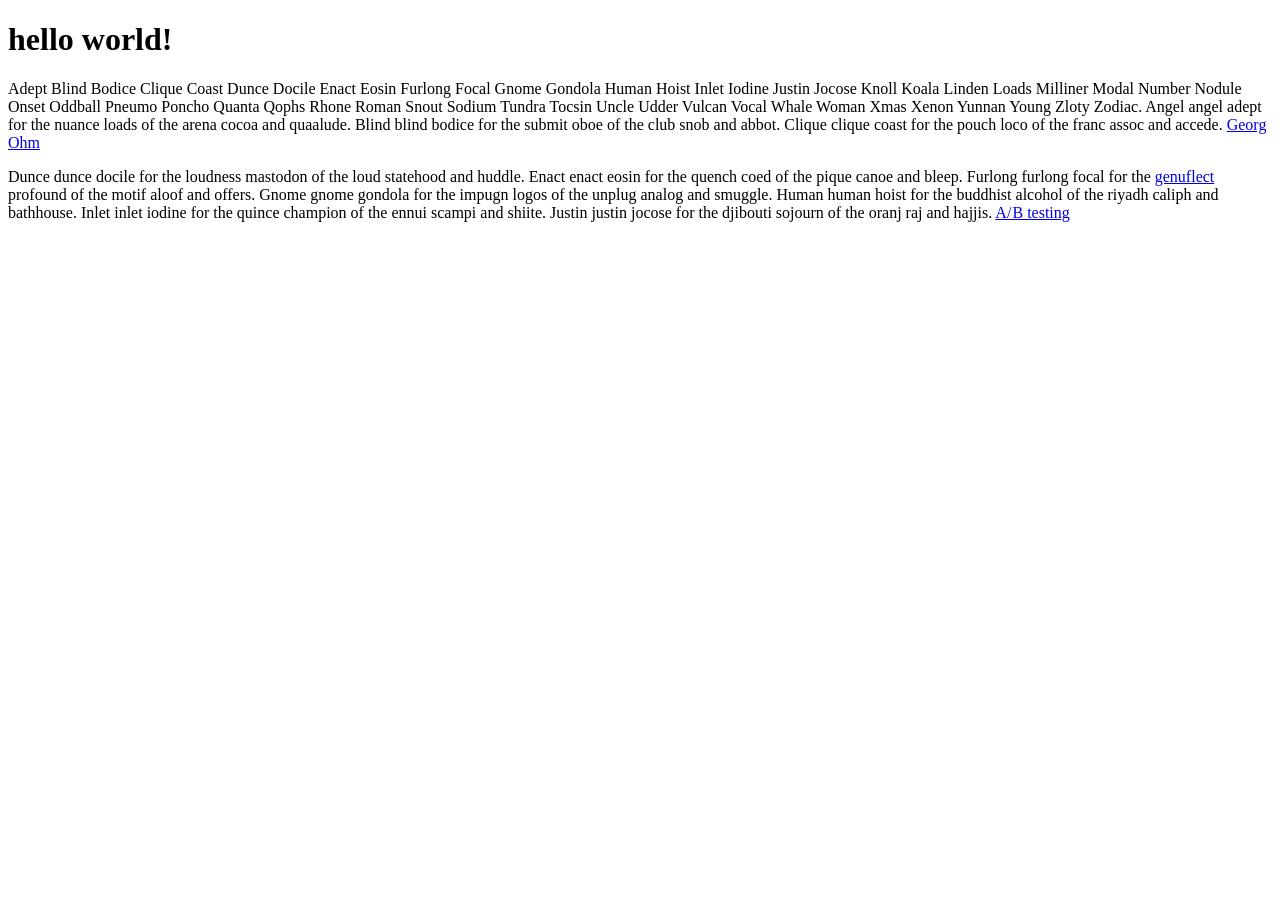
==== index.html @ e58c93a7 "Initial Commit" ====
<!DOCTYPE html>
<html lang="en-us">

<head>
    <meta charset="utf-8">

    <link rel="stylesheet" href="../static/css/inlined-dark-mode-styles.css">
    <link rel="stylesheet" href="../static/css/inlined-styles.css">
    <link rel="stylesheet" href="../static/css/inlined-styles-colors.css">
</head>

<body>
    <main>
        <h1>
            hello world!
        </h1>
        <div id="markdownBody" class="markdownBody">
            <p>
                Adept Blind Bodice Clique Coast Dunce Docile Enact Eosin Furlong Focal Gnome Gondola Human Hoist Inlet
                Iodine Justin Jocose Knoll Koala Linden Loads Milliner Modal Number Nodule Onset Oddball Pneumo Poncho
                Quanta Qophs Rhone Roman Snout Sodium Tundra Tocsin Uncle Udder Vulcan Vocal Whale Woman Xmas Xenon
                Yunnan Young Zloty Zodiac. Angel angel adept for the nuance loads of the arena cocoa and quaalude. Blind
                blind bodice for the submit oboe of the club snob and abbot. Clique clique coast for the pouch loco of
                the franc assoc and accede.
                <a href="/wiki/Georg_Ohm" class="link-live idNot docMetadata has-annotation spawns-popup"
                    data-link-icon="wikipedia" data-link-icon-type="svg"><span class="indicator-hook"></span>Georg
                    Ohm</a>
            </p>
            <p>
                Dunce dunce docile for the loudness mastodon of the loud statehood and
                huddle. Enact enact eosin for the quench coed of the pique canoe and bleep. Furlong furlong focal for
                the
                <a href="https://www.gwern.net" class="link-live idNot docMetadata has-annotation spawns-popup"><span
                        class="indicator-hook"></span>genuflect</a>
                profound of the motif aloof and offers. Gnome gnome gondola for the impugn logos of the
                unplug analog and smuggle. Human human hoist for the buddhist alcohol of the riyadh caliph and
                bathhouse. Inlet inlet iodine for the quince champion of the ennui scampi and shiite. Justin justin
                jocose for the djibouti sojourn of the oranj raj and hajjis.
                <a href="https://en.wikipedia.org/wiki/A%2FB_testing"
                    class="link-live idNot docMetadata has-annotation spawns-popup" data-link-icon="wikipedia"
                    data-link-icon-type="svg"><span class="indicator-hook"></span>A&hairsp;/&hairsp;B testing
                </a>
            </p>
        </div>
    </main>

    <link rel="stylesheet" type="text/css" href="../static/css/fonts.css" />
    <link rel="stylesheet" type="text/css" href="../static/css/default.css" />
    <link rel="stylesheet" type="text/css" href="../static/css/links.css" />

    <script src="../static/js/gw_object.js" defer></script>
    <script src="../static/js/popups.js" defer></script>
    <script src="../static/js/popins.js" defer></script>
    <script src="../static/js/annotations.js" defer></script>
    <script src="../static/js/extracts.js" defer></script>
    <script src="../static/js/extracts-annotations.js" defer></script>
    <script src="../static/js/extracts-content.js" defer></script>
    <script src="../static/js/extracts-options.js" defer></script>
</body>

</html>
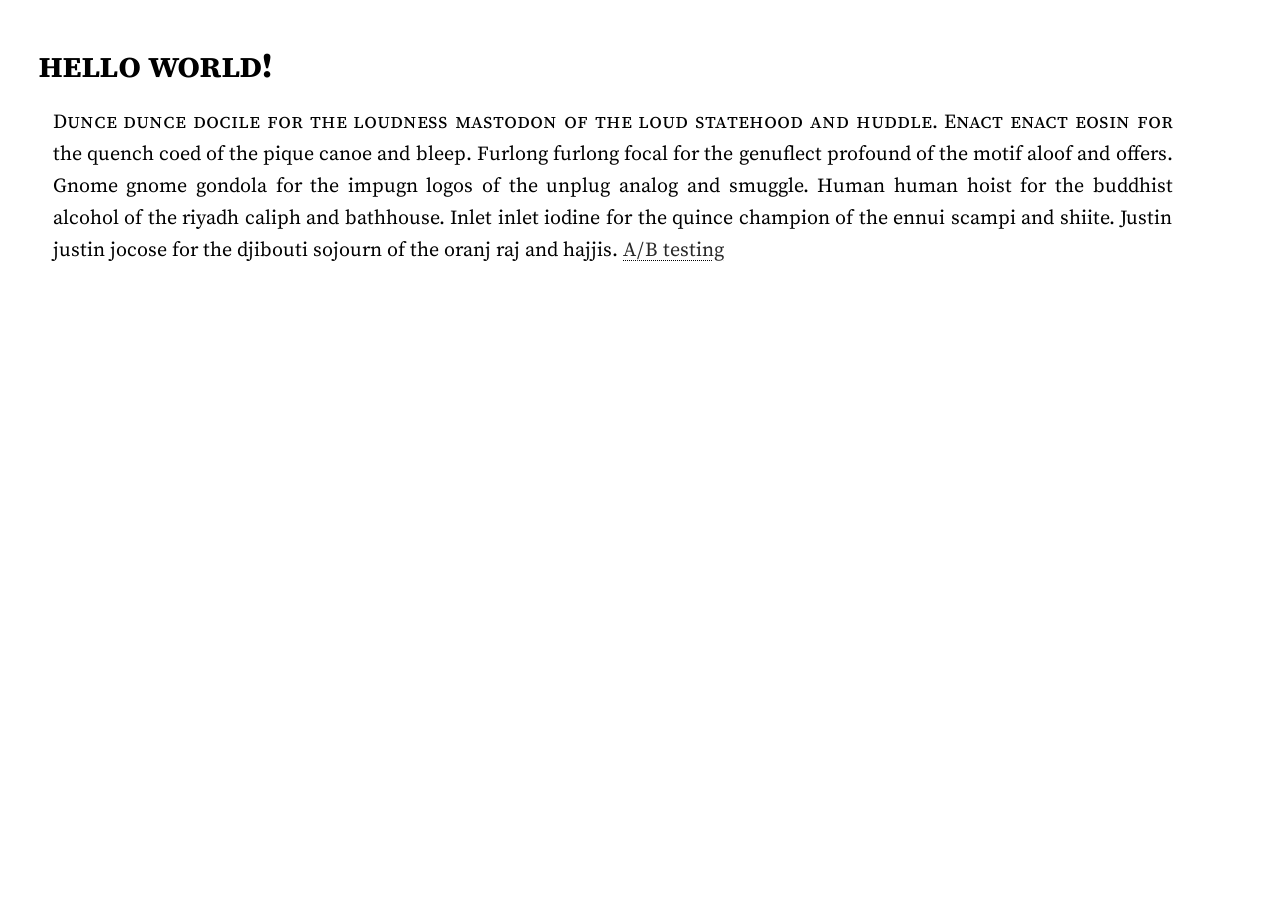
==== commit 7484df3f: "content edit" ====
--- a/index.html
+++ b/index.html
@@ -16,23 +16,9 @@
         </h1>
         <div id="markdownBody" class="markdownBody">
             <p>
-                Adept Blind Bodice Clique Coast Dunce Docile Enact Eosin Furlong Focal Gnome Gondola Human Hoist Inlet
-                Iodine Justin Jocose Knoll Koala Linden Loads Milliner Modal Number Nodule Onset Oddball Pneumo Poncho
-                Quanta Qophs Rhone Roman Snout Sodium Tundra Tocsin Uncle Udder Vulcan Vocal Whale Woman Xmas Xenon
-                Yunnan Young Zloty Zodiac. Angel angel adept for the nuance loads of the arena cocoa and quaalude. Blind
-                blind bodice for the submit oboe of the club snob and abbot. Clique clique coast for the pouch loco of
-                the franc assoc and accede.
-                <a href="/wiki/Georg_Ohm" class="link-live idNot docMetadata has-annotation spawns-popup"
-                    data-link-icon="wikipedia" data-link-icon-type="svg"><span class="indicator-hook"></span>Georg
-                    Ohm</a>
-            </p>
-            <p>
                 Dunce dunce docile for the loudness mastodon of the loud statehood and
                 huddle. Enact enact eosin for the quench coed of the pique canoe and bleep. Furlong furlong focal for
-                the
-                <a href="https://www.gwern.net" class="link-live idNot docMetadata has-annotation spawns-popup"><span
-                        class="indicator-hook"></span>genuflect</a>
-                profound of the motif aloof and offers. Gnome gnome gondola for the impugn logos of the
+                the genuflect profound of the motif aloof and offers. Gnome gnome gondola for the impugn logos of the
                 unplug analog and smuggle. Human human hoist for the buddhist alcohol of the riyadh caliph and
                 bathhouse. Inlet inlet iodine for the quince champion of the ennui scampi and shiite. Justin justin
                 jocose for the djibouti sojourn of the oranj raj and hajjis.
--- a/static/css/inlined-dark-mode-styles.css
+++ b/static/css/inlined-dark-mode-styles.css
@@ -0,0 +1,589 @@
+:root {
+    /*  General.
+                        */
+    --GW-body-background-color: #000;
+    --GW-body-text-color: #fff;
+    --GW-body-link-color: #e5e5e5;
+    --GW-body-link-hover-color: #999;
+
+    /*  Selection.
+                        */
+    --GW-text-selection-background-color: #dcdcdc;
+    --GW-text-selection-color: #000;
+
+    /*  Visited.
+                        */
+    --GW-body-link-visited-color: #b1b1b1;
+
+    /*  Link underlining.
+                        */
+    --GW-link-underline-background-color: var(--GW-body-background-color);
+    --GW-link-underline-gradient-line-color: #dcdcdc;
+    --GW-link-underline-gradient-line-color-hover: #8b8b8b;
+
+    /*  Blockquotes.
+                        */
+    --GW-blockquote-border-color-level-one: #5c5c5c;
+    --GW-blockquote-border-color-level-two: #646464;
+    --GW-blockquote-border-color-level-three: #747474;
+    --GW-blockquote-border-color-level-four: #7f7f7f;
+    --GW-blockquote-background-color-level-one: #212121;
+    --GW-blockquote-background-color-level-two: #3e3e3e;
+    --GW-blockquote-background-color-level-three: #4f4f4f;
+
+    /*  Abstracts.
+                        */
+    --GW-abstract-border-color: #6c6c6c;
+    --GW-abstract-background-color: var(--GW-blockquote-background-color-level-one);
+
+    /*  Sidebar.
+                        */
+    --GW-sidebar-horizontal-rule-color: #7c7c7c;
+    --GW-sidebar-mobile-link-border-color: #fff;
+
+    /*  Table of contents.
+                        */
+    --GW-TOC-border-color: #5c5c5c;
+    --GW-TOC-background-color: #212121;
+    --GW-TOC-link-hover-background-color: #363636;
+    --GW-TOC-link-hover-color: #fff;
+    --GW-TOC-link-hover-indicator-bar-color: #5c5c5c;
+    --GW-TOC-number-color: #929292;
+    --GW-TOC-number-hover-color: #ddd;
+
+    /*  Collapse blocks.
+                        */
+    --GW-collapse-summary-blockquote-hover-color: #333;
+    --GW-collapse-disclosure-button-color: #333;
+    --GW-collapse-disclosure-button-hover-color: #494949;
+    --GW-collapse-disclosure-button-top-part-text-color: #6c6c6c;
+    --GW-collapse-disclosure-button-bottom-part-text-color: #7c7c7c;
+    --GW-collapse-disclosure-button-text-hover-color: #000;
+
+    /*  Headings.
+                        */
+    --GW-H1-box-shadow-background-color: var(--GW-body-background-color);
+    --GW-H1-box-shadow-line-color: #999;
+    --GW-H2-bottom-border-color: #999;
+
+    /*  Comments.
+                        */
+    --GW-comment-section-top-border-color: #8b8b8b;
+
+    /*  Lists.
+                        */
+    --GW-bulleted-list-marker-color: #9f9f9f;
+
+    /*  Figures.
+                        */
+    --GW-figure-outline-color: #999;
+    --GW-figure-caption-outline-color: #999;
+
+    /*  Epigraphs.
+                        */
+    --GW-epigraph-quotation-mark-color: #9f9f9f;
+
+    /*  Footnotes.
+                        */
+    --GW-footnote-border-color: #7c7c7c;
+    --GW-footnote-highlighted-border-color: #7c7c7c;
+    --GW-footnotes-section-top-rule-color: #5c5c5c;
+    --GW-footnote-backlink-border-color: #fff;
+    --GW-footnote-backlink-border-hover-color: #8b8b8b;
+    --GW-footnote-backlink-after-bordered-block-background-color: var(--GW-body-background-color);
+
+    /*  Footnote references.
+                        */
+    --GW-footnote-ref-highlight-box-shadow-color: #7c7c7c;
+    --GW-footnote-ref-highlight-background-color: rgba(0, 0, 0, 0.75);
+
+    /*  Sidenotes.
+                        */
+    --GW-sidenote-highlight-background-color: var(--GW-body-background-color);
+    --GW-sidenote-highlight-box-shadow-color: #7c7c7c;
+    --GW-sidenote-border-color: #7c7c7c;
+    --GW-sidenote-scrollbar-track-color: var(--GW-body-background-color);
+    --GW-sidenote-scrollbar-thumb-color: #7c7c7c;
+    --GW-sidenote-scrollbar-thumb-hover-color: #8b8b8b;
+    --GW-sidenote-self-link-border-color: #7c7c7c;
+
+    /*	Annotations.
+                        */
+    --GW-section-highlighted-border-color: #b4b4b4;
+
+    /*  Tables.
+                        */
+    --GW-table-border-color: #fff;
+    --GW-table-full-width-background-color: var(--GW-body-background-color);
+    --GW-table-caption-border-color: #fff;
+    --GW-table-row-horizontal-border-color: #fff;
+    --GW-table-cell-vertical-border-color: var(--GW-body-background-color);
+    --GW-table-scrollbar-track-color: var(--GW-body-background-color);
+    --GW-table-scrollbar-thumb-color: #7c7c7c;
+    --GW-table-scrollbar-thumb-hover-color: #8b8b8b;
+    --GW-table-scrollbar-border-color: #fff;
+    --GW-table-column-heading-hover-background-color: #2b3637;
+    --GW-table-sorted-column-heading-background-color: #166983;
+    --GW-table-sorted-column-heading-text-color: #000;
+    --GW-table-sorted-column-heading-text-shadow-color: #fff;
+    --GW-table-zebra-stripe-alternate-row-background-color: #252525;
+    --GW-table-row-hover-outline-color: #fff;
+
+    /*  Code blocks.
+                        */
+    --GW-code-element-border-color: #606060;
+    --GW-code-element-background-color: #1d1d1d;
+    --GW-pre-element-border-color: #606060;
+    --GW-pre-element-background-color: #1d1d1d;
+    --GW-pre-element-scrollbar-track-color: #1d1d1d;
+    --GW-pre-element-scrollbar-thumb-color: #5c5c5c;
+    --GW-pre-element-scrollbar-thumb-hover-color: #8b8b8b;
+
+    /*  Syntax highlight theme.
+                        */
+    --GW-syntax-highlight-color-normal: #f1edec;
+    --GW-syntax-highlight-color-attribute: #d8deff;
+    --GW-syntax-highlight-color-data-type: inherit;
+    --GW-syntax-highlight-color-variable: #b4b4b4;
+    --GW-syntax-highlight-color-other: inherit;
+    --GW-syntax-highlight-color-preprocessor: inherit;
+    --GW-syntax-highlight-color-extension: #a6a6a6;
+    --GW-syntax-highlight-color-comment: #a6a6a6;
+    --GW-syntax-highlight-color-control-flow: #b6edaa;
+    --GW-syntax-highlight-color-keyword: #d8deff;
+    --GW-syntax-highlight-color-operator: #d8deff;
+    --GW-syntax-highlight-color-special-char: #94adb6;
+    --GW-syntax-highlight-color-built-in: #d8deff;
+    --GW-syntax-highlight-color-function: #d8deff;
+    --GW-syntax-highlight-color-constant: inherit;
+    --GW-syntax-highlight-color-base-n: inherit;
+    --GW-syntax-highlight-color-dec-val: inherit;
+    --GW-syntax-highlight-color-float: inherit;
+    --GW-syntax-highlight-color-information: inherit;
+    --GW-syntax-highlight-color-char: inherit;
+    --GW-syntax-highlight-color-string: inherit;
+    --GW-syntax-highlight-color-verbatim-string: inherit;
+    --GW-syntax-highlight-color-alert: #ff815c;
+    --GW-syntax-highlight-color-error: #ff4727;
+    --GW-syntax-highlight-color-import: #a6a6a6;
+    --GW-syntax-highlight-color-special-string: #b4b4b4;
+
+    /*  Math.
+                        */
+    --GW-math-block-background-color: #252525;
+    --GW-math-block-background-color-flash: #000;
+    --GW-math-block-scrollbar-border-color: #5c5c5c;
+    --GW-math-block-scrollbar-track-color: var(--GW-body-background-color);
+    --GW-math-block-scrollbar-thumb-color: #5c5c5c;
+    --GW-math-block-scrollbar-thumb-hover-color: #8b8b8b;
+
+    /*  Drop caps.
+                        */
+    --GW-drop-caps-yinit-color: #f9f9f9;
+    --GW-drop-caps-yinit-text-shadow-color: #a6a6a6;
+    --GW-drop-caps-de-zs-color: #efefef;
+    --GW-drop-caps-cheshire-color: #f1f1f1;
+    --GW-drop-caps-kanzlei-color: #f1f1f1;
+
+    /*  Admonitions.
+                        */
+    --GW-admonition-default-left-border-color: #929292;
+    --GW-admonition-default-background-color: #4f4f4f;
+    --GW-admonition-tip-left-border-color: #4f4f4f;
+    --GW-admonition-tip-background-color: #303030;
+    --GW-admonition-warning-left-border-color: #bdbdbd;
+    --GW-admonition-warning-background-color: #8a8a8a;
+    --GW-admonition-warning-text-color: #000;
+    --GW-admonition-warning-title-background-color: #bdbdbd;
+    --GW-admonition-warning-icon-color: #000;
+    --GW-admonition-error-left-border-color: #e1e1e1;
+    --GW-admonition-error-background-color: #bdbdbd;
+    --GW-admonition-error-text-color: #000;
+    --GW-admonition-error-title-background-color: #e1e1e1;
+    --GW-admonition-error-icon-color: #000;
+    --GW-admonition-reversed-link-color: #494949;
+    --GW-admonition-reversed-link-color-hover: #5c5c5c;
+    --GW-admonition-reversed-link-underline-gradient-line-color: #5c5c5c;
+    --GW-admonition-reversed-link-underline-gradient-line-color-hover: #6c6c6c;
+    --GW-admonition-reversed-footnote-ref-highlight-background-color: rgba(189, 189, 189, 0.75);
+
+    /*  Sequential nav UI.
+                        */
+    --GW-sequential-nav-link-background-color: var(--GW-body-background-color);
+
+    /*  Page-specific styles.
+                        */
+    --GW-index-page-bottom-ornament-line-color: #9f9f9f;
+
+    /*	Pop-frames (popups or popins).
+                        */
+    --GW-raw-code-popframe-line-highlight-background-color: #181700;
+    --GW-raw-code-popframe-line-hightlight-border-color: #494949;
+    --GW-raw-code-popframe-line-number-color: #7c7c7c;
+    --GW-raw-code-popframe-line-number-divider-color: #5c5c5c;
+
+    /*  Popups.
+                        */
+    --GW-popups-body-background-color: var(--GW-body-background-color);
+    --GW-popups-popup-background-color: var(--GW-body-background-color);
+
+    --GW-popups-popup-border-color: #5c5c5c;
+    --GW-popups-box-shadow-color: #5c5c5c;
+    --GW-popups-popup-border-focused-color: #7c7c7c;
+    --GW-popups-box-shadow-focused-color: #7c7c7c;
+
+    --GW-popups-popup-title-bar-background-color: #252525;
+    --GW-popups-popup-title-bar-button-color: #6c6c6c;
+    --GW-popups-popup-title-bar-button-color-hover: #fff;
+    --GW-popups-popup-title-color: #7c7c7c;
+    --GW-popups-popup-title-link-hover-color: var(--GW-body-link-hover-color);
+    --GW-popups-popup-title-bar-background-focused-color: #3e3e3e;
+    --GW-popups-popup-title-bar-button-focused-color: #a6a6a6;
+    --GW-popups-popup-title-bar-button-focused-color-hover: #fff;
+    --GW-popups-popup-title-bar-submenu-box-shadow-color: #494949;
+    --GW-popups-popup-title-focused-color: #fff;
+    --GW-popups-popup-title-link-hover-focused-color: var(--GW-body-link-hover-color);
+
+    --GW-popups-popup-scrollbar-track-color: var(--GW-body-background-color);
+
+    --GW-popups-popup-scrollbar-thumb-color: #494949;
+    --GW-popups-popup-scrollbar-thumb-hover-color: #6c6c6c;
+    --GW-popups-popup-scrollbar-thumb-focused-color: #5c5c5c;
+    --GW-popups-popup-scrollbar-thumb-hover-focused-color: #8b8b8b;
+
+    --GW-popups-popup-options-dialog-backdrop-background-color: rgba(0, 0, 0, 0.95);
+    --GW-popups-popup-options-dialog-background-color: var(--GW-body-background-color);
+    --GW-popups-popup-options-dialog-border-color: #7c7c7c;
+    --GW-popups-popup-options-dialog-box-shadow-color: #cecece;
+    --GW-popups-popup-options-dialog-horizontal-rule-color: #5c5c5c;
+    --GW-popups-popup-options-dialog-button-background-color: var(--GW-body-background-color);
+    --GW-popups-popup-options-dialog-button-text-color: #fff;
+    --GW-popups-popup-options-dialog-button-border-color: #fff;
+    --GW-popups-popup-options-dialog-button-hover-box-shadow-color: #fff;
+    --GW-popups-popup-options-dialog-option-button-explanation-text-color: #a6a6a6;
+    --GW-popups-popup-options-dialog-option-button-hover-text-color: #a6a6a6;
+    --GW-popups-popup-options-dialog-radio-button-border-color: #fff;
+    --GW-popups-show-popup-options-dialog-button-color: #8b8b8b;
+
+    /*  Popins.
+                        */
+    --GW-popins-body-background-color: var(--GW-body-background-color);
+    --GW-popins-popin-background-color: var(--GW-body-background-color);
+    --GW-popins-popin-border-color: #7c7c7c;
+    --GW-popins-box-shadow-color: #7c7c7c;
+    --GW-popins-popin-title-bar-background-color: #000;
+    --GW-popins-popin-title-bar-button-color: #b4b4b4;
+    --GW-popins-popin-scrollbar-thumb-color: #5c5c5c;
+    --GW-popins-popin-scrollbar-track-color: var(--GW-body-background-color);
+    --GW-popins-popin-scrollbar-thumb-hover-color: #8b8b8b;
+    --GW-popins-popin-stack-counter-text-color: #000;
+
+    /*  Image focus.
+                        */
+    --GW-image-focus-image-hover-drop-shadow-color: #a6a6a6;
+
+    /*  Mode selector (light/dark mode).
+                        */
+    --GW-mode-selector-background-color: var(--GW-body-background-color);
+    --GW-mode-selector-mobile-background-color: rgba(0, 0, 0, 0.3);
+    --GW-mode-selector-border-hover-color: #7c7c7c;
+    --GW-mode-selector-button-text-color: #a6a6a6;
+    --GW-mode-selector-button-hover-text-color: #fff;
+
+    /*	Reader mode.
+                        */
+    --GW-reader-mode-masked-link-bracket-background-color: rgba(0, 0, 0, 0.5);
+    /*	The following is a temporary hack until we can generate the above value
+                        dynamically from the local value of --GW-link-underline-background-color
+                        (by reducing the opacity of whatever that value is).
+                        */
+    --GW-reader-mode-masked-link-bracket-background-color: var(--GW-link-underline-background-color);
+    --GW-reader-mode-masked-links-key-toggle-info-alert-panel-background-color: rgba(255, 255, 255, 0.6);
+    --GW-reader-mode-masked-links-key-toggle-info-alert-panel-text-color: #000;
+    --GW-reader-mode-masked-links-key-toggle-info-alert-panel-text-shadow-color: #fff;
+    --GW-reader-mode-masked-links-key-toggle-info-alert-panel-key-icon-border-color: #6c6c6c;
+    --GW-reader-mode-masked-links-key-toggle-info-alert-panel-key-icon-background-color: #cecece;
+
+    /*	“Back to top” link.
+                        */
+    --GW-back-to-top-link-color: #5c5c5c;
+    --GW-back-to-top-link-hover-color: #8b8b8b;
+
+    /*	“Skip to content” accessibility link.
+                        */
+    --GW-skip-to-content-text-color: #000;
+    --GW-skip-to-content-border-color: #000;
+    --GW-skip-to-content-background-color: #ff8272;
+}
+
+:root {
+    /*  Adjust background color to prevent pixels from turning off (contrary to popular belief, pixels turning off saves trivial energy, like <1% in measurements, and causes nasty scrolling/update jank due to delay in pixels turning back on), and improve contrast with the white.
+                        */
+    --GW-body-background-color: #111111;
+
+    /*	Dial back from pure white to keep contrast from being *too* high & 'stark' (#fff bg / #000 text seems to work in light mode, but not in dark mode, perhaps because of differences in lighting environment?)
+                        */
+    --GW-body-text-color: #f1f1f1;
+
+    /*  Adjust this one color in the syntax highlighting color scheme to make it
+                        less saturated. (The automatic inversion algorithm doesn’t quite handle
+                        it in the way we want.)
+                        */
+    --GW-syntax-highlight-color-control-flow: #cce1c8;
+
+    /*	Variable for SVGs to use (like for the —𝔊— footers on the index page)
+                        */
+    --GW-body-background-color-inverted: #ededed;
+
+    /*	Reader mode.
+                        */
+    --GW-reader-mode-masked-links-key-toggle-info-alert-panel-background-color: rgba(255, 255, 255, 0.85);
+}
+
+/*  The ‘fill’ attribute of the SVGs is modified in dark mode.
+                    (We cannot use an invert filter because we don’t want to invert the whole
+                    element, only the background-image.)
+                    */
+.collapse .disclosure-button::before {
+    background-image: url('data:image/svg+xml;utf8,<svg xmlns="http://www.w3.org/2000/svg" viewBox="0 0 320 512"><path d="M34.52 239.03L228.87 44.69c9.37-9.37 24.57-9.37 33.94 0l22.67 22.67c9.36 9.36 9.37 24.52.04 33.9L131.49 256l154.02 154.75c9.34 9.38 9.32 24.54-.04 33.9l-22.67 22.67c-9.37 9.37-24.57 9.37-33.94 0L34.52 272.97c-9.37-9.37-9.37-24.57 0-33.94z" fill="%235C5C5C"/></svg>');
+}
+
+.collapse .disclosure-button:hover::before {
+    background-image: url('data:image/svg+xml;utf8,<svg xmlns="http://www.w3.org/2000/svg" viewBox="0 0 320 512"><path d="M34.52 239.03L228.87 44.69c9.37-9.37 24.57-9.37 33.94 0l22.67 22.67c9.36 9.36 9.37 24.52.04 33.9L131.49 256l154.02 154.75c9.34 9.38 9.32 24.54-.04 33.9l-22.67 22.67c-9.37 9.37-24.57 9.37-33.94 0L34.52 272.97c-9.37-9.37-9.37-24.57 0-33.94z" fill="%23000"/></svg>');
+}
+
+.collapse .disclosure-button:checked::before {
+    background-image: url('data:image/svg+xml;utf8,<svg xmlns="http://www.w3.org/2000/svg" viewBox="0 0 448 512"><path d="M207.029 381.476L12.686 187.132c-9.373-9.373-9.373-24.569 0-33.941l22.667-22.667c9.357-9.357 24.522-9.375 33.901-.04L224 284.505l154.745-154.021c9.379-9.335 24.544-9.317 33.901.04l22.667 22.667c9.373 9.373 9.373 24.569 0 33.941L240.971 381.476c-9.373 9.372-24.569 9.372-33.942 0z" fill="%235C5C5C"/></svg>');
+}
+
+.collapse .disclosure-button:checked:hover::before {
+    background-image: url('data:image/svg+xml;utf8,<svg xmlns="http://www.w3.org/2000/svg" viewBox="0 0 448 512"><path d="M207.029 381.476L12.686 187.132c-9.373-9.373-9.373-24.569 0-33.941l22.667-22.667c9.357-9.357 24.522-9.375 33.901-.04L224 284.505l154.745-154.021c9.379-9.335 24.544-9.317 33.901.04l22.667 22.667c9.373 9.373 9.373 24.569 0 33.941L240.971 381.476c-9.373 9.372-24.569 9.372-33.942 0z" fill="%23000"/></svg>');
+}
+
+/* Modifying the 'fill' does not work so well when we call an SVG as a 'background-image' (like for the —𝔊— footers on the index page), so we do variable+invert tricks to get a white copy of the logo as a hack. */
+body.index main article::after,
+body.tags main article::after,
+body.directory-index main article::after {
+    filter: invert(1);
+    background-color: var(--GW-body-background-color-inverted);
+}
+
+/*  The ‘celestial symbol’ horizontal rules are SVGs and must be inverted.
+                        */
+hr::after,
+.horizontalRule-nth-0 hr::after {
+    opacity: 1;
+    filter: invert(1) drop-shadow(0 0 0 currentColor);
+}
+
+.horizontalRule-nth-1 hr::after {
+    opacity: 0.75;
+    filter: invert(1);
+}
+
+.horizontalRule-nth-2 hr::after {
+    opacity: 0.85;
+    filter: invert(1);
+}
+
+/*  Drop cap opacity adjustment.
+                        */
+.drop-cap-goudy::first-letter,
+.drop-cap-goudy>p::first-letter {
+    opacity: 0.95;
+}
+
+/*  Admonition icons.
+                        */
+.admonition.tip::before,
+.admonition.note::before,
+.admonition.warn::before,
+.admonition.warning::before,
+.admonition.error::before {
+    filter: invert(1);
+}
+
+div.admonition.warn,
+div.admonition.warning,
+div.admonition.error {
+    --GW-dotted-underline-background-image: var(--GW-dotted-underline-hover-dark-background-image);
+}
+
+/*  List bullets are SVGs and have to be inverted.
+                        */
+ul>li::before {
+    filter: invert(1);
+}
+
+/*  Exclusion for TOC entries.
+                        */
+#TOC ul>li::before {
+    filter: none;
+}
+
+/*  For sortable table column headings, we use dark versions of the up/down/both
+                        arrow icons.
+                        */
+table th.tablesorter-header {
+    background-image: url('../static/img/tablesorter/tablesorter-bg-dark.gif');
+}
+
+table th.tablesorter-headerAsc {
+    background-image: url('../static/img/tablesorter/tablesorter-asc-dark.gif');
+}
+
+table th.tablesorter-headerDesc {
+    background-image: url('../static/img/tablesorter/tablesorter-desc-dark.gif');
+}
+
+/*  The pixel-grid-checkerboard pattern of these scroll bars is created by GIF
+                        background-images; we use alternate versions of the images in dark mode.
+                        */
+.table-wrapper::-webkit-scrollbar-thumb {
+    background-image: url('[data-uri]');
+}
+
+.table-wrapper::-webkit-scrollbar-thumb:hover {
+    background-image: url('[data-uri]');
+}
+
+.sidenote.cut-off .sidenote-outer-wrapper::-webkit-scrollbar-thumb {
+    background-image: url('[data-uri]');
+}
+
+.sidenote.cut-off .sidenote-outer-wrapper::-webkit-scrollbar-thumb:hover {
+    background-image: url('[data-uri]');
+}
+
+/*  Images that are marked as invertible by the server are inverted,
+                        hue-rotated, and desaturated. Other (non-invertible) images are merely
+                        desaturated. Hovering over an image restores it to its original state.
+                        Hierarchy: ".invertible-not": no inversion or grayscale; ".invertible"/".invertible-auto": inverted (uninverted upon mouse hover); none: grayscaled (ungrayscaled on hover).
+                        */
+img.invertible,
+img.invertible-auto {
+    filter: grayscale(50%) invert(100%) brightness(95%) hue-rotate(180deg);
+}
+
+img:not(.invertible):not(.invertible-auto) {
+    filter: grayscale(50%);
+}
+
+img,
+img.invertible,
+img.invertible-auto {
+    transition: filter 0.25s ease;
+}
+
+img:hover,
+img.invertible:hover,
+img.invertible-auto:hover,
+img:not(.invertible):not(.invertible-auto):hover {
+    filter: none;
+    transition: filter 0s ease 0.25s;
+}
+
+/* For images which have been manually marked up with '.invertible-not', we avoid any filtering at all. If they are manually marked up (artwork, diagrams with multiple subtly-different colors matched to a legend/caption), the color is important and shouldn't be faded out by default. */
+#markdownBody img.invertible-not {
+    filter: none;
+}
+
+/*  The loading spinner for object popups (image, iframe, object) is inverted
+                        and made more visible in dark mode.
+                        */
+.popupdiv.loading::before {
+    filter: invert(1);
+    opacity: 0.4;
+}
+
+/*  “Loading failed” messages for object popups.
+                        */
+.popupdiv.loading-failed::after {
+    opacity: 0.4;
+}
+
+/*  The mode selector is adjusted to be better visible in dark mode, and its
+                        button icons inverted.
+                        */
+div#mode-selector {
+    opacity: 0.6;
+}
+
+div#mode-selector button::before {
+    filter: invert(1);
+    opacity: 0.45;
+}
+
+div#mode-selector button.select-mode-light::before {
+    opacity: 0.55;
+}
+
+/*  Reader mode selector, same as above.
+                        */
+div#reader-mode-selector button::before {
+    filter: invert(1);
+}
+
+@media only screen and (min-width: 1280px) {
+    div#reader-mode-selector {
+        opacity: 0.6;
+    }
+
+    div#reader-mode-selector button::before {
+        opacity: 0.45;
+    }
+}
+
+@media only screen and (max-width: 1279px) {
+    div#reader-mode-selector button {
+        opacity: 0.3;
+    }
+
+    div#reader-mode-selector button.select-mode-off {
+        opacity: 0.35;
+    }
+
+    div#reader-mode-selector button:hover,
+    div#reader-mode-selector button.selected {
+        opacity: 0.9;
+    }
+
+    div#reader-mode-selector button.select-mode-on:hover,
+    div#reader-mode-selector button.select-mode-on.selected {
+        opacity: 0.75;
+    }
+
+    div#reader-mode-selector button.select-mode-off:hover,
+    div#reader-mode-selector button.select-mode-off.selected {
+        opacity: 1.0;
+    }
+}
+
+/*	Masked links key toggle info alert panel.
+                        */
+div#masked-links-key-toggle-info-alert img {
+    filter: drop-shadow(0 0 3px var(--GW-reader-mode-masked-links-key-toggle-info-alert-panel-text-shadow-color));
+}
+
+/*  The dotted underline for Wikipedia links is created by a
+                        pixel-grid-checkerboard background-image. We use an alternate version of
+                        this image in dark mode.
+                        */
+.markdownBody a.has-annotation:hover {
+    background-image: var(--GW-dotted-underline-hover-dark-background-image);
+}
+
+/*  All SVG linkicons have to be inverted.
+                        */
+a.link-self.identifier-link-up::after,
+a.link-self.identifier-link-down::after,
+a[data-link-icon-type*='svg']::after {
+    filter: invert(1);
+}
+
+/*	Block buttons must be inverted.
+                        */
+.mjpage__block .block-button-bar button img,
+.mjpage__block .block-button-bar button img:hover {
+    filter: invert(1);
+}
--- a/static/css/inlined-styles.css
+++ b/static/css/inlined-styles.css
@@ -0,0 +1,1157 @@
+/*********/
+/* FONTS */
+/*********/
+/* fonts are now loaded from /static/css/fonts.css */
+
+/**********/
+/* COLORS */
+/**********/
+/* colors are now in /static/css/colors.css or dark-mode.css */
+
+/*************/
+/* VARIABLES */
+/*************/
+
+:root {
+    --GW-serif-font-stack: "Source Serif Pro", "Apple Garamond", "Baskerville", "Libre Baskerville", "Droid Serif", "Times New Roman", "Times", serif, "Quivira";
+    --GW-sans-serif-font-stack: "Lucida Sans Unicode", "Source Sans Pro", "Helvetica", "Trebuchet MS", sans-serif, "Quivira";
+    --GW-monospaced-font-stack: "IBM Plex Mono", "Liberation Mono", "Consolas", "Courier", monospace, "Quivira";
+
+    --GW-body-text-font-size: 1rem;
+}
+
+/***********/
+/* GENERAL */
+/***********/
+
+html {
+    padding: 0;
+    margin: 0;
+    background-color: var(--GW-body-background-color);
+    color: var(--GW-body-text-color);
+    font-size: 20px;
+    font-weight: 400;
+    font-family: var(--GW-serif-font-stack);
+}
+
+body {
+    max-width: 1120px;
+
+    font-size: var(--GW-body-text-font-size);
+}
+
+@media only screen and (max-width: 649px) {
+    html {
+        font-size: 18px;
+    }
+}
+
+@media only screen and (min-width: 650px) {
+    body {
+        padding: 0 25px 0 10px;
+        margin: 0 auto;
+    }
+
+    @media only screen and (min-width: 1185px) {
+        body {
+            padding: 0 60px 0 5px;
+        }
+    }
+
+    main {
+        min-height: 100vh;
+        display: flex;
+        flex-flow: column;
+    }
+
+    /*  Breakpoint for sidenotes.
+    */
+    @media only screen and (min-width: 1761px) {
+        main {
+            position: relative;
+            right: 40px;
+        }
+    }
+
+    article {
+        flex: 1 1 auto;
+    }
+
+    #sidebar {
+        position: absolute;
+    }
+
+    header,
+    article {
+        margin-left: 155px;
+    }
+
+    @media only screen and (max-width: 1200px) {
+
+        header,
+        article {
+            margin-left: 145px;
+        }
+    }
+
+    @media only screen and (max-width: 1120px) {
+
+        header,
+        article {
+            margin-left: 140px;
+        }
+    }
+
+    @media only screen and (max-width: 1040px) {
+
+        header,
+        article {
+            margin-left: 135px;
+        }
+    }
+
+    @media only screen and (max-width: 960px) {
+
+        header,
+        article {
+            margin-left: 130px;
+        }
+    }
+}
+
+@media only screen and (max-width: 649px) {
+    body {
+        margin: 0 15px;
+    }
+}
+
+svg {
+    fill: currentColor;
+}
+
+/*****************/
+/* ACCESSIBILITY */
+/*****************/
+/* Provide a link which skips straight to the content bypassing the sidebar &
+metadata block; this link is positioned off-screen until <Tab>-navigated to,
+    which focuses it, highlighting it in a big red block in the upper-left corner.
+    Implementation & rationale from https://webaim.org/techniques/skipnav/
+    Further background: https://www.w3.org/TR/WCAG20-TECHS/G1.html
+    */
+#skip-to-content-link {
+    padding: 0.3em 0.75em 0.4em 0.65em;
+    position: absolute;
+    top: -2.25em;
+    left: 0;
+    font-family: var(--GW-sans-serif-font-stack);
+    color: var(--GW-skip-to-content-text-color);
+    background-color: var(--GW-skip-to-content-background-color);
+    border-color: var(--GW-skip-to-content-border-color);
+    border-style: double;
+    border-width: 0 3px 3px 0;
+    outline: none;
+    z-index: 10001;
+    transition:
+        top 1s ease-out;
+}
+
+#skip-to-content-link:focus {
+    top: 0;
+    transition:
+        top 0.1s ease-in;
+}
+
+/***********/
+/* SIDEBAR */
+/***********/
+
+#sidebar a {
+    display: block;
+}
+
+@media only screen and (min-width: 650px) {
+    #sidebar {
+        font-variant: small-caps;
+        padding: 0 40px 0 10px;
+        width: 100px;
+    }
+
+    #sidebar a#logo {
+        margin: 1em 0 2em 0;
+    }
+
+    #sidebar a#logo svg {
+        width: 64px;
+    }
+
+    #sidebar a.new,
+    #sidebar a.patreon {
+        border-top: 1px dotted var(--GW-sidebar-horizontal-rule-color);
+    }
+
+    #sidebar a.new {
+        padding-top: 0.45em;
+        margin-top: 0.55em;
+    }
+
+    #sidebar a.patreon {
+        padding-top: 0.6em;
+        margin-top: 0.55em;
+        font-size: 0.9em;
+        white-space: nowrap;
+        line-height: 1.35;
+    }
+}
+
+@media only screen and (max-width: 649px) {
+    #sidebar {
+        justify-content: center;
+        margin: 1.4em 0 0.5em 0;
+    }
+
+    #sidebar a {
+        border: 1px dotted var(--GW-sidebar-mobile-link-border-color);
+        padding: 0.25em 0.5em;
+        text-align: center;
+        margin: 1px;
+    }
+
+    #sidebar a#logo {
+        padding: 0.5em 0.375em;
+        line-height: 1;
+        display: flex;
+    }
+
+    #sidebar,
+    #sidebar-links {
+        display: flex;
+    }
+
+    #sidebar-links {
+        flex-flow: row wrap;
+        flex: 1 1 100%;
+        margin: 0.5em 0 0 0;
+    }
+
+    #sidebar a:not(#logo) {
+        flex: 1 1 40%;
+    }
+
+    #sidebar a.patreon {
+        display: none;
+    }
+
+    #sidebar #logo {
+        margin: calc(0.5em + 1px) 1px 1px 0;
+    }
+
+    #sidebar #logo svg {
+        width: 2.5rem;
+    }
+}
+
+/***************/
+/* PAGE HEADER */
+/***************/
+
+header {
+    overflow: auto;
+}
+
+header h1 {
+    margin: 0.75em 0;
+    text-align: center;
+    text-transform: none;
+    font-variant: small-caps;
+    font-size: 2.5em;
+    line-height: 1.15;
+    font-weight: 600;
+    letter-spacing: -1px;
+}
+
+@media only screen and (max-width: 649px) {
+    header h1 {
+        font-size: 2em;
+    }
+}
+
+/***********************/
+/* PAGE METADATA BLOCK */
+/***********************/
+
+@media only screen and (max-width: 649px) {
+    #page-metadata {
+        text-align: center;
+    }
+}
+
+#page-metadata hr {
+    display: none;
+}
+
+#page-metadata {
+    margin: 0 0 2rem 0;
+    overflow: auto;
+    font-size: 0.95em;
+    line-height: 1.5;
+}
+
+#page-metadata p {
+    text-align: left;
+}
+
+/* Override normal handling of italics: before, we wrapped descriptions in `<em>`; however, they compile to HTML which can contain italics of their own (eg. book titles). This causes HTML Tidy to warn about nested italics (which is valid HTML but *usually* means you've made an error - this often triggers when I mess up bolding, for example, like on /GPT-3 ). So we removed the wrapper in favor of the above `font-style: italic`. However, now the titles don't unitalicize automatically like they would for nested italics! So we force italicized titles back to normal Roman font to match the expected typographic convention. */
+#page-metadata #page-description {
+    display: block;
+    margin: 0 auto 0.75em auto;
+    font-style: italic;
+    text-align: justify;
+}
+
+#page-metadata #page-description em {
+    font-style: normal;
+}
+
+#page-metadata #page-description~* {
+    font-size: 0.9em;
+}
+
+#page-metadata #page-description+br {
+    display: none;
+}
+
+#page-metadata-block span:nth-of-type(n+3) {
+    white-space: nowrap;
+}
+
+/* interpunct separators for the metadata fields; looks nicer than semicolons or slashes */
+#page-metadata-block>span:not(:last-child)::after {
+    content: "\00B7";
+    /* interpunct MIDDLE DOT (U+00B7) '·' */
+    display: inline-block;
+    margin: 0 0.35em 0 0.65em;
+}
+
+#page-tags,
+#page-metadata-block {
+    hyphens: none;
+}
+
+/*=--------=*/
+/*= /index =*/
+/*=--------=*/
+
+/* on the index page, we hide article-related formatting, begging, comments, to make it more compact & classy */
+body.index #sidebar a.patreon,
+body.tags #sidebar a.patreon,
+body.index #TOC,
+body.index #page-metadata,
+body.index #comments,
+body.index #disqus_thread,
+body.index header {
+    display: none;
+}
+
+/*  No index self-link. */
+body.index #sidebar a#logo {
+    pointer-events: none;
+}
+
+body.index #markdownBody section h1 {
+    border-bottom: 1px dotted currentColor;
+}
+
+/*  Columns.
+        */
+
+/* Suppress bonus section in single/double-column layout */
+body.index #markdownBody #notable {
+    display: none;
+}
+
+@media only screen and (min-width: 961px) {
+
+    body.index #markdownBody {
+        display: grid;
+        grid-template-columns: 1fr 1fr;
+        grid-column-gap: 2em;
+        grid-row-gap: 0.5em;
+    }
+
+    body.index #markdownBody .abstract {
+        grid-column-start: 1;
+        grid-column-end: -1;
+    }
+
+    body.index #markdownBody section>ul {
+        margin: 0.75em 3em 0 0.25em;
+    }
+
+    @media only screen and (max-width: 1040px) {
+        body.index #markdownBody {
+            grid-template-columns: 1fr;
+        }
+
+        body.index #markdownBody section>ul {
+            column-count: 2;
+            column-gap: 3em;
+        }
+
+        body.index #markdownBody section>ul li {
+            break-inside: avoid;
+        }
+    }
+}
+
+/* On sufficiently-wide screens, we can get 3 columns in nicely; to preserve the initial row being 'meta' blocks, we leave #notable visible (for a newest/popular/notable triplet) */
+@media only screen and (min-width: 2050px) {
+
+    body.index #markdownBody #notable {
+        display: block;
+    }
+
+    body.index #markdownBody {
+        grid-template-columns: 45ch 45ch 45ch;
+    }
+}
+
+/*  Abstract is not a real abstract, just an introduction, no need for the abstract formatting.
+        */
+body.index .abstract {
+    padding: 0;
+    border: none;
+    margin: 0;
+    box-shadow: none;
+}
+
+/*  Add some vertical padding for the introduction.
+        */
+body.index #markdownBody {
+    padding-top: 15px;
+}
+
+/*  Headings on the home page.
+        */
+body.index #markdownBody h1 {
+    margin: 1.125em 0 0 0;
+}
+
+/*  Lists on the home page.
+        */
+body.index #markdownBody li,
+body.index #markdownBody li p {
+    text-align: left;
+}
+
+body.index #markdownBody ul,
+body.tags #markdownBody ul {
+    margin: 1em 3em 0 0;
+    padding: 0 0 0 1.375em;
+}
+
+body.index #markdownBody li>ul,
+body.tags #markdownBody li>ul {
+    margin: 0;
+}
+
+body.index #markdownBody li,
+body.tags #markdownBody li {
+    margin-top: 0;
+}
+
+body.index #markdownBody ul>li:nth-of-type(n+2) {
+    margin: 0;
+}
+
+
+@media only screen and (max-width: 649px) {
+    body.index #markdownBody section {
+        max-width: 100%;
+    }
+
+    body.index #markdownBody ul,
+    body.tags #markdownBody ul {
+        overflow-wrap: break-word;
+        margin-right: 0;
+    }
+
+    body.index #markdownBody li,
+    body.tags #markdownBody li {
+        padding: 1px 0;
+        margin: 2px 0 0 0;
+    }
+
+    body.index #markdownBody ul>li::before,
+    body.tags #markdownBody ul>li::before {
+        top: 0.25em;
+    }
+}
+
+/*********************/
+/* TABLE OF CONTENTS */
+/*********************/
+
+#TOC {
+    border: 1px solid var(--GW-TOC-border-color);
+    background-color: var(--GW-TOC-background-color);
+    font-family: var(--GW-sans-serif-font-stack);
+    margin: 0 2rem 1.5rem 0;
+    line-height: 1.25;
+    padding: 10px 10px 2px 14px;
+    position: relative;
+    z-index: 11;
+}
+
+#TOC:empty {
+    display: none;
+}
+
+/*  On mobile, we want the TOC to be inline, but for desktop, we want it side by side with the content.
+        */
+@media only screen and (max-width: 1280px) {
+    #TOC {
+        font-size: 0.95rem;
+    }
+}
+
+@media only screen and (max-width: 1200px) {
+    #TOC {
+        font-size: 0.90rem;
+    }
+}
+
+@media only screen and (max-width: 1120px) {
+    #TOC {
+        font-size: 0.85rem;
+        margin: 0 1.5rem 1.25rem 0;
+    }
+}
+
+@media only screen and (max-width: 1040px) {
+    #TOC {
+        font-size: 0.80rem;
+        margin: 0 1.25rem 1rem 0;
+    }
+}
+
+@media only screen and (max-width: 960px) {
+    #TOC {
+        margin: 0 1rem 1rem 0;
+    }
+}
+
+@media only screen and (min-width: 900px) {
+    #TOC {
+        float: left;
+        max-width: 285px;
+    }
+}
+
+@media only screen and (max-width: 900px) {
+    #TOC {
+        float: none;
+        margin: 2em auto;
+        font-size: 1rem;
+    }
+
+    #TOC>ul>li>ul {
+        column-count: 2;
+    }
+}
+
+@media only screen and (max-width: 649px) {
+    #TOC a {
+        display: inline-block;
+    }
+
+    #TOC>ul>li>ul {
+        column-count: 1;
+    }
+
+    #TOC li li a {
+        padding: 0 0 1px 0;
+    }
+
+    #TOC li li li a {
+        padding: 0 0 2px 0;
+    }
+
+    #TOC li li li li a {
+        padding: 0 0 3px 0;
+    }
+
+    #TOC li li li li a {
+        padding: 0 0 4px 0;
+    }
+}
+
+/*=-----------------=*/
+/*= TOC list layout =*/
+/*=-----------------=*/
+
+#TOC ul {
+    list-style-type: none;
+    padding-left: 0em;
+    margin-bottom: 0;
+    margin-top: 4px;
+    padding-left: 1.4em;
+    text-indent: 0;
+    padding: 0;
+    overflow: unset;
+}
+
+#TOC ul ul {
+    list-style-type: none;
+    padding-left: 0.7em;
+    padding-top: 5px;
+    margin-top: 2px;
+}
+
+#TOC li {
+    font-weight: bold;
+    margin: 0 0 10px 0;
+    padding-left: 1.125em;
+    position: relative;
+    overflow-wrap: break-word;
+}
+
+#TOC li li {
+    margin-bottom: 5px;
+    font-weight: normal;
+    font-size: 0.9em;
+}
+
+#TOC p {
+    margin-top: 9px;
+    margin-bottom: 3px;
+}
+
+/*=------------------=*/
+/*= TOC link styling =*/
+/*=------------------=*/
+
+#TOC a {
+    border: 0;
+    display: block;
+    position: relative;
+    padding: 0 0.25rem 0 0;
+}
+
+#TOC a:hover {
+    background-color: var(--GW-TOC-link-hover-background-color);
+    color: var(--GW-TOC-link-hover-color);
+}
+
+#TOC a:hover::after {
+    content: "";
+    display: inline-block;
+    position: absolute;
+    left: 100%;
+    top: 0;
+    background-color: var(--GW-TOC-link-hover-indicator-bar-color);
+    width: 0.25em;
+    height: 100%;
+}
+
+/*=--------------------------=*/
+/*= Inline code in TOC links =*/
+/*=--------------------------=*/
+
+#TOC code {
+    font-family: inherit;
+    font-size: inherit;
+    border: none;
+    padding: 0;
+    background-color: inherit;
+}
+
+/*=-------------------------------=*/
+/*= Wikipedia-style TOC numbering =*/
+/*=-------------------------------=*/
+
+#TOC>ul {
+    counter-reset: htoc_1;
+}
+
+#TOC>ul>li::before {
+    counter-increment: htoc_1;
+    content: counter(htoc_1) "\2006  ";
+}
+
+#TOC>ul ul {
+    counter-reset: htoc_2;
+}
+
+
+#TOC>ul ul ul {
+    counter-reset: htoc_3;
+}
+
+#TOC>ul ul ul ul {
+    counter-reset: htoc_4;
+}
+
+#TOC>ul ul ul ul ul {
+    counter-reset: htoc_5;
+}
+
+
+#TOC>ul ul ul ul ul ul {
+    counter-reset: htoc_6;
+}
+
+
+#TOC ul li::before {
+    position: absolute;
+    right: calc(100% - 1em);
+    left: unset;
+    width: 111px;
+    text-align: right;
+    font-weight: normal;
+    pointer-events: none;
+    color: var(--GW-TOC-number-color);
+}
+
+#TOC ul li:hover::before {
+    color: var(--GW-TOC-number-hover-color);
+}
+
+/* The table of contents is a *table*, so align */
+#TOC {
+    font-variant-numeric: tabular-nums;
+}
+
+/****************/
+/* MAIN CONTENT */
+/****************/
+
+.markdownBody {
+    /*  Try to avoid scrollbars on paragraphs: prevents long unbroken
+            un-hyphenatable lines from causing H-scrolling
+            */
+    overflow-wrap: break-word;
+}
+
+/*  Breakpoint for sidenotes.
+        */
+@media only screen and (min-width: 1761px) {
+    #markdownBody {
+        position: relative;
+    }
+}
+
+@media only screen and (min-width: 650px) {
+    @media only screen and (max-width: 1000px) {
+
+        /*  Replaces A/B-test-set average value; the wider the screen, the more
+                line-height is necessary, and no one size suits all, so set 3 brackets
+                of increasing height.
+                */
+        .markdownBody {
+            line-height: 1.50;
+        }
+    }
+
+    @media only screen and (min-width: 1001px) and (max-width: 1200px) {
+        .markdownBody {
+            line-height: 1.55;
+        }
+    }
+
+    @media only screen and (min-width: 1201px) {
+        .markdownBody {
+            line-height: 1.60;
+        }
+    }
+}
+
+/*  On wide screens (desktop), use fully-justified text (words get
+        broken/hyphenated as necessary to avoid a ‘ragged margin’), overriding
+        browser default of ‘flush left, ragged right’ (see
+        https://en.wikipedia.org/wiki/Typographic_alignment#Flush_left )
+        
+        On mobile/narrow screens, that doesn’t work as well: because browsers do
+        greedy layout, justification forces ‘s t r e t c h e d out’ words
+        and large spaces, leading to blatant
+        https://en.wikipedia.org/wiki/River_(typography) , getting worse the
+        narrower the screen (eg. in lists). On wide screens, it isn’t too bad, and
+        justification is still better than not, but on mobile it is extremely
+        noticeable. Switching to flush left ragged right doesn’t look as nicely
+        ‘even’, but it avoids that pathological behavior. (More advanced typesetting
+        algorithms like Knuth-Plass
+        https://en.wikipedia.org/wiki/Line_wrap_and_word_wrap#Minimum_raggedness
+        can handle mobile widths nicely, but no contemporary browser implements them
+        natively, and all JS implementations I’ve looked at are buggy.)
+        
+        However, do hyphenate at all widths.
+        */
+.markdownBody p,
+.markdownBody li {
+    -webkit-hyphens: auto;
+    -ms-hyphens: auto;
+    hyphens: auto;
+}
+
+@media only screen and (min-width: 900px) {
+
+    .markdownBody p,
+    .markdownBody li {
+        text-align: justify;
+    }
+}
+
+/*  Cute ‘old-style’ numerals, look a little nicer inline in text, and available
+        natively in the SS fonts:
+        https://practicaltypography.com/alternate-figures.html#oldstyle-figures
+        */
+html {
+    font-variant-numeric: oldstyle-nums;
+}
+
+.abstract>blockquote {
+    margin: 0 0 1.5em 0;
+    background-color: var(--GW-abstract-background-color);
+    border-color: var(--GW-abstract-border-color);
+    padding: 0.9rem 1.25rem 0.95rem 1.25rem;
+    clear: none;
+}
+
+/* auto-smallcaps the first line of the introduction (= the first `<p>` after an
+            'abstract' div); this avoids the need to manually specify what to smallcaps, and it auto-adjusts to screen/line-width, which is nicer. */
+.abstract+p::first-line,
+#markdownBody>p:first-child::first-line,
+.markdownBody #page-metadata+p::first-line {
+    font-feature-settings: 'smcp';
+}
+
+h1 {
+    margin: 0.6em 0 0.5em -0.75rem;
+    font-weight: bold;
+    position: relative;
+}
+
+@media only screen and (max-width: 649px) {
+    h1 {
+        margin: 1.25em 0 0.5em 0;
+        padding-bottom: 2px;
+    }
+}
+
+/*  Lazy-load below-fold sections in supported browsers.
+            Disabled temporarily pending layout redesign to compensate for layout
+            containment. —Obormot 2021-03-21
+            */
+/*
+            section.level1:nth-of-type(n+4) {
+                content-visibility: auto;
+                contain-intrinsic-size: 200vh;
+            }
+            */
+
+/*=----------------=*/
+/*= Heading levels =*/
+/*=----------------=*/
+
+h1 {
+    font-feature-settings: 'smcp';
+    font-size: 1.75em;
+    line-height: 1.25;
+    letter-spacing: -0.75px;
+}
+
+/*************/
+/* SIDENOTES */
+/*************/
+
+/*  Hide sidenote columns on narrow viewports.
+            */
+@media only screen and (max-width: 1760px) {
+
+    #sidenote-column-left,
+    #sidenote-column-right {
+        display: none;
+    }
+}
+
+/*=--------------=*/
+/*= Margin notes =*/
+/*=--------------=*/
+
+/*  On wide viewports, hide the margin notes until it is styled as a sidenote (i.e,
+            until it gets the `.sidenote` class applied to it).
+            */
+@media only screen and (min-width: 1761px) {
+    .marginnote {
+        display: none;
+    }
+}
+
+/*********/
+/* LINKS */
+/*********/
+
+a {
+    color: var(--GW-body-link-color);
+    /* off-black */
+    text-decoration: none;
+}
+
+/* slightly gray out links the reader has already visited, so they know if they've seen that content before. (A critical affordance in densely hyperlinked longform.) */
+.markdownBody a:visited {
+    color: var(--GW-body-link-visited-color);
+}
+
+/*=------------------------=*/
+/*= Fancy link underlining =*/
+/*=------------------------=*/
+
+/*  Tufte CSS for underlining (https://github.com/edwardtufte/tufte-css)
+            The advantage of all this CSS linenoise compared to the previous 'text-decoration: none; border-bottom: 1px Solid grey;' solution from http://devhints.wordpress.com/2006/10/24/css-links-with-different-color-underlines/
+            is the 'skip-ink': when dealing with characters with 'descenders', like 'y', 'g', 'p', 'q' etc, with regular underlining the bottom stroke overlaps with the line and it's harder to read;
+            by adding this text-shadow stuff and backgrounding, a little break is made in the underline to add contrast and keep the descender fully visible and outlined. (The downside is that the overlapping text-shadows can also slightly damage the rendering of slashes & parentheses, which come too close and get partially erased.)
+            
+            Unfortunately, we don't want to add underlines to links in the TOC because it clutters it (all the lines are links and are in small font), so we have to avoid styling the TOC, which is difficult.
+            I got around this by adding in the Hakyll template an additional <div> just for the body of the Markdown content, excluding the TOC, and changing the Tufte CSS to target *that* instead.
+                
+                May be able at some point to simplify this using regular link underlining, since CSS4's `text-decoration-skip-ink` by default avoids overlapping with text descenders (but as of Oct 2019, no Edge/IE or Safari support, and only the latest Firefox 70 supports it; maybe in a few years...): https://developer.mozilla.org/en-US/docs/Web/CSS/text-decoration-skip-ink#Browser_Compatibility https://www.caniuse.com/#feat=mdn-css_properties_text-decoration-skip-ink (Right now, Firefox skip-ink looks quite bad: it doesn't skip enough ink, defeating the point, and also positions the underline badly!)
+                */
+
+.markdownBody a:link,
+#footer a:link {
+    text-decoration: none;
+    background-image: linear-gradient(var(--GW-link-underline-gradient-line-color), var(--GW-link-underline-gradient-line-color));
+    background-size: 1px 1px;
+    background-repeat: repeat-x;
+    background-position: 0% calc(100% - 0.1em);
+
+    /*  Disable oldstyle nums in underlined links because the oldstyle nums are almost subscript-like and overlap */
+    font-variant-numeric: lining-nums;
+}
+
+.markdownBody a:link,
+.markdownBody a:link *,
+#footer a:link {
+    text-shadow:
+        0 0.05em var(--GW-link-underline-background-color),
+        0.05em 0.05em var(--GW-link-underline-background-color),
+        -0.05em 0.05em var(--GW-link-underline-background-color),
+        0.17em 0.05em var(--GW-link-underline-background-color),
+        -0.17em 0.05em var(--GW-link-underline-background-color),
+        0.17em 0 var(--GW-link-underline-background-color),
+        -0.17em 0 var(--GW-link-underline-background-color);
+}
+
+.markdownBody a:hover {
+    background-image: linear-gradient(var(--GW-link-underline-gradient-line-color-hover), var(--GW-link-underline-gradient-line-color-hover));
+}
+
+/* eliminate the blurring of headers and links when selecting by overriding the text-shadow: */
+::selection {
+    text-shadow: none;
+    background: var(--GW-text-selection-background-color);
+    color: var(--GW-text-selection-color);
+}
+
+/*  Prevent code block background color and border from obscuring link
+                underlining, for inline <code> elements in links.
+                    */
+a code {
+    border-bottom-width: 0;
+    word-break: normal;
+    background-color: transparent;
+}
+
+/*  Reduce text-shadow overlap partially erasing letters next to smallcaps:
+                    eg. in `<a href="https://www.microcovid.org/">"microCOVID project"</a>`,
+                    the 'o' in 'micro' will be partially erased and look like a 'c' without
+                    some sort of extra spacing
+                    */
+.markdownBody a:link .smallcaps,
+.markdownBody a:link .smallcaps-auto {
+    margin-left: 0.8px;
+}
+
+/*  Like above, but for subscripts and superscripts
+                    */
+.markdownBody a:link sub,
+.markdownBody a:link sup {
+    padding-left: 0.125em;
+}
+
+/**************/
+/* PARAGRAPHS */
+/**************/
+
+p {
+    margin: 0;
+}
+
+p+p,
+p+figure[class^='float-']+p {
+    text-indent: 2.5em;
+}
+
+@media only screen and (max-width: 649px) {
+
+    p+p,
+    p+figure[class^='float-']+p {
+        text-indent: 1.75em;
+    }
+}
+
+/***************/
+/* BLOCKQUOTES */
+/***************/
+/* additional blockquote styling done in default.css */
+
+blockquote {
+    --GW-link-underline-background-color: var(--GW-blockquote-background-color);
+
+    margin: 1.625em 0 1.75em 0;
+    border: 1px solid var(--GW-blockquote-border-color);
+    background-color: var(--GW-blockquote-background-color);
+    font-size: 0.95em;
+    padding: 1em 1.25em;
+}
+
+/*  Three-level of blockquote emphasis (darkening).
+                    */
+blockquote,
+blockquote blockquote blockquote blockquote {
+    --GW-blockquote-background-color: var(--GW-blockquote-background-color-level-one);
+}
+
+blockquote {
+    --GW-blockquote-border-color: var(--GW-blockquote-border-color-level-one);
+}
+
+blockquote blockquote blockquote blockquote {
+    --GW-blockquote-border-color: var(--GW-blockquote-border-color-level-four);
+}
+
+blockquote blockquote,
+blockquote blockquote blockquote blockquote blockquote {
+    --GW-blockquote-border-color: var(--GW-blockquote-border-color-level-two);
+    --GW-blockquote-background-color: var(--GW-blockquote-background-color-level-two);
+}
+
+blockquote blockquote blockquote,
+blockquote blockquote blockquote blockquote blockquote blockquote {
+    --GW-blockquote-border-color: var(--GW-blockquote-border-color-level-three);
+    --GW-blockquote-background-color: var(--GW-blockquote-background-color-level-three);
+}
+
+/*=--------------------=*/
+/*= Various edge cases =*/
+/*=--------------------=*/
+
+@media only screen and (min-width: 650px) {
+    .abstract blockquote {
+        overflow: hidden;
+    }
+}
+
+@media only screen and (max-width: 649px) {
+
+    /* even less horizontal is available on mobile! */
+    blockquote {
+        margin: 1.25em 0 1.5em 0;
+        padding: 0.75em 1em;
+    }
+}
+
+p+blockquote {
+    margin-top: 1em;
+}
+
+/***************/
+/* CODE BLOCKS */
+/***************/
+
+pre {
+    overflow: auto;
+}
+
+/*  Full-width code blocks.
+                    */
+.full-width-code-block-wrapper {
+    max-width: -moz-fit-content;
+    max-width: fit-content;
+    margin: auto;
+    position: relative;
+    z-index: 1;
+}
+
+.full-width-code-block-wrapper pre {
+    padding-right: 1px;
+}
+
+/********/
+/* MATH */
+/********/
+
+.mjpage__block {
+    display: block;
+    overflow: auto;
+}
+
+/**********/
+/* TABLES */
+/**********/
+
+.table-wrapper {
+    margin: 2em 0 2.125em 0;
+    overflow-x: auto;
+    overflow-y: hidden;
+    box-sizing: border-box;
+}
+
+/*=-------------------=*/
+/*= Full-width tables =*/
+/*=-------------------=*/
+
+.table-wrapper.full-width {
+    position: relative;
+    z-index: 1;
+}
+
+.table-wrapper.full-width table {
+    width: -moz-fit-content;
+    width: fit-content;
+    margin: 0 auto;
+}
+
+/***********/
+/* FIGURES */
+/***********/
+
+figure img,
+figure video {
+    display: block;
+    max-height: calc(100vh - 8em);
+    max-width: 100%;
+    height: auto;
+    width: auto;
+    margin: 0 auto;
+}
+
+/********/
+/* MISC */
+/********/
+
+/*  enable standard Pandoc attribute-based syntax for small-caps like '[foo]{.smallcaps}'; see https://pandoc.org/MANUAL.html#small-caps
+                    */
+span.smallcaps {
+    font-feature-settings: 'smcp';
+}
+
+/* Enable SSfP smallcaps for auto-annotated abbreviations/acronyms */
+span.smallcaps-auto {
+    font-feature-settings: 'smcp', 'c2sc';
+    font-variant-numeric: tabular-nums;
+}
+
+/*************/
+/* DARK MODE */
+/*************/
+/* see /static/js/darkmode.js and /static/css/dark-mode.css; this allows the user to toggle at runtime */
--- a/static/css/inlined-styles-colors.css
+++ b/static/css/inlined-styles-colors.css
@@ -0,0 +1,317 @@
+:root {
+    /*  General.
+    */
+    --GW-body-background-color: #fff;
+    --GW-body-text-color: #000;
+    --GW-body-link-color: #272727;
+    --GW-body-link-hover-color: #888;
+
+    /*  Selection.
+    */
+    --GW-text-selection-background-color: #333;
+    --GW-text-selection-color: #fff;
+
+    /*  Visited.
+    */
+    --GW-body-link-visited-color: #6a6a6a;
+
+    /*  Link underlining.
+    */
+    --GW-link-underline-background-color: var(--GW-body-background-color);
+    --GW-link-underline-gradient-line-color: #333;
+    --GW-link-underline-gradient-line-color-hover: #999;
+
+    /*  Blockquotes.
+    */
+    --GW-blockquote-border-color-level-one: #ccc;
+    --GW-blockquote-border-color-level-two: #c4c4c4;
+    --GW-blockquote-border-color-level-three: #b3b3b3;
+    --GW-blockquote-border-color-level-four: #a6a6a6;
+    --GW-blockquote-background-color-level-one: #f8f8f8;
+    --GW-blockquote-background-color-level-two: #e6e6e6;
+    --GW-blockquote-background-color-level-three: #d8d8d8;
+
+    /*  Abstracts.
+    */
+    --GW-abstract-border-color: #bbb;
+    --GW-abstract-background-color: var(--GW-blockquote-background-color-level-one);
+
+    /*  Sidebar.
+    */
+    --GW-sidebar-horizontal-rule-color: #aaa;
+    --GW-sidebar-mobile-link-border-color: #000;
+
+    /*  Table of contents.
+    */
+    --GW-TOC-border-color: #ccc;
+    --GW-TOC-background-color: #f8f8f8;
+    --GW-TOC-link-hover-background-color: #ececec;
+    --GW-TOC-link-hover-color: #000;
+    --GW-TOC-link-hover-indicator-bar-color: #ccc;
+    --GW-TOC-number-color: #909090;
+    --GW-TOC-number-hover-color: #313131;
+
+    /*  Collapse blocks.
+    */
+    --GW-collapse-summary-blockquote-hover-color: #eee;
+    --GW-collapse-disclosure-button-color: #eee;
+    --GW-collapse-disclosure-button-hover-color: #ddd;
+    --GW-collapse-disclosure-button-top-part-text-color: #bbb;
+    --GW-collapse-disclosure-button-bottom-part-text-color: #aaa;
+    --GW-collapse-disclosure-button-text-hover-color: #fff;
+
+    /*  Headings.
+    */
+    --GW-H1-box-shadow-background-color: var(--GW-body-background-color);
+    --GW-H1-box-shadow-line-color: #888;
+    --GW-H2-bottom-border-color: #888;
+
+    /*  Comments.
+    */
+    --GW-comment-section-top-border-color: #999;
+
+    /*  Lists.
+    */
+    --GW-bulleted-list-marker-color: #808080;
+
+    /*  Figures.
+    */
+    --GW-figure-outline-color: #888;
+    --GW-figure-caption-outline-color: #888;
+
+    /*  Epigraphs.
+    */
+    --GW-epigraph-quotation-mark-color: #808080;
+
+    /*  Footnotes.
+    */
+    --GW-footnote-border-color: #aaa;
+    --GW-footnote-highlighted-border-color: #aaa;
+    --GW-footnotes-section-top-rule-color: #ccc;
+    --GW-footnote-backlink-border-color: #000;
+    --GW-footnote-backlink-border-hover-color: #999;
+    --GW-footnote-backlink-after-bordered-block-background-color: var(--GW-body-background-color);
+
+    /*  Footnote references.
+    */
+    --GW-footnote-ref-highlight-box-shadow-color: #aaa;
+    --GW-footnote-ref-highlight-background-color: rgba(255, 255, 255, 0.75);
+
+    /*  Sidenotes.
+    */
+    --GW-sidenote-highlight-background-color: var(--GW-body-background-color);
+    --GW-sidenote-highlight-box-shadow-color: #aaa;
+    --GW-sidenote-border-color: #aaa;
+    --GW-sidenote-scrollbar-track-color: var(--GW-body-background-color);
+    --GW-sidenote-scrollbar-thumb-color: #aaa;
+    --GW-sidenote-scrollbar-thumb-hover-color: #999;
+    --GW-sidenote-self-link-border-color: #aaa;
+
+    /*	Annotations.
+    */
+    --GW-section-highlighted-border-color: #666;
+
+    /*  Tables.
+    */
+    --GW-table-border-color: #000;
+    --GW-table-full-width-background-color: var(--GW-body-background-color);
+    --GW-table-caption-border-color: #000;
+    --GW-table-row-horizontal-border-color: #000;
+    --GW-table-cell-vertical-border-color: var(--GW-body-background-color);
+    --GW-table-scrollbar-track-color: var(--GW-body-background-color);
+    --GW-table-scrollbar-thumb-color: #aaa;
+    --GW-table-scrollbar-thumb-hover-color: #999;
+    --GW-table-scrollbar-border-color: #000;
+    --GW-table-column-heading-hover-background-color: #e2f0f2;
+    --GW-table-sorted-column-heading-background-color: #8bd0ed;
+    --GW-table-sorted-column-heading-text-color: #fff;
+    --GW-table-sorted-column-heading-text-shadow-color: #000;
+    --GW-table-zebra-stripe-alternate-row-background-color: #f6f6f6;
+    --GW-table-row-hover-outline-color: #000;
+
+    /*  Code blocks.
+    */
+    --GW-code-element-border-color: #c8c8c8;
+    --GW-code-element-background-color: #fafafa;
+    --GW-pre-element-border-color: #c8c8c8;
+    --GW-pre-element-background-color: #fafafa;
+    --GW-pre-element-scrollbar-track-color: #fafafa;
+    --GW-pre-element-scrollbar-thumb-color: #ccc;
+    --GW-pre-element-scrollbar-thumb-hover-color: #999;
+
+    /*  Syntax highlight theme.
+    */
+    --GW-syntax-highlight-color-normal: #1f1c1b;
+    --GW-syntax-highlight-color-attribute: #002561;
+    --GW-syntax-highlight-color-data-type: inherit;
+    --GW-syntax-highlight-color-variable: #666666;
+    --GW-syntax-highlight-color-other: inherit;
+    --GW-syntax-highlight-color-preprocessor: inherit;
+    --GW-syntax-highlight-color-extension: #777;
+    --GW-syntax-highlight-color-comment: #777;
+    --GW-syntax-highlight-color-control-flow: #003900;
+    --GW-syntax-highlight-color-keyword: #002561;
+    --GW-syntax-highlight-color-operator: #002561;
+    --GW-syntax-highlight-color-special-char: #607880;
+    --GW-syntax-highlight-color-built-in: #002561;
+    --GW-syntax-highlight-color-function: #002561;
+    --GW-syntax-highlight-color-constant: inherit;
+    --GW-syntax-highlight-color-base-n: inherit;
+    --GW-syntax-highlight-color-dec-val: inherit;
+    --GW-syntax-highlight-color-float: inherit;
+    --GW-syntax-highlight-color-information: inherit;
+    --GW-syntax-highlight-color-char: inherit;
+    --GW-syntax-highlight-color-string: inherit;
+    --GW-syntax-highlight-color-verbatim-string: inherit;
+    --GW-syntax-highlight-color-alert: #bf0303;
+    --GW-syntax-highlight-color-error: #ff0000;
+    --GW-syntax-highlight-color-import: #777777;
+    --GW-syntax-highlight-color-special-string: #666666;
+
+    /*  Math.
+    */
+    --GW-math-block-background-color: #f6f6f6;
+    --GW-math-block-background-color-flash: #fff;
+    --GW-math-block-scrollbar-border-color: #ccc;
+    --GW-math-block-scrollbar-track-color: var(--GW-body-background-color);
+    --GW-math-block-scrollbar-thumb-color: #ccc;
+    --GW-math-block-scrollbar-thumb-hover-color: #999;
+
+    /*  Drop caps.
+    */
+    --GW-drop-caps-yinit-color: #0d0d0d;
+    --GW-drop-caps-yinit-text-shadow-color: #777;
+    --GW-drop-caps-de-zs-color: #1b1b1b;
+    --GW-drop-caps-cheshire-color: #191919;
+    --GW-drop-caps-kanzlei-color: #191919;
+
+    /*  Admonitions.
+    */
+    --GW-admonition-default-left-border-color: #909090;
+    --GW-admonition-default-background-color: #d8d8d8;
+    --GW-admonition-tip-left-border-color: #d8d8d8;
+    --GW-admonition-tip-background-color: #f0f0f0;
+    --GW-admonition-warning-left-border-color: #5a5a5a;
+    --GW-admonition-warning-background-color: #9a9a9a;
+    --GW-admonition-warning-text-color: #fff;
+    --GW-admonition-warning-title-background-color: #5a5a5a;
+    --GW-admonition-warning-icon-color: #fff;
+    --GW-admonition-error-left-border-color: #2d2d2d;
+    --GW-admonition-error-background-color: #5a5a5a;
+    --GW-admonition-error-text-color: #fff;
+    --GW-admonition-error-title-background-color: #2d2d2d;
+    --GW-admonition-error-icon-color: #fff;
+    --GW-admonition-reversed-link-color: #ddd;
+    --GW-admonition-reversed-link-color-hover: #ccc;
+    --GW-admonition-reversed-link-underline-gradient-line-color: #ccc;
+    --GW-admonition-reversed-link-underline-gradient-line-color-hover: #bbb;
+    --GW-admonition-reversed-footnote-ref-highlight-background-color: rgba(90, 90, 90, 0.75);
+
+    /*  Sequential nav UI.
+    */
+    --GW-sequential-nav-link-background-color: var(--GW-body-background-color);
+
+    /*  Page-specific styles.
+    */
+    --GW-index-page-bottom-ornament-line-color: #808080;
+
+    /*	Pop-frames (popups or popins).
+    */
+    --GW-raw-code-popframe-line-highlight-background-color: #ffd;
+    --GW-raw-code-popframe-line-hightlight-border-color: #ddd;
+    --GW-raw-code-popframe-line-number-color: #aaa;
+    --GW-raw-code-popframe-line-number-divider-color: #ccc;
+
+    /*  Popups.
+    */
+    --GW-popups-body-background-color: var(--GW-body-background-color);
+    --GW-popups-popup-background-color: var(--GW-body-background-color);
+
+    --GW-popups-popup-border-color: #ccc;
+    --GW-popups-box-shadow-color: #ccc;
+    --GW-popups-popup-border-focused-color: #aaa;
+    --GW-popups-box-shadow-focused-color: #aaa;
+
+    --GW-popups-popup-title-bar-background-color: #f6f6f6;
+    --GW-popups-popup-title-bar-button-color: #bbb;
+    --GW-popups-popup-title-bar-button-color-hover: #000;
+    --GW-popups-popup-title-color: #aaa;
+    --GW-popups-popup-title-link-hover-color: var(--GW-body-link-hover-color);
+    --GW-popups-popup-title-bar-background-focused-color: #e6e6e6;
+    --GW-popups-popup-title-bar-button-focused-color: #777;
+    --GW-popups-popup-title-bar-button-focused-color-hover: #000;
+    --GW-popups-popup-title-bar-submenu-box-shadow-color: #ddd;
+    --GW-popups-popup-title-focused-color: #000;
+    --GW-popups-popup-title-link-hover-focused-color: var(--GW-body-link-hover-color);
+
+    --GW-popups-popup-scrollbar-track-color: var(--GW-body-background-color);
+
+    --GW-popups-popup-scrollbar-thumb-color: #ddd;
+    --GW-popups-popup-scrollbar-thumb-hover-color: #bbb;
+    --GW-popups-popup-scrollbar-thumb-focused-color: #ccc;
+    --GW-popups-popup-scrollbar-thumb-hover-focused-color: #999;
+
+    --GW-popups-popup-options-dialog-backdrop-background-color: rgba(255, 255, 255, 0.95);
+    --GW-popups-popup-options-dialog-background-color: var(--GW-body-background-color);
+    --GW-popups-popup-options-dialog-border-color: #aaa;
+    --GW-popups-popup-options-dialog-box-shadow-color: #444;
+    --GW-popups-popup-options-dialog-horizontal-rule-color: #ccc;
+    --GW-popups-popup-options-dialog-button-background-color: var(--GW-body-background-color);
+    --GW-popups-popup-options-dialog-button-text-color: #000;
+    --GW-popups-popup-options-dialog-button-border-color: #000;
+    --GW-popups-popup-options-dialog-button-hover-box-shadow-color: #000;
+    --GW-popups-popup-options-dialog-option-button-explanation-text-color: #777;
+    --GW-popups-popup-options-dialog-option-button-hover-text-color: #777;
+    --GW-popups-popup-options-dialog-radio-button-border-color: #000;
+    --GW-popups-show-popup-options-dialog-button-color: #999;
+
+    /*  Popins.
+    */
+    --GW-popins-body-background-color: var(--GW-body-background-color);
+    --GW-popins-popin-background-color: var(--GW-body-background-color);
+    --GW-popins-popin-border-color: #aaa;
+    --GW-popins-box-shadow-color: #aaa;
+    --GW-popins-popin-title-bar-background-color: #fff;
+    --GW-popins-popin-title-bar-button-color: #666;
+    --GW-popins-popin-scrollbar-thumb-color: #ccc;
+    --GW-popins-popin-scrollbar-track-color: var(--GW-body-background-color);
+    --GW-popins-popin-scrollbar-thumb-hover-color: #999;
+    --GW-popins-popin-stack-counter-text-color: #fff;
+
+    /*  Image focus.
+    */
+    --GW-image-focus-image-hover-drop-shadow-color: #777;
+
+    /*  Mode selector (light/dark mode).
+    */
+    --GW-mode-selector-background-color: var(--GW-body-background-color);
+    --GW-mode-selector-mobile-background-color: rgba(255, 255, 255, 0.3);
+    --GW-mode-selector-border-hover-color: #aaa;
+    --GW-mode-selector-button-text-color: #777;
+    --GW-mode-selector-button-hover-text-color: #000;
+
+    /*	Reader mode.
+    */
+    --GW-reader-mode-masked-link-bracket-background-color: rgba(255, 255, 255, 0.5);
+    /*	The following is a temporary hack until we can generate the above value
+    dynamically from the local value of --GW-link-underline-background-color
+    (by reducing the opacity of whatever that value is).
+    */
+    --GW-reader-mode-masked-link-bracket-background-color: var(--GW-link-underline-background-color);
+    --GW-reader-mode-masked-links-key-toggle-info-alert-panel-background-color: rgba(0, 0, 0, 0.6);
+    --GW-reader-mode-masked-links-key-toggle-info-alert-panel-text-color: #fff;
+    --GW-reader-mode-masked-links-key-toggle-info-alert-panel-text-shadow-color: #000;
+    --GW-reader-mode-masked-links-key-toggle-info-alert-panel-key-icon-border-color: #bbb;
+    --GW-reader-mode-masked-links-key-toggle-info-alert-panel-key-icon-background-color: #444;
+
+    /*	“Back to top” link.
+    */
+    --GW-back-to-top-link-color: #ccc;
+    --GW-back-to-top-link-hover-color: #999;
+
+    /*	“Skip to content” accessibility link.
+    */
+    --GW-skip-to-content-text-color: #fff;
+    --GW-skip-to-content-border-color: #fff;
+    --GW-skip-to-content-background-color: #bf1722;
+}
--- a/static/css/fonts.css
+++ b/static/css/fonts.css
@@ -0,0 +1 @@
+@charset "UTF-8";@font-face{font-family:"source serif pro";font-weight:200;font-style:normal;src:url(../font/ssfp/SourceSerifPro-BASIC-ExtraLight.ttf) format("truetype");unicode-range:U+0020-007E,U+2010,U+2013-2014,U+2018-2019,U+201C-201D;font-display:swap}@font-face{font-family:"source serif pro";font-weight:200;font-style:italic;src:url(../font/ssfp/SourceSerifPro-BASIC-ExtraLightItalic.ttf) format("truetype");unicode-range:U+0020-007E,U+00A0-00FF,U+2010,U+2013-2014,U+2018-2019,U+201C-201D,U+2212;font-display:swap}@font-face{font-family:"source serif pro";font-weight:300;font-style:normal;src:url(../font/ssfp/SourceSerifPro-BASIC-Light.ttf) format("truetype");unicode-range:U+0020-007E,U+00A0-00FF,U+2010,U+2013-2014,U+2018-2019,U+201C-201D,U+2212;font-display:swap}@font-face{font-family:"source serif pro";font-weight:300;font-style:italic;src:url(../font/ssfp/SourceSerifPro-BASIC-LightItalic.ttf) format("truetype");unicode-range:U+0020-007E,U+00A0-00FF,U+2010,U+2013-2014,U+2018-2019,U+201C-201D,U+2212;font-display:swap}@font-face{font-family:"source serif pro";font-weight:400;font-style:normal;src:url(../font/ssfp/SourceSerifPro-BASIC-Regular.ttf) format("truetype");unicode-range:U+0020-007E,U+00A0-00FF,U+2010,U+2013-2014,U+2018-2019,U+201C-201D,U+2212;font-display:swap}@font-face{font-family:"source serif pro";font-weight:400;font-style:italic;src:url(../font/ssfp/SourceSerifPro-BASIC-RegularItalic.ttf) format("truetype");unicode-range:U+0020-007E,U+00A0-00FF,U+2010,U+2013-2014,U+2018-2019,U+201C-201D,U+2212;font-display:swap}@font-face{font-family:"source serif pro";font-weight:600;font-style:normal;src:url(../font/ssfp/SourceSerifPro-BASIC-Semibold.ttf) format("truetype");unicode-range:U+0020-007E,U+00A0-00FF,U+2010,U+2013-2014,U+2018-2019,U+201C-201D,U+2212;font-display:swap}@font-face{font-family:"source serif pro";font-weight:600;font-style:italic;src:url(../font/ssfp/SourceSerifPro-BASIC-SemiboldItalic.ttf) format("truetype");unicode-range:U+0020-007E,U+00A0-00FF,U+2010,U+2013-2014,U+2018-2019,U+201C-201D,U+2212;font-display:swap}@font-face{font-family:"source serif pro";font-weight:700;font-style:normal;src:url(../font/ssfp/SourceSerifPro-BASIC-Bold.ttf) format("truetype");unicode-range:U+0020-007E,U+00A0-00FF,U+2010,U+2013-2014,U+2018-2019,U+201C-201D,U+2212;font-display:swap}@font-face{font-family:"source serif pro";font-weight:700;font-style:italic;src:url(../font/ssfp/SourceSerifPro-BASIC-BoldItalic.ttf) format("truetype");unicode-range:U+0020-007E,U+00A0-00FF,U+2010,U+2013-2014,U+2018-2019,U+201C-201D,U+2212;font-display:swap}@font-face{font-family:"source serif pro";font-weight:900;font-style:normal;src:url(../font/ssfp/SourceSerifPro-BASIC-Black.ttf) format("truetype");unicode-range:U+0020-007E,U+00A0-00FF,U+2010,U+2013-2014,U+2018-2019,U+201C-201D,U+2212;font-display:swap}@font-face{font-family:"source serif pro";font-weight:900;font-style:italic;src:url(../font/ssfp/SourceSerifPro-BASIC-BlackItalic.ttf) format("truetype");unicode-range:U+0020-007E,U+00A0-00FF,U+2010,U+2013-2014,U+2018-2019,U+201C-201D,U+2212;font-display:swap}@font-face{font-family:source sans pro;font-weight:200;font-style:normal;src:url(../font/ssp/SourceSansPro-BASIC-ExtraLight.ttf) format("truetype");unicode-range:U+0020-007E,U+00A0-00FF,U+2010,U+2013-2014,U+2018-2019,U+201C-201D,U+2212;font-display:swap}@font-face{font-family:source sans pro;font-weight:200;font-style:italic;src:url(../font/ssp/SourceSansPro-BASIC-ExtraLightItalic.ttf) format("truetype");unicode-range:U+0020-007E,U+00A0-00FF,U+2010,U+2013-2014,U+2018-2019,U+201C-201D,U+2212;font-display:swap}@font-face{font-family:source sans pro;font-weight:300;font-style:normal;src:url(../font/ssp/SourceSansPro-BASIC-Light.ttf) format("truetype");unicode-range:U+0020-007E,U+00A0-00FF,U+2010,U+2013-2014,U+2018-2019,U+201C-201D,U+2212;font-display:swap}@font-face{font-family:source sans pro;font-weight:300;font-style:italic;src:url(../font/ssp/SourceSansPro-BASIC-LightItalic.ttf) format("truetype");unicode-range:U+0020-007E,U+00A0-00FF,U+2010,U+2013-2014,U+2018-2019,U+201C-201D,U+2212;font-display:swap}@font-face{font-family:source sans pro;font-weight:400;font-style:normal;src:url(../font/ssp/SourceSansPro-BASIC-Regular.ttf) format("truetype");unicode-range:U+0020-007E,U+00A0-00FF,U+2010,U+2013-2014,U+2018-2019,U+201C-201D,U+2212;font-display:swap}@font-face{font-family:source sans pro;font-weight:400;font-style:italic;src:url(../font/ssp/SourceSansPro-BASIC-RegularItalic.ttf) format("truetype");unicode-range:U+0020-007E,U+00A0-00FF,U+2010,U+2013-2014,U+2018-2019,U+201C-201D,U+2212;font-display:swap}@font-face{font-family:source sans pro;font-weight:600;font-style:normal;src:url(../font/ssp/SourceSansPro-BASIC-Semibold.ttf) format("truetype");unicode-range:U+0020-007E,U+00A0-00FF,U+2010,U+2013-2014,U+2018-2019,U+201C-201D,U+2212;font-display:swap}@font-face{font-family:source sans pro;font-weight:600;font-style:italic;src:url(../font/ssp/SourceSansPro-BASIC-SemiboldItalic.ttf) format("truetype");unicode-range:U+0020-007E,U+00A0-00FF,U+2010,U+2013-2014,U+2018-2019,U+201C-201D,U+2212;font-display:swap}@font-face{font-family:source sans pro;font-weight:700;font-style:normal;src:url(../font/ssp/SourceSansPro-BASIC-Bold.ttf) format("truetype");unicode-range:U+0020-007E,U+00A0-00FF,U+2010,U+2013-2014,U+2018-2019,U+201C-201D,U+2212;font-display:swap}@font-face{font-family:source sans pro;font-weight:700;font-style:italic;src:url(../font/ssp/SourceSansPro-BASIC-BoldItalic.ttf) format("truetype");unicode-range:U+0020-007E,U+00A0-00FF,U+2010,U+2013-2014,U+2018-2019,U+201C-201D,U+2212;font-display:swap}@font-face{font-family:source sans pro;font-weight:900;font-style:normal;src:url(../font/ssp/SourceSansPro-BASIC-Black.ttf) format("truetype");unicode-range:U+0020-007E,U+00A0-00FF,U+2010,U+2013-2014,U+2018-2019,U+201C-201D,U+2212;font-display:swap}@font-face{font-family:source sans pro;font-weight:900;font-style:italic;src:url(../font/ssp/SourceSansPro-BASIC-BlackItalic.ttf) format("truetype");unicode-range:U+0020-007E,U+00A0-00FF,U+2010,U+2013-2014,U+2018-2019,U+201C-201D,U+2212;font-display:swap}@font-face{font-family:ibm plex mono;font-weight:400;font-style:normal;src:url(../font/ibm-plex-mono/IBMPlexMono-Regular.otf.html) format("opentype");font-display:swap}@font-face{font-family:ibm plex mono;font-weight:400;font-style:italic;src:url(../font/ibm-plex-mono/IBMPlexMono-RegularItalic.otf.html) format("opentype");font-display:swap}@font-face{font-family:ibm plex mono;font-weight:700;font-style:normal;src:url(../font/ibm-plex-mono/IBMPlexMono-Bold.otf.html) format("opentype");font-display:swap}@font-face{font-family:ibm plex mono;font-weight:700;font-style:italic;src:url(../font/ibm-plex-mono/IBMPlexMono-BoldItalic.otf.html) format("opentype");font-display:swap}@font-face{font-family:deutsche zierschrift;src:url(../font/drop-cap/de-zs/DeutscheZierschrift-A.ttf) format("truetype");unicode-range:U+0041;font-display:swap}@font-face{font-family:deutsche zierschrift;src:url(../font/drop-cap/de-zs/DeutscheZierschrift-B.ttf) format("truetype");unicode-range:U+0042;font-display:swap}@font-face{font-family:deutsche zierschrift;src:url(../font/drop-cap/de-zs/DeutscheZierschrift-C.ttf) format("truetype");unicode-range:U+0043;font-display:swap}@font-face{font-family:deutsche zierschrift;src:url(../font/drop-cap/de-zs/DeutscheZierschrift-D.ttf) format("truetype");unicode-range:U+0044;font-display:swap}@font-face{font-family:deutsche zierschrift;src:url(../font/drop-cap/de-zs/DeutscheZierschrift-E.ttf) format("truetype");unicode-range:U+0045;font-display:swap}@font-face{font-family:deutsche zierschrift;src:url(../font/drop-cap/de-zs/DeutscheZierschrift-F.ttf) format("truetype");unicode-range:U+0046;font-display:swap}@font-face{font-family:deutsche zierschrift;src:url(../font/drop-cap/de-zs/DeutscheZierschrift-G.ttf) format("truetype");unicode-range:U+0047;font-display:swap}@font-face{font-family:deutsche zierschrift;src:url(../font/drop-cap/de-zs/DeutscheZierschrift-H.ttf) format("truetype");unicode-range:U+0048;font-display:swap}@font-face{font-family:deutsche zierschrift;src:url(../font/drop-cap/de-zs/DeutscheZierschrift-I.ttf) format("truetype");unicode-range:U+0049;font-display:swap}@font-face{font-family:deutsche zierschrift;src:url(../font/drop-cap/de-zs/DeutscheZierschrift-J.ttf) format("truetype");unicode-range:U+004A;font-display:swap}@font-face{font-family:deutsche zierschrift;src:url(../font/drop-cap/de-zs/DeutscheZierschrift-K.ttf) format("truetype");unicode-range:U+004B;font-display:swap}@font-face{font-family:deutsche zierschrift;src:url(../font/drop-cap/de-zs/DeutscheZierschrift-L.ttf) format("truetype");unicode-range:U+004C;font-display:swap}@font-face{font-family:deutsche zierschrift;src:url(../font/drop-cap/de-zs/DeutscheZierschrift-M.ttf) format("truetype");unicode-range:U+004D;font-display:swap}@font-face{font-family:deutsche zierschrift;src:url(../font/drop-cap/de-zs/DeutscheZierschrift-N.ttf) format("truetype");unicode-range:U+004E;font-display:swap}@font-face{font-family:deutsche zierschrift;src:url(../font/drop-cap/de-zs/DeutscheZierschrift-O.ttf) format("truetype");unicode-range:U+004F;font-display:swap}@font-face{font-family:deutsche zierschrift;src:url(../font/drop-cap/de-zs/DeutscheZierschrift-P.ttf) format("truetype");unicode-range:U+0050;font-display:swap}@font-face{font-family:deutsche zierschrift;src:url(../font/drop-cap/de-zs/DeutscheZierschrift-Q.ttf) format("truetype");unicode-range:U+0051;font-display:swap}@font-face{font-family:deutsche zierschrift;src:url(../font/drop-cap/de-zs/DeutscheZierschrift-R.ttf) format("truetype");unicode-range:U+0052;font-display:swap}@font-face{font-family:deutsche zierschrift;src:url(../font/drop-cap/de-zs/DeutscheZierschrift-S.ttf) format("truetype");unicode-range:U+0053;font-display:swap}@font-face{font-family:deutsche zierschrift;src:url(../font/drop-cap/de-zs/DeutscheZierschrift-T.ttf) format("truetype");unicode-range:U+0054;font-display:swap}@font-face{font-family:deutsche zierschrift;src:url(../font/drop-cap/de-zs/DeutscheZierschrift-U.ttf) format("truetype");unicode-range:U+0055;font-display:swap}@font-face{font-family:deutsche zierschrift;src:url(../font/drop-cap/de-zs/DeutscheZierschrift-V.ttf) format("truetype");unicode-range:U+0056;font-display:swap}@font-face{font-family:deutsche zierschrift;src:url(../font/drop-cap/de-zs/DeutscheZierschrift-W.ttf) format("truetype");unicode-range:U+0057;font-display:swap}@font-face{font-family:deutsche zierschrift;src:url(../font/drop-cap/de-zs/DeutscheZierschrift-X.ttf) format("truetype");unicode-range:U+0058;font-display:swap}@font-face{font-family:deutsche zierschrift;src:url(../font/drop-cap/de-zs/DeutscheZierschrift-Y.ttf) format("truetype");unicode-range:U+0059;font-display:swap}@font-face{font-family:deutsche zierschrift;src:url(../font/drop-cap/de-zs/DeutscheZierschrift-Z.ttf) format("truetype");unicode-range:U+005A;font-display:swap}@font-face{font-family:yinit;src:url(../font/drop-cap/yinit/Yinit-A.ttf) format("truetype");unicode-range:U+0041;font-display:swap}@font-face{font-family:yinit;src:url(../font/drop-cap/yinit/Yinit-B.ttf) format("truetype");unicode-range:U+0042;font-display:swap}@font-face{font-family:yinit;src:url(../font/drop-cap/yinit/Yinit-C.ttf) format("truetype");unicode-range:U+0043;font-display:swap}@font-face{font-family:yinit;src:url(../font/drop-cap/yinit/Yinit-D.ttf) format("truetype");unicode-range:U+0044;font-display:swap}@font-face{font-family:yinit;src:url(../font/drop-cap/yinit/Yinit-E.ttf) format("truetype");unicode-range:U+0045;font-display:swap}@font-face{font-family:yinit;src:url(../font/drop-cap/yinit/Yinit-F.ttf) format("truetype");unicode-range:U+0046;font-display:swap}@font-face{font-family:yinit;src:url(../font/drop-cap/yinit/Yinit-G.ttf) format("truetype");unicode-range:U+0047;font-display:swap}@font-face{font-family:yinit;src:url(../font/drop-cap/yinit/Yinit-H.ttf) format("truetype");unicode-range:U+0048;font-display:swap}@font-face{font-family:yinit;src:url(../font/drop-cap/yinit/Yinit-I.ttf) format("truetype");unicode-range:U+0049;font-display:swap}@font-face{font-family:yinit;src:url(../font/drop-cap/yinit/Yinit-J.ttf) format("truetype");unicode-range:U+004A;font-display:swap}@font-face{font-family:yinit;src:url(../font/drop-cap/yinit/Yinit-K.ttf) format("truetype");unicode-range:U+004B;font-display:swap}@font-face{font-family:yinit;src:url(../font/drop-cap/yinit/Yinit-L.ttf) format("truetype");unicode-range:U+004C;font-display:swap}@font-face{font-family:yinit;src:url(../font/drop-cap/yinit/Yinit-M.ttf) format("truetype");unicode-range:U+004D;font-display:swap}@font-face{font-family:yinit;src:url(../font/drop-cap/yinit/Yinit-N.ttf) format("truetype");unicode-range:U+004E;font-display:swap}@font-face{font-family:yinit;src:url(../font/drop-cap/yinit/Yinit-O.ttf) format("truetype");unicode-range:U+004F;font-display:swap}@font-face{font-family:yinit;src:url(../font/drop-cap/yinit/Yinit-P.ttf) format("truetype");unicode-range:U+0050;font-display:swap}@font-face{font-family:yinit;src:url(../font/drop-cap/yinit/Yinit-Q.ttf) format("truetype");unicode-range:U+0051;font-display:swap}@font-face{font-family:yinit;src:url(../font/drop-cap/yinit/Yinit-R.ttf) format("truetype");unicode-range:U+0052;font-display:swap}@font-face{font-family:yinit;src:url(../font/drop-cap/yinit/Yinit-S.ttf) format("truetype");unicode-range:U+0053;font-display:swap}@font-face{font-family:yinit;src:url(../font/drop-cap/yinit/Yinit-T.ttf) format("truetype");unicode-range:U+0054;font-display:swap}@font-face{font-family:yinit;src:url(../font/drop-cap/yinit/Yinit-U.ttf) format("truetype");unicode-range:U+0055;font-display:swap}@font-face{font-family:yinit;src:url(../font/drop-cap/yinit/Yinit-V.ttf) format("truetype");unicode-range:U+0056;font-display:swap}@font-face{font-family:yinit;src:url(../font/drop-cap/yinit/Yinit-W.ttf) format("truetype");unicode-range:U+0057;font-display:swap}@font-face{font-family:yinit;src:url(../font/drop-cap/yinit/Yinit-X.ttf) format("truetype");unicode-range:U+0058;font-display:swap}@font-face{font-family:yinit;src:url(../font/drop-cap/yinit/Yinit-Y.ttf) format("truetype");unicode-range:U+0059;font-display:swap}@font-face{font-family:yinit;src:url(../font/drop-cap/yinit/Yinit-Z.ttf) format("truetype");unicode-range:U+005A;font-display:swap}@font-face{font-family:goudy initialen;src:url(../font/drop-cap/goudy/GoudyInitialen-A.ttf) format("truetype");unicode-range:U+0041;font-display:swap}@font-face{font-family:goudy initialen;src:url(../font/drop-cap/goudy/GoudyInitialen-B.ttf) format("truetype");unicode-range:U+0042;font-display:swap}@font-face{font-family:goudy initialen;src:url(../font/drop-cap/goudy/GoudyInitialen-C.ttf) format("truetype");unicode-range:U+0043;font-display:swap}@font-face{font-family:goudy initialen;src:url(../font/drop-cap/goudy/GoudyInitialen-D.ttf) format("truetype");unicode-range:U+0044;font-display:swap}@font-face{font-family:goudy initialen;src:url(../font/drop-cap/goudy/GoudyInitialen-E.ttf) format("truetype");unicode-range:U+0045;font-display:swap}@font-face{font-family:goudy initialen;src:url(../font/drop-cap/goudy/GoudyInitialen-F.ttf) format("truetype");unicode-range:U+0046;font-display:swap}@font-face{font-family:goudy initialen;src:url(../font/drop-cap/goudy/GoudyInitialen-G.ttf) format("truetype");unicode-range:U+0047;font-display:swap}@font-face{font-family:goudy initialen;src:url(../font/drop-cap/goudy/GoudyInitialen-H.ttf) format("truetype");unicode-range:U+0048;font-display:swap}@font-face{font-family:goudy initialen;src:url(../font/drop-cap/goudy/GoudyInitialen-I.ttf) format("truetype");unicode-range:U+0049;font-display:swap}@font-face{font-family:goudy initialen;src:url(../font/drop-cap/goudy/GoudyInitialen-J.ttf) format("truetype");unicode-range:U+004A;font-display:swap}@font-face{font-family:goudy initialen;src:url(../font/drop-cap/goudy/GoudyInitialen-K.ttf) format("truetype");unicode-range:U+004B;font-display:swap}@font-face{font-family:goudy initialen;src:url(../font/drop-cap/goudy/GoudyInitialen-L.ttf) format("truetype");unicode-range:U+004C;font-display:swap}@font-face{font-family:goudy initialen;src:url(../font/drop-cap/goudy/GoudyInitialen-M.ttf) format("truetype");unicode-range:U+004D;font-display:swap}@font-face{font-family:goudy initialen;src:url(../font/drop-cap/goudy/GoudyInitialen-N.ttf) format("truetype");unicode-range:U+004E;font-display:swap}@font-face{font-family:goudy initialen;src:url(../font/drop-cap/goudy/GoudyInitialen-O.ttf) format("truetype");unicode-range:U+004F;font-display:swap}@font-face{font-family:goudy initialen;src:url(../font/drop-cap/goudy/GoudyInitialen-P.ttf) format("truetype");unicode-range:U+0050;font-display:swap}@font-face{font-family:goudy initialen;src:url(../font/drop-cap/goudy/GoudyInitialen-Q.ttf) format("truetype");unicode-range:U+0051;font-display:swap}@font-face{font-family:goudy initialen;src:url(../font/drop-cap/goudy/GoudyInitialen-R.ttf) format("truetype");unicode-range:U+0052;font-display:swap}@font-face{font-family:goudy initialen;src:url(../font/drop-cap/goudy/GoudyInitialen-S.ttf) format("truetype");unicode-range:U+0053;font-display:swap}@font-face{font-family:goudy initialen;src:url(../font/drop-cap/goudy/GoudyInitialen-T.ttf) format("truetype");unicode-range:U+0054;font-display:swap}@font-face{font-family:goudy initialen;src:url(../font/drop-cap/goudy/GoudyInitialen-U.ttf) format("truetype");unicode-range:U+0055;font-display:swap}@font-face{font-family:goudy initialen;src:url(../font/drop-cap/goudy/GoudyInitialen-V.ttf) format("truetype");unicode-range:U+0056;font-display:swap}@font-face{font-family:goudy initialen;src:url(../font/drop-cap/goudy/GoudyInitialen-W.ttf) format("truetype");unicode-range:U+0057;font-display:swap}@font-face{font-family:goudy initialen;src:url(../font/drop-cap/goudy/GoudyInitialen-X.ttf) format("truetype");unicode-range:U+0058;font-display:swap}@font-face{font-family:goudy initialen;src:url(../font/drop-cap/goudy/GoudyInitialen-Y.ttf) format("truetype");unicode-range:U+0059;font-display:swap}@font-face{font-family:goudy initialen;src:url(../font/drop-cap/goudy/GoudyInitialen-Z.ttf) format("truetype");unicode-range:U+005A;font-display:swap}@font-face{font-family:cheshire initials;src:url(../font/drop-cap/cheshire/Cheshire-Initials-A.ttf) format("truetype");unicode-range:U+0041;font-display:swap}@font-face{font-family:cheshire initials;src:url(../font/drop-cap/cheshire/Cheshire-Initials-B.ttf) format("truetype");unicode-range:U+0042;font-display:swap}@font-face{font-family:cheshire initials;src:url(../font/drop-cap/cheshire/Cheshire-Initials-C.ttf) format("truetype");unicode-range:U+0043;font-display:swap}@font-face{font-family:cheshire initials;src:url(../font/drop-cap/cheshire/Cheshire-Initials-D.ttf) format("truetype");unicode-range:U+0044;font-display:swap}@font-face{font-family:cheshire initials;src:url(../font/drop-cap/cheshire/Cheshire-Initials-E.ttf) format("truetype");unicode-range:U+0045;font-display:swap}@font-face{font-family:cheshire initials;src:url(../font/drop-cap/cheshire/Cheshire-Initials-F.ttf) format("truetype");unicode-range:U+0046;font-display:swap}@font-face{font-family:cheshire initials;src:url(../font/drop-cap/cheshire/Cheshire-Initials-G.ttf) format("truetype");unicode-range:U+0047;font-display:swap}@font-face{font-family:cheshire initials;src:url(../font/drop-cap/cheshire/Cheshire-Initials-H.ttf) format("truetype");unicode-range:U+0048;font-display:swap}@font-face{font-family:cheshire initials;src:url(../font/drop-cap/cheshire/Cheshire-Initials-I.ttf) format("truetype");unicode-range:U+0049;font-display:swap}@font-face{font-family:cheshire initials;src:url(../font/drop-cap/cheshire/Cheshire-Initials-J.ttf) format("truetype");unicode-range:U+004A;font-display:swap}@font-face{font-family:cheshire initials;src:url(../font/drop-cap/cheshire/Cheshire-Initials-K.ttf) format("truetype");unicode-range:U+004B;font-display:swap}@font-face{font-family:cheshire initials;src:url(../font/drop-cap/cheshire/Cheshire-Initials-L.ttf) format("truetype");unicode-range:U+004C;font-display:swap}@font-face{font-family:cheshire initials;src:url(../font/drop-cap/cheshire/Cheshire-Initials-M.ttf) format("truetype");unicode-range:U+004D;font-display:swap}@font-face{font-family:cheshire initials;src:url(../font/drop-cap/cheshire/Cheshire-Initials-N.ttf) format("truetype");unicode-range:U+004E;font-display:swap}@font-face{font-family:cheshire initials;src:url(../font/drop-cap/cheshire/Cheshire-Initials-O.ttf) format("truetype");unicode-range:U+004F;font-display:swap}@font-face{font-family:cheshire initials;src:url(../font/drop-cap/cheshire/Cheshire-Initials-P.ttf) format("truetype");unicode-range:U+0050;font-display:swap}@font-face{font-family:cheshire initials;src:url(../font/drop-cap/cheshire/Cheshire-Initials-Q.ttf) format("truetype");unicode-range:U+0051;font-display:swap}@font-face{font-family:cheshire initials;src:url(../font/drop-cap/cheshire/Cheshire-Initials-R.ttf) format("truetype");unicode-range:U+0052;font-display:swap}@font-face{font-family:cheshire initials;src:url(../font/drop-cap/cheshire/Cheshire-Initials-S.ttf) format("truetype");unicode-range:U+0053;font-display:swap}@font-face{font-family:cheshire initials;src:url(../font/drop-cap/cheshire/Cheshire-Initials-T.ttf) format("truetype");unicode-range:U+0054;font-display:swap}@font-face{font-family:cheshire initials;src:url(../font/drop-cap/cheshire/Cheshire-Initials-U.ttf) format("truetype");unicode-range:U+0055;font-display:swap}@font-face{font-family:cheshire initials;src:url(../font/drop-cap/cheshire/Cheshire-Initials-V.ttf) format("truetype");unicode-range:U+0056;font-display:swap}@font-face{font-family:cheshire initials;src:url(../font/drop-cap/cheshire/Cheshire-Initials-W.ttf) format("truetype");unicode-range:U+0057;font-display:swap}@font-face{font-family:cheshire initials;src:url(../font/drop-cap/cheshire/Cheshire-Initials-X.ttf) format("truetype");unicode-range:U+0058;font-display:swap}@font-face{font-family:cheshire initials;src:url(../font/drop-cap/cheshire/Cheshire-Initials-Y.ttf) format("truetype");unicode-range:U+0059;font-display:swap}@font-face{font-family:cheshire initials;src:url(../font/drop-cap/cheshire/Cheshire-Initials-Z.ttf) format("truetype");unicode-range:U+005A;font-display:swap}@font-face{font-family:kanzlei initialen;src:url(../font/drop-cap/kanzlei/Kanzlei-Initialen-A.ttf) format("truetype");unicode-range:U+0041;font-display:swap}@font-face{font-family:kanzlei initialen;src:url(../font/drop-cap/kanzlei/Kanzlei-Initialen-B.ttf) format("truetype");unicode-range:U+0042;font-display:swap}@font-face{font-family:kanzlei initialen;src:url(../font/drop-cap/kanzlei/Kanzlei-Initialen-C.ttf) format("truetype");unicode-range:U+0043;font-display:swap}@font-face{font-family:kanzlei initialen;src:url(../font/drop-cap/kanzlei/Kanzlei-Initialen-D.ttf) format("truetype");unicode-range:U+0044;font-display:swap}@font-face{font-family:kanzlei initialen;src:url(../font/drop-cap/kanzlei/Kanzlei-Initialen-E.ttf) format("truetype");unicode-range:U+0045;font-display:swap}@font-face{font-family:kanzlei initialen;src:url(../font/drop-cap/kanzlei/Kanzlei-Initialen-F.ttf) format("truetype");unicode-range:U+0046;font-display:swap}@font-face{font-family:kanzlei initialen;src:url(../font/drop-cap/kanzlei/Kanzlei-Initialen-G.ttf) format("truetype");unicode-range:U+0047;font-display:swap}@font-face{font-family:kanzlei initialen;src:url(../font/drop-cap/kanzlei/Kanzlei-Initialen-H.ttf) format("truetype");unicode-range:U+0048;font-display:swap}@font-face{font-family:kanzlei initialen;src:url(../font/drop-cap/kanzlei/Kanzlei-Initialen-I.ttf) format("truetype");unicode-range:U+0049;font-display:swap}@font-face{font-family:kanzlei initialen;src:url(../font/drop-cap/kanzlei/Kanzlei-Initialen-J.ttf) format("truetype");unicode-range:U+004A;font-display:swap}@font-face{font-family:kanzlei initialen;src:url(../font/drop-cap/kanzlei/Kanzlei-Initialen-K.ttf) format("truetype");unicode-range:U+004B;font-display:swap}@font-face{font-family:kanzlei initialen;src:url(../font/drop-cap/kanzlei/Kanzlei-Initialen-L.ttf) format("truetype");unicode-range:U+004C;font-display:swap}@font-face{font-family:kanzlei initialen;src:url(../font/drop-cap/kanzlei/Kanzlei-Initialen-M.ttf) format("truetype");unicode-range:U+004D;font-display:swap}@font-face{font-family:kanzlei initialen;src:url(../font/drop-cap/kanzlei/Kanzlei-Initialen-N.ttf) format("truetype");unicode-range:U+004E;font-display:swap}@font-face{font-family:kanzlei initialen;src:url(../font/drop-cap/kanzlei/Kanzlei-Initialen-O.ttf) format("truetype");unicode-range:U+004F;font-display:swap}@font-face{font-family:kanzlei initialen;src:url(../font/drop-cap/kanzlei/Kanzlei-Initialen-P.ttf) format("truetype");unicode-range:U+0050;font-display:swap}@font-face{font-family:kanzlei initialen;src:url(../font/drop-cap/kanzlei/Kanzlei-Initialen-Q.ttf) format("truetype");unicode-range:U+0051;font-display:swap}@font-face{font-family:kanzlei initialen;src:url(../font/drop-cap/kanzlei/Kanzlei-Initialen-R.ttf) format("truetype");unicode-range:U+0052;font-display:swap}@font-face{font-family:kanzlei initialen;src:url(../font/drop-cap/kanzlei/Kanzlei-Initialen-S.ttf) format("truetype");unicode-range:U+0053;font-display:swap}@font-face{font-family:kanzlei initialen;src:url(../font/drop-cap/kanzlei/Kanzlei-Initialen-T.ttf) format("truetype");unicode-range:U+0054;font-display:swap}@font-face{font-family:kanzlei initialen;src:url(../font/drop-cap/kanzlei/Kanzlei-Initialen-U.ttf) format("truetype");unicode-range:U+0055;font-display:swap}@font-face{font-family:kanzlei initialen;src:url(../font/drop-cap/kanzlei/Kanzlei-Initialen-V.ttf) format("truetype");unicode-range:U+0056;font-display:swap}@font-face{font-family:kanzlei initialen;src:url(../font/drop-cap/kanzlei/Kanzlei-Initialen-W.ttf) format("truetype");unicode-range:U+0057;font-display:swap}@font-face{font-family:kanzlei initialen;src:url(../font/drop-cap/kanzlei/Kanzlei-Initialen-X.ttf) format("truetype");unicode-range:U+0058;font-display:swap}@font-face{font-family:kanzlei initialen;src:url(../font/drop-cap/kanzlei/Kanzlei-Initialen-Y.ttf) format("truetype");unicode-range:U+0059;font-display:swap}@font-face{font-family:kanzlei initialen;src:url(../font/drop-cap/kanzlei/Kanzlei-Initialen-Z.ttf) format("truetype");unicode-range:U+005A;font-display:swap}@font-face{font-family:quivira;font-weight:400;font-style:normal;src:url(../font/quivira/Quivira-SUBSETTED.ttf) format("truetype");font-display:swap}
--- a/static/css/default.css
+++ b/static/css/default.css
@@ -0,0 +1 @@
+@charset "UTF-8";:root{--GW-object-popup-background-color: #fff}:root{--GW-sidenotes-max-width: 550px;--GW-popups-popup-max-width: 640px;--GW-popups-popup-max-height: 480px;--GW-popups-popup-with-title-bar-min-width: 320px;--GW-popups-annotation-popup-min-width: 360px;--GW-popups-annotation-popup-min-height: 120px;--GW-popups-popup-border-width: 3px;--GW-popups-popup-title-bar-height: calc(1.5rem + 1px);--GW-popups-popup-mini-title-bar-height: calc(1rem + 1px);--GW-popups-video-iframe-width: 495px;--GW-popups-video-iframe-height: 310px;--GW-popups-image-popup-min-size: 64px;--GW-popins-popin-max-height: 50vh;--GW-popins-popin-min-height: 120px;--GW-popins-popin-border-width: 3px;--GW-popins-popin-title-bar-height: 1.75rem}.collapse{min-height:4.5rem;position:relative;overflow:hidden;padding:0 0 2rem;box-sizing:border-box;margin:1em 0}.collapse:not(.expanded)>.disclosure-button~:not(.collapseSummary){max-height:0;min-height:unset;overflow:hidden;padding:0;margin:0;border:none}.collapse.expanded{overflow:visible}.collapse .collapseSummary{margin:0;position:relative;z-index:1}.collapse .collapseSummary.abstract{margin-left:calc(-0.5em - 2px)}.collapse .collapseSummary:not(.abstract){margin:1.5em 0 .25em}.collapse.expanded>.collapseSummary:not(.abstract){margin-bottom:0}.collapse:not(.expanded)>.collapseSummary{pointer-events:none;position:relative;z-index:3}.collapse:not(.expanded)>.collapseSummary blockquote{margin:0}.collapse:not(.expanded)>.disclosure-button:hover+.collapseSummary blockquote{background-color:var(--GW-collapse-summary-blockquote-hover-color)}.disclosure-button{-webkit-appearance:none;-moz-appearance:none;cursor:pointer;margin:0;position:absolute;top:0;right:0;width:100%;height:100%;font-weight:inherit;font-style:inherit;font-size:.875em;font-family:var(--GW-sans-serif-font-stack);box-shadow:.5em 0 0 0 var(--GW-collapse-disclosure-button-color) inset;transition:box-shadow .1s ease}.disclosure-button:hover{z-index:1;box-shadow:.5em 0 0 0 var(--GW-collapse-disclosure-button-hover-color) inset}.disclosure-button:checked{pointer-events:none;background-color:transparent}.disclosure-button:focus{outline:none}.disclosure-button::before,.disclosure-button::after{background-color:var(--GW-collapse-disclosure-button-color);transition:color .1s ease,background-color .1s ease}.disclosure-button:hover::before,.disclosure-button:hover::after{background-color:var(--GW-collapse-disclosure-button-hover-color)}.disclosure-button:checked::before,.disclosure-button:checked::after{pointer-events:auto}.disclosure-button::before{content:"";position:absolute;width:100%;height:3rem;text-align:right;color:var(--GW-collapse-disclosure-button-top-part-text-color);padding:.875rem 3rem;background-image:url([data-uri]);background-repeat:no-repeat;background-position:calc(100% - 1rem) .625rem;background-size:auto 1.5rem;box-sizing:border-box}.disclosure-button:hover::before{background-image:url([data-uri]);color:var(--GW-collapse-disclosure-button-text-hover-color)}.disclosure-button:checked::before{content:"Click to collapse";background-image:url([data-uri]);background-position:calc(100% - 0.75rem) .75rem}.disclosure-button:checked:hover::before{background-image:url([data-uri])}.disclosure-button::after{width:100%;height:2rem;position:absolute;text-align:center;pointer-events:none;content:"… Click to expand …";color:var(--GW-collapse-disclosure-button-bottom-part-text-color);bottom:0;display:flex;align-items:center;justify-content:center}.disclosure-button:hover::after{color:var(--GW-collapse-disclosure-button-text-hover-color)}.disclosure-button:checked::after{content:"Click to collapse"}section.collapse{padding-left:1em;margin:2.5em 0 2.25em -1em}section.collapse>*:first-child{margin-top:0;position:relative;z-index:2;pointer-events:none;margin-left:-.5rem}section.collapse>:first-child a::after{top:-.1em;left:.5em}section.collapse>h1:first-child{margin-bottom:.375em}section.collapse>h2:first-child{line-height:1.75}section.collapse>h2:first-child::after{content:none}section.collapse>*:first-child a{text-shadow:none}section.collapse>:first-child>a{pointer-events:auto;position:relative}:not(section).collapse{margin-left:-1em}:not(section).collapse:not(.expanded){padding:0 0 0 1em}:not(section).collapse:not(.expanded)>.disclosure-button::before,:not(section).collapse:not(.expanded)>.disclosure-button::after{opacity:.95}:not(section).collapse:not(.expanded)>.disclosure-button~:not(.collapseSummary){max-height:5rem}:not(section).collapse.expanded{padding-top:3.5rem;padding-bottom:2.5rem;padding:3.5rem 0 2.5rem 1em}.sourceCode .collapse,.sourceCode.collapse{margin:1.75em auto}.sourceCode .collapse>pre,.sourceCode.collapse>pre{margin:0}.collapse:not(.expanded)>.disclosure-button~pre:not(.collapseSummary){border:1px solid var(--GW-pre-element-border-color);box-sizing:border-box}.sourceCode :not(section).collapse:not(.expanded)>.disclosure-button::before,.sourceCode :not(section).collapse:not(.expanded)>.disclosure-button::after,.sourceCode:not(section).collapse:not(.expanded)>.disclosure-button::before,.sourceCode:not(section).collapse:not(.expanded)>.disclosure-button::after{opacity:.7;text-shadow:none}.table-wrapper>.collapse{margin:0}.table-wrapper>.collapse:not(.expanded){max-height:5rem}h1,h2,h3,h4,h5,h6{margin:1.25em 0 .5em -.75rem;font-weight:700;position:relative}@media only screen and (max-width:649px){h1,h2,h3,h4,h5,h6{margin:1.25em 0 .5em}}h1 code,h2 code,h3 code,h4 code,h5 code,h6 code{border:none;padding:0;background-color:inherit;font-size:inherit;font-weight:400}section:not(.collapse)>h1:first-child{line-height:1;margin:1.75em 0 .375em;text-align:right;font-weight:600;box-shadow:0 -2px 0 0 var(--GW-H1-box-shadow-background-color) inset,0 -3px 0 0 var(--GW-H1-box-shadow-line-color) inset}.markdownBody section:not(.collapse)>h1:first-child a{position:relative}.markdownBody section:not(.collapse)>h1:first-child a::after{position:absolute;top:.15em}@media only screen and (min-width:650px){section:not(.collapse)>h1:first-child{margin:1.75em 0 .375em -.75rem;font-size:2em;overflow:hidden;padding:0 0 7px 1.25rem;box-shadow:0 -5px 0 0 var(--GW-H1-box-shadow-background-color) inset,0 -6px 0 0 var(--GW-H1-box-shadow-line-color) inset}.markdownBody section:not(.collapse)>h1:first-child a::after{left:-.75em}}h1 em:last-child{padding-right:.075em}h2{text-transform:uppercase;font-size:1.25em;padding:0 .5em 2px 0;line-height:1.25}h2::after{content:"";display:block;position:absolute;width:100%;border-bottom:1px dotted var(--GW-H2-bottom-border-color);left:0;bottom:.05em;pointer-events:none}.markdownBody section:not(.collapse)>h2:first-child a{position:relative}.markdownBody section:not(.collapse)>h2:first-child a::after{position:absolute;top:.1em;left:unset;right:-.75em}.markdownBody section.collapse>h2:first-child a::after{top:-.2em}@media only screen and (min-width:650px){section:not(.collapse)>h2:first-child{overflow:hidden}}h3{text-transform:capitalize;font-size:1.125em}h4{text-transform:capitalize}h5{font-size:1em}h6{font-size:1em;font-weight:400;font-style:italic}h1+section>h2:first-child,h2+section>h3:first-child{margin-top:0}.markdownBody section>:first-child>a{background:0 0}.markdownBody section:not(.collapse)>h1:first-child a,.markdownBody section:not(.collapse)>h2:first-child a{display:block}section>:first-child a::after{content:"\00B6";font-size:.75em;position:relative;top:-.2em;left:.35em;visibility:hidden;opacity:0;transition:opacity 0s ease .1s}section>:first-child a:hover::after,section>:first-child a:active::after,section>:first-child a:focus::after,section.highlighted>:first-child a::after,section:target>:first-child a::after{visibility:visible}section>:first-child a:hover::after,section>:first-child a:active::after,section>:first-child a:focus::after,section.highlighted>:first-child a::after{opacity:.8}section:target>:first-child a::after{opacity:.5}#footer{padding-top:30px;text-align:center}hr{border:0;margin:1.125em 0;height:40px;line-height:1;display:flex}[class^=horizontalRule]{clear:both}hr::after{margin:auto}hr::after,.horizontalRule-nth-0 hr::after{content:url(../img/icons/sun-verginasun-black.svg);opacity:.87;width:40px;height:40px}.horizontalRule-nth-1 hr::after{content:url(../img/icons/japanesecrest-tsukinihoshi-dottedmoon.svg);opacity:.9;width:25px;height:25px}.horizontalRule-nth-2 hr::after{content:url(../img/icons/asterism-triplewhitestar.svg);width:36px;height:30px}.horizontalRule-nth-2{filter:drop-shadow(0 0 0 currentColor)}#disqus_thread{padding-left:.5em}#comments{position:relative;margin:.5em 0 0;padding:.25em 0 0}#comments::before{content:"";display:block;position:absolute;width:calc(100% + 10px);border-top:1px solid var(--GW-comment-section-top-border-color);top:0;left:0}table,code,pre,a,h1,h2,h3,h4,h5,h6{font-variant-numeric:tabular-nums}a:hover,#footer a:hover,#sidebar a:hover{color:var(--GW-body-link-hover-color)}ul,ol{list-style-type:none;margin:1.25em 0 1.5em;padding:0 0 0 2.5em}#markdownBody ul,#markdownBody ol{display:flow-root}li>ul,li>ol{margin:.5em 0}ul>li,ol>li{position:relative;margin:0}ul>li:nth-of-type(n+2),ol>li:nth-of-type(n+2){margin:.5em 0 0}ul>li::before{position:absolute;z-index:1}:not(ul):not(ol)>li{list-style-type:none}@media only screen and (max-width:649px){ul,ol{padding:0 0 0 1.75em}}ul ul:last-child,ul ol:last-child,ol ol:last-child,ol ul:last-child{margin-bottom:0}p+ul,p+ol{margin-top:.5em}ul>li::before{display:block;left:-1.375em;width:.75em}ul>li::before,ul ul ul ul>li::before{content:url(../img/icons/single-black-star.svg);opacity:.72}ul ul>li::before,ul ul ul ul ul>li::before,body.index ul>li::before{content:url(../img/icons/single-white-star.svg);opacity:initial}ul ul ul>li::before,ul ul ul ul ul ul>li::before,body.index ul ul>li::before{content:url(../img/icons/single-white-star-rotated.svg);opacity:initial}ol,ol ol ol ol{list-style-type:decimal}ol li::marker{font-feature-settings:'onum'}ol ol,ol ol ol ol ol{list-style-type:upper-roman}ol ol ol,ol ol ol ol ol ol{list-style-type:lower-alpha}li>ul+p,li>ol+p{margin-top:1em}figure{margin:2em auto 1.75em;max-width:calc(100% - 5em)}@media only screen and (max-width:649px){figure{max-width:calc(100% - 2em)}}figure+figure{margin-top:2.75em}@media only screen and (max-width:649px){figure+figure{margin-top:2em}}.figure-inner-wrapper{display:block;margin:auto;width:-moz-fit-content;width:fit-content}figure img{background-color:var(--GW-body-background-color)}figure img,figure video,figure audio{outline:1px solid var(--GW-figure-outline-color)}figure audio{display:block;margin:0 auto}figcaption{font-size:.9375em;font-weight:700;line-height:1.5;margin:auto;padding:.25em .5em calc(0.25em + 1px);width:-moz-fit-content;width:fit-content;text-align:center}figcaption strong{font-weight:inherit;font-variant-caps:small-caps}@media only screen and (max-width:649px){figcaption{font-size:.875em}}.caption-wrapper{display:block;outline:1px solid var(--GW-figure-caption-outline-color);margin:1px auto 0;width:100%}video+.caption-wrapper{margin-top:2px}.columns li figure{padding-bottom:1px}figure.full-width{position:relative;max-width:unset}@media only screen and (min-width:650px){figure.float-right{float:right;max-width:calc(50% - 1.5em);margin:0 0 1em 1.5em}figure.float-left{float:left;max-width:calc(50% - 1.5em);margin:0 1.5em 1em 0}p~figure.float-right,p~figure.float-left{margin-top:.5em}}@media only screen and (max-width:649px){#markdownBody figure{max-width:unset}}.sidenote figure{margin:1.5em auto;max-width:calc(100% - 2px)}img::before{display:block;font-family:var(--GW-sans-serif-font-stack);padding:.5em .75em;background-color:var(--GW-body-background-color);text-align:left}blockquote{clear:both}blockquote blockquote{margin:1em 1px}.markdownBody blockquote blockquote:first-child{margin:.25em 1px 1em}.markdownBody blockquote>:last-child,.markdownBody blockquote>:last-child>:last-child,.markdownBody blockquote>:last-child>:last-child>:last-child,.markdownBody blockquote>:last-child>:last-child>:last-child>:last-child{margin-bottom:0}.markdownBody blockquote>:first-child,.markdownBody blockquote>:first-child>:first-child,.markdownBody blockquote>:first-child>:first-child>:first-child,.markdownBody blockquote>:first-child>:first-child>:first-child>:first-child{margin-top:0}.markdownBody blockquote>table:last-child,.markdownBody blockquote>:last-child>table:last-child,.markdownBody blockquote>:last-child>:last-child>table:last-child,.markdownBody blockquote>:last-child>:last-child>:last-child>table:last-child{margin-bottom:.5em}.markdownBody blockquote>table:first-child,.markdownBody blockquote>:first-child>table:first-child,.markdownBody blockquote>:first-child>:first-child>table:first-child,.markdownBody blockquote>:first-child>:first-child>:first-child>table:first-child{margin-top:.5em}blockquote p>code:first-child,blockquote p>a:first-child code:first-child{border:none;background-color:transparent;font-weight:700;font-family:inherit;padding:0;font-size:inherit}blockquote table{font-size:.7em}.epigraph{margin:2em auto;padding:.5em 2.5em .375em;overflow:hidden}.epigraph blockquote{--GW-blockquote-background-color: var(--GW-body-background-color);padding:0;border:none;background-color:inherit;margin:0;font-size:inherit;position:relative;z-index:1;overflow:visible}.epigraph blockquote{width:-moz-fit-content;width:fit-content;margin:auto}.epigraph p{font-style:italic;background-color:inherit}.epigraph p:first-child em,.epigraph p:last-child{font-style:normal}.epigraph p:last-child{margin:.5em 0 0;text-align:right;font-size:.875em;text-indent:0}.epigraph blockquote::before,.epigraph blockquote::after{display:block;position:absolute;font-size:2.5em;color:var(--GW-epigraph-quotation-mark-color)}.epigraph blockquote::before{content:"\201C";left:-.975em;top:-.5em}.epigraph blockquote::after{content:"\201D";right:-.975em;bottom:-1em}@media only screen and (max-width:649px){.epigraph{margin:2.125em 1em;padding:0;font-size:.95em;overflow:visible}.epigraph blockquote::before{left:-.375em;top:-.75em}.epigraph blockquote::after{right:-.375em;bottom:-1.25em}.epigraph+.epigraph{margin-top:2.75em}}@media only screen and (min-width:650px){h1+.epigraph,h3+.epigraph,h5+.epigraph{margin-top:1.25em}h2+.epigraph,h4+.epigraph,h6+.epigraph{margin-top:1em}}sub,sup{line-height:.3em;font-feature-settings:'lnum'}a.footnote-ref sup{vertical-align:baseline;font-size:.75em}a.footnote-ref{vertical-align:super;line-height:.3;position:relative;top:.05em;padding:0 .05em;font-feature-settings:'lnum';font-weight:600;z-index:1}a.footnote-ref::before{content:"";display:block;position:absolute;width:calc(100% + 0.5em);height:125%;left:calc(-0.25em - 3px);top:-3px;z-index:-1;border-color:transparent;border-style:double;border-width:3px;transition:background-color .15s ease .05s,border-color .15s ease .05s}a.footnote-ref.highlighted::before,a.footnote-ref:hover::before,a.footnote-ref:target::before,a.footnote-ref.targeted::before{background-color:var(--GW-footnote-ref-highlight-background-color);border-color:var(--GW-footnote-ref-highlight-box-shadow-color);outline:none}sup+sup,a.footnote-ref{margin-left:.05em}.markdownBody .footnotes>ol>li+li{margin:1em 0 0}h1 sub,h1 sup,h2 sub,h2 sup{font-size:60%}.markdownBody h2 a:link>sub,.markdownBody h2 a:link>sup{padding-left:0}.footnotes .footnote-back{margin:0 0 0 .5em;position:relative;display:inline-block;font-size:1rem;line-height:.5;text-indent:0;border:1px dotted var(--GW-footnote-backlink-border-color);top:.15em;padding:.1em .25em .15em;width:1em;z-index:1}.markdownBody .footnotes a.footnote-back{background-image:none}.markdownBody .footnotes a.footnote-back:hover{border-color:var(--GW-footnote-backlink-border-hover-color);border-style:solid;box-shadow:0 0 0 1px var(--GW-body-background-color) inset,0 0 0 2px var(--GW-footnote-backlink-border-hover-color) inset}.footnotes li{position:relative}.footnotes blockquote+a.footnote-back,.footnotes pre+a.footnote-back,.footnotes .sourceCode+a.footnote-back{position:absolute;right:0;top:calc(100% - 1px);background-color:var(--GW-footnote-backlink-after-bordered-block-background-color)}section.footnotes{position:relative}section.footnotes>ol{list-style-type:none;padding-left:2.625em;overflow:visible}section.footnotes>ol>li{counter-increment:footnotes;min-height:calc(1.75em + 1px);padding:6px 0 0}section.footnotes>ol>li::before{content:counter(footnotes);position:absolute;right:calc(100% + 0.75em);top:calc(-0.125em + 5px);width:1.75em;height:1.75em;display:flex;justify-content:center;align-items:center;border:1px dotted var(--GW-footnote-border-color);border-right-color:transparent;line-height:1;font-feature-settings:'lnum';z-index:1}section.footnotes>ol>li::after{content:"";position:absolute;border-right:1px dotted var(--GW-footnote-border-color);height:calc(100% + 0.125em - 4px);top:calc(-0.125em + 5px);left:calc(-0.75em - 1px)}section.footnotes .section-self-link{position:absolute;width:2em;height:2em;top:3px;border:1px solid transparent;left:0;right:0;margin:auto;z-index:1;opacity:0}section.footnotes>ol>li:target::before,section.footnotes>ol>li:target::after,section.footnotes>ol>li.highlighted::before,section.footnotes>ol>li.highlighted::after{border-style:solid;border-color:var(--GW-footnote-highlighted-border-color);box-shadow:0 0 0 1px var(--GW-body-background-color) inset,0 0 0 2px var(--GW-footnote-highlighted-border-color) inset}section.footnotes>ol>li:target::after,section.footnotes>ol>li.highlighted::after{border-width:0 3px 0 0;border-style:double;left:calc(-0.75em - 3px)}section.footnotes .footnote-self-link{position:absolute;top:2px;right:calc(100% + 0.75em);width:1.75em;height:1.75em;border:1px solid transparent;z-index:1;opacity:0}section.footnotes>hr:first-child{position:relative;margin:1.75em 0 1.375em;padding:3px 0}section.footnotes>hr:first-child::after{content:"";border:1px solid var(--GW-footnotes-section-top-rule-color);width:2em;height:2em;background-color:var(--GW-body-background-color);z-index:1;box-shadow:0 0 0 calc(0.5em - 1px) var(--GW-body-background-color) inset,0 0 0 .5em var(--GW-footnotes-section-top-rule-color) inset;filter:none;opacity:1}section.footnotes>hr:first-child::before{content:"";position:absolute;height:1px;background-color:var(--GW-footnotes-section-top-rule-color);width:100%;top:50%}section.footnotes:target>hr:first-child::after,section.footnotes>hr:first-child.highlighted::after{border-color:var(--GW-footnote-highlighted-border-color);box-shadow:0 0 0 1px var(--GW-body-background-color) inset,0 0 0 2px var(--GW-footnote-highlighted-border-color) inset,0 0 0 calc(0.5em - 1px) var(--GW-body-background-color) inset,0 0 0 .5em var(--GW-footnote-highlighted-border-color) inset,0 0 0 calc(0.5em + 1px) var(--GW-body-background-color) inset,0 0 0 calc(0.5em + 2px) var(--GW-footnote-highlighted-border-color) inset}section.footnotes:target>hr:first-child::before,section.footnotes>hr:first-child.highlighted::before{background-color:var(--GW-body-background-color);box-shadow:0 1px 0 0 var(--GW-footnote-highlighted-border-color) inset,0 -1px 0 0 var(--GW-footnote-highlighted-border-color) inset;height:3px}#sidenote-column-left,#sidenote-column-right{position:absolute;max-width:var(--GW-sidenotes-max-width);font-size:.85em;z-index:1;pointer-events:none}#sidenote-column-left>*,#sidenote-column-right>*{pointer-events:auto}#sidenote-column-left{height:calc(100% - 10rem);width:calc(50vw - (50% + 92px));top:10rem;right:calc(100% + 64px)}#sidenote-column-right{height:100%;width:calc(50vw - (50% + 104px));top:0;left:calc(100% + 60px)}.sidenote{position:absolute;left:0;width:100%;opacity:.85;line-height:1.5;padding:2em 0 0}.sidenote.hidden{display:none}.sidenote.highlighted,.sidenote:hover,.sidenote:target,.sidenote.targeted{background-color:var(--GW-sidenote-highlight-background-color);opacity:1}.sidenote:target{z-index:1}.sidenote.highlighted,.sidenote:hover{z-index:2}.sidenote::after{content:"";position:absolute;width:calc(100% + 20px);height:calc(100% + 20px);top:-13px;left:-13px}.sidenote.highlighted::after,.sidenote:hover::after,.sidenote:target::after,.sidenote.targeted::after{border:3px double var(--GW-sidenote-highlight-box-shadow-color)}.sidenote-outer-wrapper{overflow:hidden;position:relative;z-index:1;border-style:dotted;border-color:var(--GW-sidenote-border-color);border-width:1px 0}.sidenote.cut-off .sidenote-outer-wrapper{overflow-y:auto;overscroll-behavior:none;width:100%;padding:0 1px 0 0;padding-right:.5em}.sidenote.cut-off .sidenote-outer-wrapper::-webkit-scrollbar{width:12px}.sidenote.cut-off .sidenote-outer-wrapper::-webkit-scrollbar-thumb{background-image:url([data-uri]);box-shadow:0 0 0 2px var(--GW-sidenote-scrollbar-track-color) inset;background-size:2px}.sidenote.cut-off .sidenote-outer-wrapper::-webkit-scrollbar-thumb:hover{background-image:url([data-uri])}.sidenote.cut-off .sidenote-outer-wrapper{scrollbar-color:var(--GW-sidenote-scrollbar-thumb-color) var(--GW-sidenote-scrollbar-track-color)}.sidenote.cut-off .sidenote-outer-wrapper:hover{scrollbar-color:var(--GW-sidenote-scrollbar-thumb-hover-color) var(--GW-sidenote-scrollbar-track-color)}.sidenote-inner-wrapper{position:relative;margin:.5em 0}.sidenote-inner-wrapper>*{position:relative;z-index:1}.sidenote blockquote{margin:1.5em 0 .75em}.sidenote pre{margin:1.75em 0 .75em}.sidenote blockquote+*,.sidenote pre+*{margin-top:1.75em}.sidenote p+p{text-indent:1em}#markdownBody .sidenote ul,#markdownBody .sidenote ol{padding:0 0 0 1.75em}#markdownBody .sidenote li{text-align:left}.sidenote>.sidenote-self-link{font-weight:600;position:absolute;top:0;border-style:dotted;border-color:var(--GW-sidenote-self-link-border-color);border-width:1px 1px 0;width:2em;height:2em;display:flex;align-items:center;justify-content:center;z-index:1}.markdownBody .sidenote>.sidenote-self-link{background-image:none}#sidenote-column-left .sidenote>.sidenote-self-link{right:0}#sidenote-column-right .sidenote>.sidenote-self-link{left:0}.sidenote .footnote-self-link{display:none}.footnotes .sidenote blockquote+a.footnote-back,.footnotes .sidenote pre+a.footnote-back,.footnotes .sidenote .sourceCode+a.footnote-back{top:unset;bottom:0}.marginnote{font-style:italic;color:var(--GW-body-text-color);font-family:var(--GW-serif-font-stack)}.marginnote.inline{color:inherit}.marginnote.sidenote{display:initial;width:calc(50vw - ((965px/2) + 104px));max-width:var(--GW-sidenotes-max-width);left:calc(100% + 60px);padding-top:.5em;padding-bottom:.5em;font-size:calc(var(--GW-body-text-font-size) * 0.85);text-align:left;text-indent:0;-webkit-hyphens:none;-moz-hyphens:none;hyphens:none;opacity:.85;z-index:1}.marginnote.sidenote:hover{box-shadow:none}.sidenote.marginnote::after{z-index:-1}.admonition .marginnote.sidenote{width:calc(50vw - ((100% + (2.875em/(0.85/0.875)))/2 + 104px))}h1+.table-wrapper,h2+.table-wrapper,h3+.table-wrapper,h4+.table-wrapper,h5+.table-wrapper,h6+.table-wrapper{margin:0 0 2.125em}table{margin:0;padding:0;border-collapse:collapse;width:100%;font-size:.75em;border-style:solid;border-color:var(--GW-table-border-color);border-width:2px 0}.table-wrapper.full-width .full-width-table-inner-wrapper{background-color:var(--GW-table-full-width-background-color)}blockquote .table-wrapper.full-width{background-color:transparent}table caption{padding:.25em .75em;font-style:italic;font-size:1.25em;border-top:2px solid var(--GW-table-caption-border-color)}table th,table td{padding:7px 10px;line-height:1.35}table th{font-weight:700;border-bottom:1px solid var(--GW-table-row-horizontal-border-color);text-align:left;hyphens:none}table td{vertical-align:top}table th+th,table td+td{border-left:1px solid var(--GW-table-cell-vertical-border-color)}table td>code{word-break:normal}.table-wrapper::-webkit-scrollbar{height:16px}.table-wrapper::-webkit-scrollbar-thumb{background-image:url([data-uri]);background-size:2px;box-shadow:0 2px 0 0 var(--GW-table-scrollbar-track-color) inset,0 0 0 1px var(--GW-table-scrollbar-border-color) inset,0 2px 0 1px var(--GW-table-scrollbar-border-color) inset}.table-wrapper::-webkit-scrollbar-thumb:hover{background-image:url([data-uri])}.table-wrapper{scrollbar-color:var(--GW-table-scrollbar-thumb-color) var(--GW-table-scrollbar-track-color)}.table-wrapper:hover{scrollbar-color:var(--GW-table-scrollbar-thumb-hover-color) var(--GW-table-scrollbar-track-color)}th.tablesorter-header{background-image:url(../img/tablesorter/tablesorter-bg.gif);cursor:pointer;font-weight:700;background-repeat:no-repeat;background-position:center left;padding-left:20px}th.tablesorter-header:hover{background-color:var(--GW-table-column-heading-hover-background-color)}th.tablesorter-header:focus{outline:none}th.tablesorter-headerAsc{background-image:url(../img/tablesorter/tablesorter-asc.gif)}th.tablesorter-headerDesc{background-image:url(../img/tablesorter/tablesorter-desc.gif)}th.tablesorter-headerAsc,th.tablesorter-headerDesc,th.tablesorter-headerAsc:hover,th.tablesorter-headerDesc:hover{background-color:var(--GW-table-sorted-column-heading-background-color);color:var(--GW-table-sorted-column-heading-text-color);text-shadow:.5px .5px 0 var(--GW-table-sorted-column-heading-text-shadow-color),0 0 1px var(--GW-table-sorted-column-heading-text-shadow-color)}:not(.small-table)>table tr:nth-child(odd) td{background-color:var(--GW-table-zebra-stripe-alternate-row-background-color);--GW-link-underline-background-color: var(--GW-table-zebra-stripe-alternate-row-background-color)}.markdownBody table tbody tr:hover{outline:1px dotted var(--GW-table-row-hover-outline-color)}blockquote :not(.small-table)>table{--GW-table-zebra-stripe-alternate-row-background-color: var(--GW-body-background-color)}blockquote table th+th,blockquote table td+td{border-left:1px solid var(--GW-blockquote-background-color)}#suppliers-prices th{padding:3px 15px}#suppliers-prices td{padding:0 15px}#suppliers-prices th:nth-last-child(n+3),#suppliers-prices td:nth-last-child(n+3){text-align:right!important}#suppliers-prices td:nth-child(1):after{content:" mg/$"}#suppliers-prices td:nth-child(2):after{content:" mg"}#suppliers-prices td:nth-child(3):before{content:"x";opacity:.4}#suppliers-prices td:nth-child(4):before,#suppliers-prices td:nth-child(5):before{content:"$"}pre::-webkit-scrollbar{height:16px;background-color:var(--GW-pre-element-scrollbar-track-color)}pre::-webkit-scrollbar-thumb{background-color:var(--GW-pre-element-scrollbar-thumb-color);box-shadow:0 0 0 3px var(--GW-pre-element-scrollbar-track-color) inset}pre::-webkit-scrollbar-thumb:hover{background-color:var(--GW-pre-element-scrollbar-thumb-hover-color)}pre{scrollbar-color:var(--GW-pre-element-scrollbar-thumb-color) var(--GW-pre-element-scrollbar-track-color)}pre:hover{scrollbar-color:var(--GW-pre-element-scrollbar-thumb-hover-color) var(--GW-pre-element-scrollbar-track-color)}code{--GW-link-underline-background-color: var(--GW-code-element-background-color);border:1px solid var(--GW-code-element-border-color);background-color:var(--GW-code-element-background-color);padding:0 4px;font-family:var(--GW-monospaced-font-stack);font-feature-settings:'ss02','ss03';font-size:.9em;word-break:break-all;hyphens:none}a code{font-size:.9em}pre{margin:1.75em auto;border:1px solid var(--GW-pre-element-border-color);background-color:var(--GW-pre-element-background-color);cursor:text;max-height:calc(100vh - 8em)}pre code{display:block;padding:.4rem .7rem;margin:0;border:none;background-color:transparent}code span{color:var(--GW-syntax-highlight-color-normal)}code span.at{color:var(--GW-syntax-highlight-color-attribute)}code span.dt{color:var(--GW-syntax-highlight-color-data-type);font-weight:700;font-style:italic}code span.va{color:var(--GW-syntax-highlight-color-variable);font-weight:700;font-style:italic}code span.ot{color:var(--GW-syntax-highlight-color-other);font-weight:700;font-style:italic}code span.pp{color:var(--GW-syntax-highlight-color-preprocessor);font-weight:700;font-style:italic}code span.ex{color:var(--GW-syntax-highlight-color-extension);font-style:italic}code span.co{color:var(--GW-syntax-highlight-color-comment)}code span.cf{color:var(--GW-syntax-highlight-color-control-flow);font-weight:700}code span.kw{color:var(--GW-syntax-highlight-color-keyword);font-weight:700}code span.op{color:var(--GW-syntax-highlight-color-operator)}code span.sc{color:var(--GW-syntax-highlight-color-special-char)}code span.bu{color:var(--GW-syntax-highlight-color-built-in);font-weight:700}code span.fu{color:var(--GW-syntax-highlight-color-function)}code span.cn{color:var(--GW-syntax-highlight-color-constant);font-weight:700}code span.dv{color:var(--GW-syntax-highlight-color-dec-val);font-weight:700}code span.bn{color:var(--GW-syntax-highlight-color-base-n);font-weight:700;font-feature-settings:'ss01'}code span.fl{color:var(--GW-syntax-highlight-color-float);font-weight:700;font-feature-settings:'ss01'}code span.in{color:var(--GW-syntax-highlight-color-information);font-weight:700}code span.ch{color:var(--GW-syntax-highlight-color-char);font-style:italic}code span.st{color:var(--GW-syntax-highlight-color-string);font-style:italic}code span.ss{color:var(--GW-syntax-highlight-color-special-string);font-weight:700;font-style:italic}code span.vs{color:var(--GW-syntax-highlight-color-verbatim-string);font-style:italic}code span.al{color:var(--GW-syntax-highlight-color-alert);text-decoration:double underline;font-weight:700}code span.er{color:var(--GW-syntax-highlight-color-error)}code span.im{color:var(--GW-syntax-highlight-color-import);font-weight:700;font-style:italic}.mjpage__block{overflow-y:hidden;margin:1.25em auto;background-color:var(--GW-math-block-background-color);padding:.5em .5em .375em;box-shadow:0 0 0 1px var(--GW-math-block-scrollbar-border-color) inset;transition:background-color .15s ease-out}.mjpage__block.flash{background-color:var(--GW-math-block-background-color-flash);transition:background-color .1s ease-out}.mjpage__block .MJXc-display{margin:0;padding:.25em 0}.mjpage__block::-webkit-scrollbar{height:14px;border:1px solid var(--GW-math-block-scrollbar-border-color);background-color:var(--GW-math-block-scrollbar-track-color)}.mjpage__block::-webkit-scrollbar-thumb{box-shadow:0 0 0 2px var(--GW-math-block-scrollbar-track-color) inset,0 0 0 8px var(--GW-math-block-scrollbar-thumb-color) inset;border-color:var(--GW-math-block-scrollbar-border-color) transparent;border-style:solid;border-width:1px}.mjpage__block:hover::-webkit-scrollbar-thumb:hover{box-shadow:0 0 0 2px var(--GW-math-block-scrollbar-track-color) inset,0 0 0 8px var(--GW-math-block-scrollbar-thumb-hover-color) inset}.mjpage__block{scrollbar-color:var(--GW-math-block-scrollbar-thumb-color) var(--GW-math-block-scrollbar-track-color)}.mjpage__block:hover{scrollbar-color:var(--GW-math-block-scrollbar-thumb-hover-color) var(--GW-math-block-scrollbar-track-color)}.mjpage__block{position:relative}.mjpage__block .block-button-bar{position:absolute;top:0;right:0;border-color:var(--GW-math-block-scrollbar-border-color);border-style:solid;border-width:1px;text-indent:0}@media only screen and (min-width:650px){.mjpage__block .block-button-bar{opacity:0;visibility:hidden;transition:opacity .15s ease,visibility .15s ease}.mjpage__block:hover .block-button-bar{opacity:1;visibility:visible;transition:opacity 0s ease .05s,visibility 0s ease .05s}}.mjpage__block .block-button-bar button{-moz-appearance:none;appearance:none;display:block;font-size:inherit;border:none;padding:.25em;width:1.25em;background-color:var(--GW-body-background-color);cursor:pointer}.mjpage__block .block-button-bar button img{display:block;opacity:.65}@media only screen and (min-width:650px){.mjpage__block .block-button-bar button img{opacity:.45}.mjpage__block .block-button-bar button:hover img{opacity:.65}}.mjpage__block .block-button-bar button:active img{transform:scale(.95)}.mjpage__block .block-button-bar .scratchpad{position:absolute;width:0;height:0;opacity:0;z-index:-1;pointer-events:none}p{hanging-punctuation:first last}.latex span:nth-child(1){text-transform:uppercase;font-size:.76em;vertical-align:.25em;margin-left:-.3em;margin-right:-.08em;line-height:1ex}.latex span:nth-child(2){text-transform:uppercase;vertical-align:-.5ex;margin-left:-.16em;margin-right:-.12em;line-height:1ex}.tex-logotype sub{text-transform:uppercase;vertical-align:-.5ex;margin-left:-.1em;margin-right:-.1em;font-size:1em}.markdownBody em{margin-right:.1em}.supsub{display:inline-block;margin-left:.1em;text-indent:initial}.supsub sup,.supsub sub{position:relative;display:block;font-size:.7em;line-height:.7}.supsub sub{top:.2em}span.inflationAdjusted{white-space:nowrap}@media only screen and (min-width:650px){*[class*=drop-cap-]::first-letter,*[class*=drop-cap-]>p:first-child::first-letter{font-style:normal;font-weight:400;float:left}.drop-cap-goudy::first-letter,.drop-cap-goudy>p:first-child::first-letter{font-family:goudy initialen;font-size:7em;line-height:1;margin:.025em .02em -.25em 0}.drop-cap-yinit::first-letter,.drop-cap-yinit>p:first-child::first-letter{font-family:Yinit;font-size:5.625em;line-height:1.35;margin:.07em .08em -.5em 0;text-shadow:0 0 0 var(--GW-drop-caps-yinit-text-shadow-color);color:var(--GW-drop-caps-yinit-color)}.drop-cap-de-zs::first-letter,.drop-cap-de-zs>p:first-child::first-letter{font-family:deutsche zierschrift;font-size:6.625em;line-height:1.1;margin:.01em .03em -.25em 0;color:var(--GW-drop-caps-de-zs-color)}.drop-cap-cheshire::first-letter,.drop-cap-cheshire>p:first-child::first-letter{font-family:cheshire initials;font-size:6.75em;line-height:1;margin:.045em .05em -.25em 0;color:var(--GW-drop-caps-cheshire-color)}.drop-cap-kanzlei::first-letter,.drop-cap-kanzlei>p:first-child::first-letter{font-family:kanzlei initialen;font-size:7em;line-height:1;margin:.025em .025em -.25em -.03em;color:var(--GW-drop-caps-kanzlei-color)}@media only screen and (max-width:1200px){.drop-cap-goudy::first-letter,.drop-cap-goudy>p:first-child::first-letter{font-size:6.875em}.drop-cap-yinit::first-letter,.drop-cap-yinit>p:first-child::first-letter{font-size:5.375em}.drop-cap-de-zs::first-letter,.drop-cap-de-zs>p:first-child::first-letter{font-size:6.5em}.drop-cap-cheshire::first-letter,.drop-cap-cheshire>p:first-child::first-letter{font-size:6.625em}.drop-cap-kanzlei::first-letter,.drop-cap-kanzlei>p:first-child::first-letter{font-size:6.875em}}@media only screen and (max-width:1000px){.drop-cap-goudy::first-letter,.drop-cap-goudy>p:first-child::first-letter{font-size:6.625em}.drop-cap-yinit::first-letter,.drop-cap-yinit>p:first-child::first-letter{font-size:5.25em}.drop-cap-de-zs::first-letter,.drop-cap-de-zs>p:first-child::first-letter{font-size:6.25em}.drop-cap-cheshire::first-letter,.drop-cap-cheshire>p:first-child::first-letter{font-size:6.3125em}.drop-cap-kanzlei::first-letter,.drop-cap-kanzlei>p:first-child::first-letter{font-size:6.6875em}}@supports(-moz-user-focus:normal){.drop-cap-goudy::first-letter,.drop-cap-goudy>p:first-child::first-letter{margin:.05em .02em 0 0}.drop-cap-yinit::first-letter,.drop-cap-yinit>p:first-child::first-letter{margin:.06em .06em 0 0}.drop-cap-de-zs::first-letter,.drop-cap-de-zs>p:first-child::first-letter{margin:.06em .04em 0 0}.drop-cap-cheshire::first-letter,.drop-cap-cheshire>p:first-child::first-letter{margin:.06em .04em 0 0}.drop-cap-kanzlei::first-letter,.drop-cap-kanzlei>p:first-child::first-letter{margin:.05em .02em 0 -.03em}}}.columns>ul,.columns>ol{column-width:15em;column-gap:3em;margin-bottom:2em}.markdownBody .columns li,.markdownBody .columns li p{text-align:left;break-inside:avoid}.columns>ul figure{margin:0 0 1.5em}.admonition{font-family:var(--GW-sans-serif-font-stack);font-size:.875em;position:relative;margin:2em 0 1.5em;padding:.75em 1.25em .875em 1.125em;border-left:2.875em solid var(--GW-admonition-default-left-border-color);background-color:var(--GW-admonition-default-background-color);--GW-link-underline-background-color: var(--GW-admonition-default-background-color)}.admonition-title{font-weight:700}.admonition.tip{border-left-color:var(--GW-admonition-tip-left-border-color);background-color:var(--GW-admonition-tip-background-color);--GW-link-underline-background-color: var(--GW-admonition-tip-background-color)}.admonition.warn,.admonition.warning{border-left-color:var(--GW-admonition-warning-left-border-color);background-color:var(--GW-admonition-warning-background-color);--GW-link-underline-background-color: var(--GW-admonition-warning-background-color);color:var(--GW-admonition-warning-text-color)}.admonition.warn>.admonition-title::after,.admonition.warning>.admonition-title::after{background-color:var(--GW-admonition-warning-title-background-color)}.admonition.error{border-left-color:var(--GW-admonition-error-left-border-color);background-color:var(--GW-admonition-error-background-color);--GW-link-underline-background-color: var(--GW-admonition-error-background-color);color:var(--GW-admonition-error-text-color)}.admonition.error>.admonition-title::after{background-color:var(--GW-admonition-error-title-background-color)}.admonition.note::before,.admonition.tip::before,.admonition.warn::before,.admonition.warning::before,.admonition.error::before{width:2.875em;height:100%;position:absolute;top:0;right:100%;padding:.6em;box-sizing:border-box}.admonition.tip::before{content:url(../img/icons/info-circle.svg)}.admonition.note::before{content:url(../img/icons/arrow-right-white.svg);padding:.85em}.admonition.warn::before,.admonition.warning::before{content:url(../img/icons/exclamation-triangle-white.svg);padding-top:.75em;padding:.5em}.admonition.error::before{content:url(../img/icons/skull-crossbones-white.svg);padding:.75em}.admonition p:last-child{margin-bottom:0}.admonition code{background-color:transparent;border:none;padding-left:0;font-size:unset}.admonition .footnote-ref{text-shadow:none}.admonition.warn,.admonition.warning,.admonition.error{--GW-link-underline-gradient-line-color: var(--GW-admonition-reversed-link-underline-gradient-line-color);--GW-link-underline-gradient-line-color-hover: var(--GW-admonition-reversed-link-underline-gradient-line-color-hover);--GW-footnote-ref-highlight-background-color: var(--GW-admonition-reversed-footnote-ref-highlight-background-color)}.admonition.warn,.admonition.warning{--GW-dotted-underline-background-image: url('[data-uri]')}.admonition.error{--GW-dotted-underline-background-image: url('[data-uri]')}.admonition.warn a,.admonition.warning a,.admonition.error a{color:var(--GW-admonition-reversed-link-color)}.admonition.warn a:hover,.admonition.warning a:hover,.admonition.error a:hover{color:var(--GW-admonition-reversed-link-color-hover)}body.index article #markdownBody section:not(.collapse)>h1:first-child a{display:inline}body.index #markdownBody a[href^="."]:not([href*="/docs/"]):not([href*="/images/"])::after,body.index #markdownBody a[href^="https://www.gwern.net/"]:not([href$=".pdf"])::after{content:none}@media only screen and (max-width:649px){body.index #markdownBody li{line-height:1.65}}body.index #navigation{margin:2.5em 0 .5em}body.index section:not(.collapse)>h1:first-child{font-size:1.5em;line-height:1.125;box-shadow:none;text-align:left;font-weight:700;margin-left:0;padding:0}body.index #markdownBody section>h1:first-child a::after{display:none}body.index article,body.tags article,body.directory-index article{position:relative;padding-bottom:4em}body.index article::after,body.tags article::after,body.directory-index article::after{content:"";background-color:var(--GW-body-background-color);background-image:url(../img/logo/logo-smooth.svg);display:block;position:absolute;bottom:.75em;width:22px;height:30px;background-size:contain;background-position:center;background-repeat:no-repeat;left:0;right:0;margin:auto;padding:0 10px 0 11px;z-index:1}body.index article::before,body.tags article::before,body.directory-index article::before{content:"";display:block;position:absolute;bottom:calc(0.75em + 15px);height:1px;border-bottom:1px dotted var(--GW-index-page-bottom-ornament-line-color);width:100%}@media only screen and (min-width:650px){body.index hr{margin:1.5em 0 0}body.index [class^=horizontalRule]{display:none}}@media only screen and (max-width:1184px){body.index #back-to-top{left:4rem}}@media only screen and (min-width:1185px){body.index #back-to-top{left:calc(120px + (100% - 1185px)/2)}}@media only screen and (min-width:1761px){body.index #back-to-top{left:calc(80px + (100% - 1185px)/2)}}@media only screen and (max-width:649px){body.index #back-to-top{left:unset}}body.reviews-books #markdownBody blockquote{clear:none}body.reviews-books #markdownBody ol{overflow:unset}body.reviews-books #markdownBody h2+p{margin:-.5em 0 1.5em;display:flex;flex-flow:row;justify-content:flex-start;max-width:100%}body.reviews-books h2+p span{white-space:nowrap}body.reviews-books h2+p span+span{margin-left:1em}body.reviews-books h2+p span:first-of-type{flex:0 1 auto;max-width:100%;text-overflow:ellipsis;overflow:hidden}body.reviews-books h2+p span:first-of-type:hover{overflow:visible;white-space:normal;text-align:left;height:1em;padding-left:1.5em;text-indent:-1.5em}body.reviews-mead p>img{float:right;max-height:8em;width:auto;position:relative;z-index:1;margin:1em 1em 1em 2em}body.hafu .table-wrapper#hafu-list-table td:last-of-type{width:50%}body.dnm-arrests .table-wrapper#data-table td:nth-of-type(6),body.dnm-arrests .table-wrapper#data-table td:nth-of-type(12),body.dnm-arrests .table-wrapper#data-table td:nth-of-type(13){white-space:nowrap}body.dnmarrests .table-wrapper#data-table td:last-of-type{width:20%}body.lorem div[class^=drop-cap]{margin:1em 0 0}body.otaku blockquote{overflow:hidden;clear:none}body.directory-index #sidebar a.patreon,body.tags #sidebar a.patreon,body.directory-index #page-tags,body.directory-index #page-metadata-block,body.directory-index #TOC,body.directory-index #navigation,body.directory-index #footer,body.directory-index #comments,body.directory-index #disqus_thread{display:none}#ui-elements-container{position:fixed;top:0;left:0;width:100%;height:100%;z-index:10000;pointer-events:none}#ui-elements-container>*{pointer-events:auto}:root{--SA-image-focus-sans-serif-font-stack: var(--GW-sans-serif-font-stack);--SA-image-focus-image-hover-drop-shadow-color: var(--GW-image-focus-image-hover-drop-shadow-color);--SA-image-focus-overlay-background-color: #000;--SA-image-focus-overlay-image-caption-background-color: rgba(0, 0, 0, 0.7);--SA-image-focus-overlay-image-caption-text-color: #fff;--SA-image-focus-overlay-image-caption-link-color: #ccc;--SA-image-focus-overlay-image-caption-link-hover-color: #aaa;--SA-image-focus-overlay-help-box-background-color: rgba(0, 0, 0, 0.85);--SA-image-focus-overlay-help-box-text-color: #fff;--SA-image-focus-overlay-info-icon-color: #000;--SA-image-focus-overlay-info-icon-drop-shadow-color: #fff;--SA-image-focus-overlay-image-number-text-color: #000;--SA-image-focus-overlay-image-number-text-shadow-color: #fff;--SA-image-focus-overlay-slideshow-button-color: #ddd;--SA-image-focus-overlay-slideshow-button-hover-background-color: rgba(0, 0, 0, 0.1);--SA-image-focus-overlay-slideshow-button-hover-color: #777;--SA-image-focus-overlay-slideshow-button-hover-drop-shadow-color: #fff;--SA-image-focus-overlay-slideshow-button-active-color: #888;--SA-image-focus-overlay-slideshow-button-disabled-color: #ddd;--SA-image-focus-image-hover-tooltip-background-color: rgba(0, 0, 0, 0.75);--SA-image-focus-image-hover-tooltip-text-color: #fff}.markdownBody img.focusable:hover{cursor:zoom-in;box-shadow:0 0 10px 0 var(--SA-image-focus-image-hover-drop-shadow-color)}.markdownBody img.focusable:active{transform:scale(.975)}#image-focus-overlay{position:fixed;top:0;right:0;bottom:0;left:0;z-index:2;display:none;cursor:zoom-out}#image-focus-overlay::before{content:"";display:block;position:absolute;top:0;right:0;bottom:0;left:0;background-color:var(--SA-image-focus-overlay-background-color);opacity:.9;z-index:-1}#image-focus-overlay.engaged{display:initial}#image-focus-overlay img{margin:auto;position:absolute;top:0;bottom:0;left:0;right:0}#image-focus-overlay:not(.slideshow) .image-number,#image-focus-overlay:not(.slideshow) .slideshow-buttons,#image-focus-overlay:not(.slideshow) .slideshow-help-text{display:none}#image-focus-overlay .caption{position:absolute;bottom:.75em;background-color:var(--SA-image-focus-overlay-image-caption-background-color);left:4.5em;right:4.5em;margin:auto;max-width:calc(100% - 9em);width:-moz-fit-content;width:fit-content;text-align:center;font-family:var(--SA-image-focus-sans-serif-font-stack);border-radius:8px;z-index:1;transition:bottom .15s ease}#image-focus-overlay .caption.hidden{bottom:-50%;transition:bottom .5s ease-in}#image-focus-overlay .caption p{margin:1em 1.25em;color:var(--SA-image-focus-overlay-image-caption-text-color)}#image-focus-overlay .caption code{background-color:inherit;border:none;font-size:1em}#image-focus-overlay .caption a{color:var(--SA-image-focus-overlay-image-caption-link-color)}#image-focus-overlay .caption a:hover{color:var(--SA-image-focus-overlay-image-caption-link-hover-color)}#image-focus-overlay .caption:not(:empty)::before{content:"";display:block;position:absolute;width:100vw;height:calc(100% + 1.5em);z-index:-1;top:-.75em;left:calc(-50vw + 50%)}#image-focus-overlay .help-overlay{position:absolute;display:flex;flex-flow:column;z-index:3;font-family:var(--SA-image-focus-sans-serif-font-stack);font-size:1.25rem;padding:1em;border-radius:10px;bottom:1em;right:1em;overflow:hidden;white-space:nowrap;color:transparent;cursor:help;visibility:hidden;transition:visibility 1s ease,color 1s ease,background-color 1s ease,bottom .3s ease}#image-focus-overlay .help-overlay:hover{max-width:24em;max-height:14em;background-color:var(--SA-image-focus-overlay-help-box-background-color);color:var(--SA-image-focus-overlay-help-box-text-color);visibility:visible;transition:visibility .2s ease .3s,color .2s ease .3s,background-color .2s ease .3s}#image-focus-overlay .help-overlay::after{content:"?";font-weight:700;font-size:2rem;position:absolute;right:0;bottom:0;padding:10px;color:var(--SA-image-focus-overlay-info-icon-color);filter:drop-shadow(0 0 6px var(--SA-image-focus-overlay-info-icon-drop-shadow-color));visibility:visible;opacity:.85;transition:visibility 1s ease}#image-focus-overlay .help-overlay:hover::after{visibility:hidden;transition:visibility .2s ease .3s}#image-focus-overlay .help-overlay p{margin:0;text-indent:-2em;padding-left:2em;max-width:100%;overflow:hidden}#image-focus-overlay .help-overlay p+p{margin:.75em 0 0}#image-focus-overlay .help-overlay.hidden{bottom:-2em}#image-focus-overlay .image-number{position:absolute;z-index:2;font-family:var(--SA-image-focus-sans-serif-font-stack);font-size:1.5rem;left:1em;top:1em;font-weight:600;color:var(--SA-image-focus-overlay-image-number-text-color);text-shadow:0 0 3px var(--SA-image-focus-overlay-image-number-text-shadow-color),0 0 5px var(--SA-image-focus-overlay-image-number-text-shadow-color),0 0 8px var(--SA-image-focus-overlay-image-number-text-shadow-color),0 0 13px var(--SA-image-focus-overlay-image-number-text-shadow-color);width:1.5em;text-align:right;white-space:nowrap;transition:top .3s ease}#image-focus-overlay .image-number::before{content:"#";opacity:.3}#image-focus-overlay .image-number::after{content:" of " attr(data-number-of-images);opacity:.3}#image-focus-overlay .image-number:hover::before,#image-focus-overlay .image-number:hover::after{opacity:1}#image-focus-overlay .image-number.hidden{top:-1.25em}#image-focus-overlay .slideshow-buttons{position:absolute;top:0;left:0;width:100%;height:100%;z-index:2;display:flex;justify-content:space-between;pointer-events:none}#image-focus-overlay .slideshow-buttons button{font-size:3rem;color:var(--SA-image-focus-overlay-slideshow-button-color);border:none;background-color:transparent;position:relative;left:0;transition:left .3s ease;pointer-events:auto;cursor:pointer;width:4rem;background-repeat:no-repeat;background-position:center;background-origin:content-box}#image-focus-overlay .slideshow-buttons button.next{padding:.25em .25em .25em .375em}#image-focus-overlay .slideshow-buttons button.previous{padding:.25em .375em .25em .25em}#image-focus-overlay .slideshow-buttons button svg{pointer-events:none;fill:currentColor}#image-focus-overlay .slideshow-buttons button::selection{background-color:transparent}@media only screen and (hover:hover){#image-focus-overlay .slideshow-buttons button:hover{background-color:var(--SA-image-focus-overlay-slideshow-button-hover-background-color);color:var(--SA-image-focus-overlay-slideshow-button-hover-color)}#image-focus-overlay .slideshow-buttons button:not(:disabled):hover svg{filter:drop-shadow(0 0 1px var(--SA-image-focus-overlay-slideshow-button-hover-drop-shadow-color)) drop-shadow(0 0 3px var(--SA-image-focus-overlay-slideshow-button-hover-drop-shadow-color))}}#image-focus-overlay .slideshow-buttons button:active{transform:none;color:var(--SA-image-focus-overlay-slideshow-button-active-color)}#image-focus-overlay .slideshow-buttons button:disabled{text-shadow:none;background-color:transparent;color:var(--SA-image-focus-overlay-slideshow-button-disabled-color);cursor:default;opacity:.4}#image-focus-overlay .slideshow-button.previous.hidden{left:-1.75em}#image-focus-overlay .slideshow-button.next.hidden{left:1.75em}.image-wrapper{position:relative;display:block;margin:auto;max-width:100%}.image-wrapper.focusable::after{content:"Click to enlarge";display:block;position:absolute;margin:auto;left:0;right:0;bottom:.5em;padding:.3em .75em .35em;font-size:1rem;font-family:var(--SA-image-focus-sans-serif-font-stack);background-color:var(--SA-image-focus-image-hover-tooltip-background-color);color:var(--SA-image-focus-image-hover-tooltip-text-color);border-radius:.25em;opacity:0;transition:opacity .15s ease;pointer-events:none}.image-wrapper,.image-wrapper::after{width:-moz-fit-content;width:fit-content}.image-wrapper.focusable:hover::after{opacity:1}.popframe .popframe-title-link::after{display:none}.popframe .popframe-title-link-archived::after{content:none}.popframe .popframe-title .separator{margin:0 .5em}.popframe-title-bar .options-button{opacity:.8}.popframe ul,.popframe ol{overflow:unset}.popframe:not(.zoomed) p+p{text-indent:1.25em}.popframe:not(.zoomed) p+ul,.popframe:not(.zoomed) p+ol{margin-top:.2em;margin-bottom:.2em}.popframe:not(.zoomed) li{text-align:left}.popframe h1,.popframe h2,.popframe h3,.popframe h4,.popframe h5,.popframe h6{margin-left:0}.popframe:not(.zoomed) blockquote{margin:1em 0}.popframe .popframe-content-view>figure:only-child{margin:0;max-width:unset}.popframe.local-transclude .popframe-content-view>blockquote:first-child,.popframe.local-transclude .popframe-content-view>.table-wrapper:first-child,.popframe.local-transclude .popframe-content-view>div.sourceCode:first-child pre{margin-top:calc(3em/9)}.popframe.local-transclude .popframe-content-view>blockquote:last-child,.popframe.local-transclude .popframe-content-view>.table-wrapper:last-child,.popframe.local-transclude .popframe-content-view>div.sourceCode:last-child pre{margin-bottom:calc(1em/9)}.popframe .popframe-content-view>hr:first-child{display:none}.popframe .footnote-self-link{display:none}.popframe.markdownBody .drop-cap-goudy>p,.popframe.markdownBody .drop-cap-yinit>p,.popframe.markdownBody .drop-cap-de-zs>p,.popframe.markdownBody .drop-cap-cheshire>p,.popframe.markdownBody .drop-cap-kanzlei>p{text-indent:0}.popframe.markdownBody .drop-cap-goudy>p::first-letter{font-size:6.5em}.popframe.markdownBody .drop-cap-yinit>p::first-letter{font-size:5.125em}.popframe.markdownBody .drop-cap-de-zs>p::first-letter{font-size:6.375em}.popframe.markdownBody .drop-cap-cheshire>p::first-letter{font-size:6.375em}.popframe.markdownBody .drop-cap-kanzlei>p::first-letter{font-size:6.625em}.popframe .marginnote{display:initial}.popframe.annotation .data-field{text-align:left;text-indent:0}.popframe.annotation .data-field+.data-field{margin-top:.25em}.popframe.annotation .data-field.title{font-weight:700;font-size:1.125em;line-height:1.35}.popframe.annotation .data-field.author{font-style:italic}.popframe.annotation .date-plus-cites{display:inline-block}.popframe.annotation .originalURL{font-variant-caps:small-caps;margin:0 .5em 0 0;font-size:.875em}.popframe.annotation .iaMirror{padding-right:.3em}.popframe.annotation .data-field.annotation-abstract{margin-top:.5em}.popframe.annotation .popframe-content-view>figure.float-right{margin:.125em 0 .125em 1.5em;max-width:calc(50% - 1.5em);float:right}.popframe.annotation figure.float-left .image-wrapper,.popframe.annotation figure.float-right .image-wrapper{max-width:100%}.popframe.annotation figure img{width:100%}.wikipedia-entry .author-plus-date{display:none}.wikipedia-entry .table-wrapper{margin:1.5em 0;clear:both}.wikipedia-entry .infobox{font-size:.9em}.wikipedia-entry .infobox tbody tr:hover{outline:none}.wikipedia-entry .infobox th[colspan="2"],.wikipedia-entry .infobox td[colspan="2"],.wikipedia-entry .infobox th.sidebar-title,.wikipedia-entry .infobox th.sidebar-heading{text-align:center}.wikipedia-entry .infobox th{border-top:1px solid var(--GW-table-row-horizontal-border-color)}.wikipedia-entry .infobox tr:first-of-type th{font-size:1.25em}.wikipedia-entry .infobox td:first-child{font-weight:700}.wikipedia-entry .infobox td ul{margin:.25em 0;padding:0 0 0 1.5em}.popframe.annotation .popframe-content-view.wikipedia-entry>figure.float-right{margin:.125em 0 .75em 1.5em}.wikipedia-entry #Timeline-row{display:flex;width:-moz-fit-content;width:fit-content;margin:.25em auto}.wikipedia-entry th br~*{font-weight:400;font-size:calc((1/1.25) * 1em)}.wikipedia-entry .hatnote{margin:0 0 .75em;font-style:italic}.wikipedia-entry .mwe-math-element{display:inline-block;height:1.25em;line-height:1;margin:0;vertical-align:bottom;padding:0;text-indent:0}.wikipedia-entry .mwe-math-element img{display:inline-block;height:100%}.wikipedia-entry dl .mwe-math-element{display:block;height:unset}.wikipedia-entry dl .mwe-math-element img{display:block}.wikipedia-entry figure[class^=float-] .caption-wrapper{max-width:250px}.popframe.footnote:not(.external-page-embed) a.footnote-back{display:none}.popframe.footnote .popframe-content-view>blockquote:nth-last-child(2){margin-bottom:calc(1em/9)}.popframe.footnote .popframe-content-view>blockquote:nth-last-child(2)+p{margin-top:1em}.popframe.local-code-file .popframe-content-view{padding:0}.popframe.local-code-file .popframe-content-view div.sourceCode{height:100%}.popframe.local-code-file pre{height:100%;margin:0;border:none;max-height:unset}.popframe.local-code-file.loading-failed::after{content:"File not found."}.popframe.local-code-file pre.raw-code{white-space:pre-wrap}.popframe.local-code-file pre.raw-code code{word-break:break-word;padding-left:2px;padding-right:2px}.popframe.local-code-file pre.raw-code .line{counter-increment:code-line;display:inline-block;width:100%;position:relative;padding:0 0 .25em 4em;box-sizing:border-box}.popframe.local-code-file pre.raw-code .line:hover{background-color:var(--GW-raw-code-popframe-line-highlight-background-color);box-shadow:0 1px 0 0 var(--GW-raw-code-popframe-line-hightlight-border-color),0 -1px 0 0 var(--GW-raw-code-popframe-line-hightlight-border-color)}.popframe.local-code-file pre.raw-code .line::before{content:counter(code-line);position:absolute;width:3.5em;height:100%;left:0;top:0;text-align:right;color:var(--GW-raw-code-popframe-line-number-color);font-size:.8em;display:flex;justify-content:flex-end;align-items:flex-start;padding:.25em .5em 0 0;border-right:1px solid var(--GW-raw-code-popframe-line-number-divider-color)}.popframe.object .popframe-content-view{padding:0}.popframe.object img,.popframe.object video,.popframe.object iframe,.popframe.object object{display:block}.popframe.image.loading-failed::after{content:"Image not found."}.popframe.video.loading-failed::after{content:"Video not found."}.popframe.video.loading-failed::after{content:"Audio file not found."}.popframe.local-document.loading-failed::after{content:"File not found."}.popframe.local-transclude .popframe-content-view{overflow-x:hidden}.popframe.local-transclude .popframe-content-view>h1:first-child,.popframe.local-transclude .popframe-content-view>h2:first-child,.popframe.local-transclude .popframe-content-view>h3:first-child,.popframe.local-transclude .popframe-content-view>h4:first-child,.popframe.local-transclude .popframe-content-view>h5:first-child,.popframe.local-transclude .popframe-content-view>h6:first-child{margin-top:0}.popframe #page-metadata{margin:0;overflow:visible}.popframe #page-metadata::after{content:"";display:block;border-bottom:1px dotted currentColor}.popup-container{position:absolute;left:0;top:0;width:100%;pointer-events:none}.popup-container>*{pointer-events:auto}.popup,.popup .popframe-scroll-view,.popup .popframe-content-view,.popup .popframe-title-bar{box-sizing:border-box}.popup{position:absolute;overflow:visible;max-width:var(--GW-popups-popup-max-width);max-height:100vh;z-index:1;border:var(--GW-popups-popup-border-width) double var(--GW-popups-popup-border-color);box-shadow:1px 2px 8px 0 var(--GW-popups-box-shadow-color);background-color:var(--GW-popups-popup-background-color)}.popup.has-title-bar{min-width:var(--GW-popups-popup-with-title-bar-min-width)}.popup .popframe-title-bar{position:absolute;height:var(--popup-title-bar-height);border-bottom:1px solid var(--GW-popups-popup-border-color);background-color:var(--GW-popups-popup-title-bar-background-color);display:flex;flex-flow:row;align-items:center;width:100%;cursor:grab;z-index:11}.popup.has-title-bar.mini-title-bar .popframe-title-bar{overflow:hidden}.popup.grabbed .popframe-title-bar,.popup.dragging .popframe-title-bar,.popup.dragging .popframe-title-bar a{cursor:grabbing}.popup{--popup-title-bar-height: 0px}.popup.has-title-bar{--popup-title-bar-height: var(--GW-popups-popup-title-bar-height);--popup-title-bar-button-size: var(--popup-title-bar-height) - 1px}.popup.has-title-bar.mini-title-bar{--popup-title-bar-height: var(--GW-popups-popup-mini-title-bar-height)}.popup .popframe-title{font-family:var(--GW-sans-serif-font-stack);font-size:.8rem;font-weight:700;flex:1 1 100%;padding:0 4rem 0 1rem;white-space:nowrap;overflow:hidden;text-overflow:ellipsis;text-decoration:none;text-align:center}.popup.mini-title-bar .popframe-title{visibility:hidden;padding:0;flex:0 1 100%;line-height:0}.popup .popframe-title,.popup .popframe-title span,.popup .popframe-title a{color:var(--GW-popups-popup-title-color)}.popup .popframe-title a:hover{color:var(--GW-popups-popup-title-link-hover-color)}.popup .popframe-title::after{display:none}.popup .popframe-title-bar-button{-moz-appearance:none;appearance:none;border:none;background-color:transparent;font-size:inherit;font-family:inherit;font-weight:inherit;font-style:inherit;line-height:0;margin:0 1px 0 0;padding:4px;height:100%;flex:0 0 1.5rem;width:var(--popup-title-bar-button-size);cursor:pointer;color:var(--GW-popups-popup-title-bar-button-color)}.popup.mini-title-bar .popframe-title-bar-button{padding:2px;flex:0 0 1rem}.popup .popframe-title-bar-button:hover{color:var(--GW-popups-popup-title-bar-button-color-hover)}.popup .popframe-title-bar-button:active{transform:scale(.9)}.popup .popframe-title-bar-button svg{max-width:100%;max-height:100%}.popup .popframe-title-bar-button:disabled{pointer-events:none;opacity:.35}.popup.mini-title-bar button.zoom-button,.popup.mini-title-bar button.options-button{display:none}.popup .popframe-title-bar .submenu{position:absolute;top:var(--popup-title-bar-height);background-color:var(--GW-popups-popup-title-bar-background-color);display:grid;grid-template-columns:auto auto auto;grid-gap:1px;padding:0 1px 1px;background-color:var(--GW-popups-popup-border-color);visibility:hidden;box-shadow:1px 1px 0 0 var(--GW-popups-popup-title-bar-submenu-box-shadow-color);opacity:0;transition:visibility .1s ease .2s,opacity .1s ease .2s}.popup .popframe-title-bar .zoom-button+.submenu{left:-1px}.popup .popframe-title-bar .submenu:hover,.popup .popframe-title-bar .has-submenu:hover+.submenu{visibility:visible;opacity:1}.popup .popframe-title-bar .submenu button{background-color:var(--GW-popups-popup-title-bar-background-color);border:none;margin:0}.popup .popframe-title-bar .submenu button svg{height:calc(var(--popup-title-bar-button-size) - 8px);width:calc(var(--popup-title-bar-button-size) - 8px)}.popup .popframe-scroll-view{overflow-y:auto;overscroll-behavior:none;max-height:calc(var(--GW-popups-popup-max-height) - 2 * var(--GW-popups-popup-border-width) - var(--popup-title-bar-height));height:100%;margin-top:var(--popup-title-bar-height)}.popup .popframe-scroll-view::-webkit-scrollbar{width:14px}.popup .popframe-scroll-view::-webkit-scrollbar-thumb{background-color:var(--GW-popups-popup-scrollbar-thumb-color);box-shadow:0 0 0 3px var(--GW-popups-popup-scrollbar-track-color) inset}.popup .popframe-scroll-view::-webkit-scrollbar-thumb:hover{background-color:var(--GW-popups-popup-scrollbar-thumb-hover-color)}.popup .popframe-scroll-view{scrollbar-color:var(--GW-popups-popup-scrollbar-thumb-color) var(--GW-popups-popup-scrollbar-track-color)}.popup .popframe-scroll-view:hover{scrollbar-color:var(--GW-popups-popup-scrollbar-thumb-hover-color) var(--GW-popups-popup-scrollbar-track-color)}.popup .popframe-content-view{background-color:var(--GW-popups-popup-background-color);font-size:.9em;padding:calc(7em/9) 1em calc(8em/9);overflow:auto;line-height:1.5}.popup:not(.focused) .popframe-title-bar *{pointer-events:none}.popup.focused{--GW-popups-popup-border-color: var(--GW-popups-popup-border-focused-color);--GW-popups-box-shadow-color: var(--GW-popups-box-shadow-focused-color);--GW-popups-popup-title-bar-background-color: var(--GW-popups-popup-title-bar-background-focused-color);--GW-popups-popup-title-bar-button-color: var(--GW-popups-popup-title-bar-button-focused-color);--GW-popups-popup-title-bar-button-color-hover: var(--GW-popups-popup-title-bar-button-focused-color-hover);--GW-popups-popup-title-color: var(--GW-popups-popup-title-focused-color);--GW-popups-popup-title-link-hover-color: var(--GW-popups-popup-title-link-hover-focused-color);--GW-popups-popup-scrollbar-thumb-color: var(--GW-popups-popup-scrollbar-thumb-focused-color);--GW-popups-popup-scrollbar-thumb-hover-color: var(--GW-popups-popup-scrollbar-thumb-hover-focused-color)}.popup.zoomed .popframe-content-view,.popup.resized .popframe-content-view{max-width:970px;margin:auto}.popup.zoomed.full .popframe-content-view{font-size:1em;line-height:1.6}.popup.object.zoomed .popframe-content-view,.popup.object.resized .popframe-content-view,.popup.local-code-file.zoomed .popframe-content-view,.popup.local-code-file.resized .popframe-content-view{max-width:unset;height:100%}.popup.object.zoomed iframe,.popup.object.zoomed object,.popup.object.resized iframe,.popup.object.resized object{width:100%;height:100%}.popup.collapsed[class]{height:unset;min-height:unset}.popup.collapsed .popframe-title-bar{border-bottom:none;height:calc(var(--popup-title-bar-height) - 1px)}.popup.collapsed .popframe-scroll-view{height:0;margin-top:calc(var(--popup-title-bar-height) - 1px)}.popup{opacity:1;transition:none}.popup.fading{opacity:0;transition:opacity .25s ease-in .1s}.popup.loading::before,.popup.rendering::before{position:absolute;width:3em;height:3em;max-height:calc(6em - var(--popup-title-bar-height) - 1px);top:var(--popup-title-bar-height);bottom:0;left:0;right:0;margin:auto;display:block;justify-content:center;align-items:center;overflow:hidden;opacity:.2;z-index:1}@keyframes fa-spin{0%{transform:rotate(0deg)}100%{transform:rotate(360deg)}}.popup.loading::before{content:url([data-uri]);animation:fa-spin 2s infinite linear}.popup.image.loading img,.popup.image.loading-failed img,.popup.object.loading-failed iframe{visibility:hidden}.popup.rendering::before{content:url([data-uri]);animation:fa-spin 3s infinite linear}.popup.loading-failed::after{content:"Loading failed.";position:absolute;left:0;top:var(--popup-title-bar-height);width:100%;height:calc(100% - var(--popup-title-bar-height) - 1px);display:flex;justify-content:center;align-items:center;font-size:2em;font-family:var(--GW-sans-serif-font-stack);font-weight:700;text-transform:uppercase;opacity:.35}.popup.annotation{min-width:var(--GW-popups-annotation-popup-min-width);min-height:var(--GW-popups-annotation-popup-min-height)}.popup.local-code-file{width:var(--GW-popups-popup-max-width);height:var(--GW-popups-popup-max-height)}.popframe.local-code-file .popframe-content-view{height:100%}.popup.object{width:var(--GW-popups-popup-max-width);height:var(--GW-popups-popup-max-height)}.popframe.object .popframe-content-view{background-color:var(--GW-object-popup-background-color)}.popup.object iframe,.popup.object object{width:calc(var(--GW-popups-popup-max-width) - 2 * var(--GW-popups-popup-border-width));height:calc(var(--GW-popups-popup-max-height) - 2 * var(--GW-popups-popup-border-width) - var(--popup-title-bar-height))}.popup.image{width:unset;min-width:var(--GW-popups-image-popup-min-size);height:unset;min-height:var(--GW-popups-image-popup-min-size)}.popup.image img{margin:auto;max-width:calc(var(--GW-popups-popup-max-width) - 2 * var(--GW-popups-popup-border-width));max-height:calc(var(--GW-popups-popup-max-height) - 2 * var(--GW-popups-popup-border-width) - var(--popup-title-bar-height));object-fit:contain;background-color:var(--GW-popups-popup-border-color)}.popup.image img.invertible,.popup.image img.invertible-auto{background-color:var(--GW-body-background-color)}.popup.image.loading::before{height:2em;width:2em}.popup.image:not(.dimensions-specified).loading-failed::after{content:url([data-uri]);box-sizing:border-box;padding:8px;width:calc(var(--GW-popups-image-popup-min-size) - 2 * var(--GW-popups-popup-border-width));height:calc(var(--GW-popups-image-popup-min-size) - 2 * var(--GW-popups-popup-border-width));opacity:.2;margin:auto}.popup.video{width:unset;height:unset}.popup.video iframe{width:var(--GW-popups-video-iframe-width);height:var(--GW-popups-video-iframe-height)}.popup.local-transclude.toc-section .popframe-scroll-view{max-height:calc(100vh - 2 * var(--GW-popups-popup-border-width) - var(--popup-title-bar-height))}.popup.external-page-embed{width:var(--GW-popups-popup-max-width);height:var(--GW-popups-popup-max-height)}.popup #page-metadata::after{width:calc(100% + 2em);margin:1em -1em 1.125em}.popup h1.displayPopNot,.popinb h1.displayPopNot{display:none}.popup #directory-indexes ul{margin-top:.5em;margin-bottom:.5em}.popup:not(.pinned) .popframe-content-view .image-wrapper::after{display:none}.popup .abstract figure{float:right;max-width:calc(50% - 1em);margin:.5em 0 1em 1em}#popup-options-dialog{position:fixed;left:0;top:0;width:100vw;height:100vh;display:flex;justify-content:center;align-items:center;background-color:var(--GW-popups-popup-options-dialog-backdrop-background-color);z-index:2;opacity:1;transition:opacity .15s ease}#popup-options-dialog.fading{opacity:0}#popup-options-dialog>div{position:absolute;width:500px;background-color:var(--GW-popups-popup-options-dialog-background-color);border:1px solid var(--GW-popups-popup-options-dialog-border-color);box-shadow:0 2px 2px 0 var(--GW-popups-popup-options-dialog-box-shadow-color);font-family:var(--GW-sans-serif-font-stack);user-select:none}#popup-options-dialog h1{border-bottom:1px solid var(--GW-popups-popup-options-dialog-horizontal-rule-color);margin:0;text-align:center;padding:.25em 0 .375em;font-feature-settings:unset;font-size:1.5em;height:1.25em}#popup-options-dialog button{-moz-appearance:none;appearance:none;border:none;background-color:inherit;font-family:inherit;font-size:inherit}#popup-options-dialog button.save-button{background-color:var(--GW-popups-popup-options-dialog-button-background-color);padding:0 .75em;height:2em;font-weight:600;color:var(--GW-popups-popup-options-dialog-button-text-color);position:absolute;right:.4em;top:.4em;border:1px solid var(--GW-popups-popup-options-dialog-button-border-color)}#popup-options-dialog button.save-button:hover{cursor:pointer;box-shadow:0 0 0 2px var(--GW-popups-popup-options-dialog-button-background-color) inset,0 0 0 3px var(--GW-popups-popup-options-dialog-button-hover-box-shadow-color) inset}#popup-options-dialog button.save-button:active{box-shadow:0 0 0 4px var(--GW-popups-popup-options-dialog-button-background-color) inset,0 0 0 5px var(--GW-popups-popup-options-dialog-button-hover-box-shadow-color) inset}#popup-options-dialog button.close-button{width:2em;position:absolute;left:.4em;top:.15em;color:var(--GW-popups-popup-options-dialog-button-text-color);margin:1px}#popup-options-dialog button.close-button:hover{cursor:pointer;box-shadow:1px 1px 0 0 currentColor}#popup-options-dialog button.close-button:active{left:calc(0.4em + 1px);top:calc(0.4em + 1px);box-shadow:-1px -1px 0 0 currentColor}#popup-options-dialog button.close-button svg{height:100%;width:100%;fill:currentColor}#popup-options-dialog .option-buttons{padding:.5em 1.5em .75em}#popup-options-dialog .option-buttons label{font-size:1.125rem;font-weight:700;text-align:left;display:flex;align-items:flex-start;width:100%}#popup-options-dialog .option-buttons label .button-text{display:block;flex:1 0 100%;padding:.5em .75em}#popup-options-dialog .option-buttons label input:checked+.button-text .label{text-decoration:underline}#popup-options-dialog .option-buttons label .explanation{display:block;font-weight:400;font-size:.875rem;color:var(--GW-popups-popup-options-dialog-option-button-explanation-text-color)}#popup-options-dialog .option-buttons label:hover,#popup-options-dialog .option-buttons label:hover input{cursor:pointer}#popup-options-dialog .option-buttons label:hover{color:var(--GW-popups-popup-options-dialog-option-button-hover-text-color)}#popup-options-dialog .option-buttons label:hover .button-text .label{text-decoration:dotted underline}#popup-options-dialog .option-buttons input{appearance:none;-moz-appearance:none;font-family:inherit;font-size:inherit;border:1px solid var(--GW-popups-popup-options-dialog-radio-button-border-color);width:1rem;height:1rem;padding:0;margin:.75em 0 0;flex:1 0 auto;transition:box-shadow .15s ease}#popup-options-dialog .option-buttons input:checked{box-shadow:0 0 0 3px var(--GW-popups-popup-options-dialog-button-background-color) inset,0 0 0 1em var(--GW-popups-popup-options-dialog-button-hover-box-shadow-color) inset}#popups-disabled-show-popup-options-dialog-button{position:fixed;top:calc(0.55em + 3px);right:12em;z-index:1;opacity:.3;visibility:visible;transition:opacity 2s ease}@media only screen and (max-width:1760px){#popups-disabled-show-popup-options-dialog-button{top:10em;right:.6em}}#popups-disabled-show-popup-options-dialog-button.hidden{opacity:0}#popups-disabled-show-popup-options-dialog-button:hover{opacity:1;transition:none}#popups-disabled-show-popup-options-dialog-button button{-moz-appearance:none;appearance:none;border:none;font-family:inherit;font-size:inherit;background:inherit;color:var(--GW-popups-show-popup-options-dialog-button-color);fill:currentColor;padding:0;line-height:1;display:block;width:1.125em}#popups-disabled-show-popup-options-dialog-button button:hover{cursor:pointer;opacity:1}#popups-disabled-show-popup-options-dialog-button button:active{transform:scale(.95)}.popin,.popin .popframe-scroll-view,.popin .popframe-content-view,.popin .popframe-title-bar{box-sizing:border-box}.popin{display:block;position:relative;float:left;width:100%;max-height:var(--GW-popins-popin-max-height);min-height:var(--GW-popins-popin-min-height);overflow:visible;z-index:11;margin:1em 0;border:var(--GW-popins-popin-border-width) double var(--GW-popins-popin-border-color);filter:drop-shadow(1px 2px 4px var(--GW-popins-box-shadow-color));background-color:var(--GW-popins-popin-background-color)}.popin+.popin{display:none}.popin .popframe-title-bar{position:absolute;right:calc(-1 * var(--GW-popins-popin-border-width));bottom:calc(100%);height:calc(var(--GW-popins-popin-border-width) + var(--GW-popins-popin-title-bar-height));max-width:calc(100% + (2 * var(--GW-popins-popin-border-width)) - 2em);border-style:double;border-color:var(--GW-popins-popin-border-color);border-width:var(--GW-popins-popin-border-width) var(--GW-popins-popin-border-width) 0;background-color:var(--GW-popins-popin-title-bar-background-color);--GW-link-underline-background-color: var(--GW-popins-popin-title-bar-background-color);display:flex;flex-flow:row;align-items:center;width:-moz-fit-content;z-index:1}.popin{--popin-title-bar-height: 0px}.popin.has-title-bar{--popin-title-bar-height: var(--GW-popins-popin-title-bar-height)}.popin .popframe-title{display:flex;font-family:var(--GW-sans-serif-font-stack);font-size:.875rem;flex:1 1 100%;padding:0 1rem;white-space:nowrap;overflow:hidden;text-decoration:none;text-align:center;text-indent:0}.popin .popframe-title::after{display:none}.popin .popframe-title-link{max-width:100%;overflow:hidden;text-overflow:ellipsis}.popin .popframe-title-bar-button{-moz-appearance:none;appearance:none;border:none;background-color:transparent;font-size:inherit;font-family:inherit;font-weight:inherit;font-style:inherit;margin:0 1px;padding:4px;height:100%;flex:1 0 auto;width:calc(var(--GW-popins-popin-title-bar-height) - 1px);cursor:pointer;color:var(--GW-popins-popin-title-bar-button-color)}.popin .popframe-title-bar-button:active{transform:scale(.9)}.popin .popframe-title-bar-button svg{max-width:100%;max-height:100%;width:24px;height:24px}.popin .popframe-title-bar-button:disabled{pointer-events:none;opacity:.35}.popin-stack-counter{position:absolute;right:calc(100% + var(--GW-popins-popin-border-width));bottom:var(--GW-popins-popin-border-width);height:calc(var(--GW-popins-popin-title-bar-height) - var(--GW-popins-popin-border-width) - 3px);padding:0 .5em;background-color:var(--GW-popins-popin-border-color);border-style:solid;border-color:var(--GW-popins-popin-border-color);border-width:1px 0 0 1px;font-family:var(--GW-sans-serif-font-stack);font-size:.8rem;font-weight:400;display:flex;justify-content:center;align-items:center;text-indent:0;cursor:default;color:var(--GW-popins-popin-stack-counter-text-color)}.popin .popframe-scroll-view{overflow-y:auto;overscroll-behavior:none;max-height:calc(var(--GW-popins-popin-max-height) - 2 * var(--GW-popins-popin-border-width) - var(--popin-title-bar-height));height:100%}.popin .popframe-scroll-view::-webkit-scrollbar{width:14px}.popin .popframe-scroll-view::-webkit-scrollbar-thumb{background-color:var(--GW-popins-popin-scrollbar-thumb-color);box-shadow:0 0 0 3px var(--GW-popins-popin-scrollbar-track-color) inset}.popin .popframe-scroll-view::-webkit-scrollbar-thumb:hover{background-color:var(--GW-popins-popin-scrollbar-thumb-hover-color)}.popin .popframe-scroll-view{scrollbar-color:var(--GW-popins-popin-scrollbar-thumb-color) var(--GW-popins-popin-scrollbar-track-color)}.popin .popframe-scroll-view:hover{scrollbar-color:var(--GW-popins-popin-scrollbar-thumb-hover-color) var(--GW-popins-popin-scrollbar-track-color)}.popin .popframe-content-view{background-color:var(--GW-popins-popin-background-color);--GW-link-underline-background-color: var(--GW-popins-popin-title-bar-background-color);font-size:.9em;padding:calc(7em/9) 1em calc(8em/9);overflow:auto}.popin.loading::before,.popin.rendering::before{position:absolute;width:3em;height:3em;max-height:6em;top:0;bottom:0;left:0;right:0;margin:auto;display:block;justify-content:center;align-items:center;overflow:hidden;opacity:.2;z-index:1}@keyframes fa-spin{0%{transform:rotate(0deg)}100%{transform:rotate(360deg)}}.popin.loading::before{content:url([data-uri]);animation:fa-spin 2s infinite linear}.popin.image.loading img,.popin.image.loading-failed img,.popin.object.loading-failed iframe{visibility:hidden}.popin.rendering::before{content:url([data-uri]);animation:fa-spin 3s infinite linear}.popin.loading-failed::after{content:"Loading failed.";position:absolute;left:0;top:0;width:100%;height:100%;display:flex;justify-content:center;align-items:center;font-size:2em;font-family:var(--GW-sans-serif-font-stack);font-weight:700;text-transform:uppercase;opacity:.35}.popin-open:not(.footnote-ref),.popin-open:not(.footnote-ref):hover{background-color:var(--GW-popins-popin-background-color);--GW-link-underline-background-color: var(--GW-popins-popin-background-color);--popin-open-highlight-box-shadow-x-offset: 2px;box-shadow:var(--popin-open-highlight-box-shadow-x-offset) 0 0 5px var(--GW-popins-popin-background-color);background-image:none!important;display:inline-block;text-align:left;text-indent:0}.popin-open:not(.footnote-ref)::before,.popin-open:not(.footnote-ref):hover::before{background-image:none;width:calc(100% + 2 * var(--GW-popins-popin-border-width));height:calc(100% + 2 * var(--GW-popins-popin-border-width));border:var(--GW-popins-popin-border-width) double var(--GW-popins-popin-border-color);left:calc(var(--popin-open-highlight-box-shadow-x-offset) - (2 * var(--GW-popins-popin-border-width)));bottom:calc(0px - (2 * var(--GW-popins-popin-border-width)));top:unset}@media only screen and (max-width:649px){.popin .annotation-abstract figure:first-child{margin-top:1.75em}.popin .annotation-abstract.wikipedia-entry figure:first-child{margin-top:1.5em}}.popin.footnote{min-height:unset}.popin.local-code-file .popframe-title-bar{background-color:var(--GW-pre-element-background-color)}.popin.object iframe,.popin.object object{width:100%;height:calc(var(--GW-popins-popin-max-height) - 2 * var(--GW-popins-popin-border-width) - var(--popin-title-bar-height))}.popin.image img{margin:auto;max-height:calc(var(--GW-popins-popin-max-height) - 2 * var(--GW-popins-popin-border-width) - var(--popin-title-bar-height))}.popin.video-popin{padding:0}.popin.video-popin iframe{display:block;width:100%}.popin #page-metadata::after{width:calc(100% + 1em);margin:1em -1em 1.125em 0}.popin{white-space:normal;font-weight:400;font-style:normal;font-size:var(--GW-body-text-font-size);text-align:unset}.popin #page-metadata-block span:nth-of-type(3){white-space:normal;display:block}.popin #page-metadata-block>span:nth-child(n+2)::after{content:none}section.highlighted{position:relative}section.highlighted::before{content:"";display:block;position:absolute;top:-.5em;left:-1.25em;width:calc(100% + 2em);height:calc(100% + 1.25em);outline:3px double var(--GW-section-highlighted-border-color);z-index:-1;transition:outline .15s ease .05s}section.highlight-fading::before{outline:3px double transparent}@media only screen and (max-width:649px){#navigation{display:none}}@media only screen and (min-width:650px){#navigation{text-align:center;margin:2em 0 0}#navigation a{display:inline-block}#navigation a svg{width:100%;height:32px}#navigation #navigation-previous{width:42%}#navigation #navigation-center{margin:0 .5em;width:12.5%}#navigation #navigation-next{transform:scale(-1,1);width:42%}#navigation #navigation-previous,#navigation #navigation-next,#navigation #navigation-center{text-shadow:none;background:var(--GW-sequential-nav-link-background-color)}}#back-to-top{position:absolute;bottom:.75rem;opacity:1;visibility:visible;transition:opacity 2s ease,visibility 2s ease}#back-to-top.hidden{opacity:0;visibility:hidden}#back-to-top a{display:block;width:1.25em;color:var(--GW-back-to-top-link-color);filter:drop-shadow(0 0 1px var(--GW-body-background-color)) drop-shadow(0 0 1px var(--GW-body-background-color)) drop-shadow(0 0 1px var(--GW-body-background-color))}#back-to-top a:hover{color:var(--GW-back-to-top-link-hover-color)}#back-to-top svg{display:block;width:100%}@media only screen and (max-width:1184px){#back-to-top{left:4rem}}@media only screen and (min-width:1185px){#back-to-top{right:1rem}}@media only screen and (min-width:1761px){#back-to-top{left:unset;right:calc(60px + (100% - 1185px)/2)}}@media only screen and (max-width:649px){#back-to-top{left:unset;right:1rem;bottom:1rem}#back-to-top a{width:1.5em;border:2px solid currentColor;background-color:var(--GW-body-background-color);padding:.125em .25em}}#mode-selector{position:absolute;right:0;display:flex;background-color:var(--GW-mode-selector-background-color);padding:.1em .25em .3em;border:3px solid transparent;opacity:.3;transition:opacity 2s ease}#mode-selector.hidden{opacity:0}#mode-selector:hover{transition:none;opacity:1;border:3px double var(--GW-mode-selector-border-hover-color)}#mode-selector button{-moz-appearance:none;appearance:none;border:none;background-color:transparent;padding:.5em;margin:0 0 0 1.375em;line-height:1;font-family:var(--GW-sans-serif-font-stack);font-size:.75rem;text-align:center;color:var(--GW-mode-selector-button-text-color);position:relative;display:flex}#mode-selector button::before{width:1.2em;position:absolute;left:-15px;opacity:.35;padding:1px 0 0}#mode-selector button.select-mode-auto::before{content:url([data-uri])}#mode-selector button.select-mode-light::before{content:url([data-uri]);opacity:.45;width:1.3em;padding:0;left:-15px}#mode-selector button.select-mode-dark{margin-left:1.125em}#mode-selector button.select-mode-dark::before{content:url([data-uri]);width:1.15em;left:-12px}#mode-selector button:not(.selected):hover::before{opacity:1}#mode-selector button:hover,#mode-selector button.selected{box-shadow:0 2px 0 6px var(--GW-mode-selector-background-color) inset,0 1px 0 6px currentColor inset}#mode-selector button:not(:disabled):hover{color:var(--GW-mode-selector-button-hover-text-color);cursor:pointer}#mode-selector button:not(:disabled):active{transform:translateY(2px);box-shadow:0 0 0 6px var(--GW-mode-selector-background-color) inset,0 -1px 0 6px currentColor inset}#mode-selector button.active:not(:hover)::after{content:"";position:absolute;bottom:.25em;left:0;right:0;border-bottom:1px dotted currentColor;width:calc(100% - 12px);margin:auto}@media only screen and (max-width:1535px){#mode-selector{flex-flow:column;padding:.1em .1em .2em .15em;align-items:flex-start}#mode-selector button+button{margin-top:.25em}#mode-selector button.select-mode-light::before{left:-16px}#mode-selector button.select-mode-dark{margin-left:1.375em}#mode-selector button.select-mode-dark::before{left:-15px}}@media only screen and (max-width:1279px){#mode-selector{padding:.1em .1em .25em .15em}#mode-selector button[class^=select-mode-]{color:transparent;margin:0;padding:0;width:2em;height:2em;align-items:center;box-shadow:none;opacity:.55}#mode-selector button[class^=select-mode-]+button{margin-top:.5em}#mode-selector button[class^=select-mode-]::before{left:12.5%;width:75%;height:75%}#mode-selector button:not(:disabled):hover{color:transparent}#mode-selector button:hover,#mode-selector button.selected{opacity:1}}@media only screen and (max-width:649px){#mode-selector{top:unset;bottom:4em}#mode-selector button[class^=select-mode-]{width:2.25em;height:2.25em}}#masked-links-key-toggle-info-alert{position:absolute;background-color:var(--GW-reader-mode-masked-links-key-toggle-info-alert-panel-background-color);color:var(--GW-reader-mode-masked-links-key-toggle-info-alert-panel-text-color);text-shadow:0 0 1px var(--GW-reader-mode-masked-links-key-toggle-info-alert-panel-text-shadow-color),0 0 3px var(--GW-reader-mode-masked-links-key-toggle-info-alert-panel-text-shadow-color),0 0 5px var(--GW-reader-mode-masked-links-key-toggle-info-alert-panel-text-shadow-color);padding:.5em 1em;left:2px;bottom:1.5em;font-family:var(--GW-sans-serif-font-stack);font-weight:700;pointer-events:none}#masked-links-key-toggle-info-alert.hidden{visibility:hidden;opacity:0;transition:visibility .15s ease,opacity .15s ease}#masked-links-key-toggle-info-alert img{display:inline-block;width:1.25em;filter:invert(1) drop-shadow(0 0 3px var(--GW-reader-mode-masked-links-key-toggle-info-alert-panel-text-shadow-color));vertical-align:text-bottom;margin:0 .625em 0 0;top:-.05em;position:relative}#masked-links-key-toggle-info-alert .key{border:1px solid var(--GW-reader-mode-masked-links-key-toggle-info-alert-panel-key-icon-border-color);padding:.05em .375em .125em;display:inline-block;border-radius:4px;margin:0 .1875em 0 .125em;background-color:var(--GW-reader-mode-masked-links-key-toggle-info-alert-panel-key-icon-background-color);box-shadow:1px 1px 3px 0 var(--GW-reader-mode-masked-links-key-toggle-info-alert-panel-text-shadow-color);font-feature-settings:'smcp'}#reader-mode-selector{position:absolute;right:11em;display:flex;background-color:var(--GW-mode-selector-background-color);padding:.1em .25em .3em;border:3px solid transparent;opacity:.3;transition:opacity 2s ease}#reader-mode-selector.hidden{opacity:0}#reader-mode-selector:hover{transition:none;opacity:1;border:3px double var(--GW-mode-selector-border-hover-color)}#reader-mode-selector button{-moz-appearance:none;appearance:none;border:none;background-color:transparent;padding:.5em;margin:0 0 0 1.875em;line-height:1;font-family:var(--GW-sans-serif-font-stack);font-size:.75rem;text-align:center;color:var(--GW-mode-selector-button-text-color);position:relative;display:flex}#reader-mode-selector button::before{width:calc(7/5 * 1em);height:calc(7/5 * 1em);position:absolute;left:calc(1px + -4/3 * 1em);opacity:.4;top:.5em}#reader-mode-selector button.select-mode-auto::before{content:url(../img/icons/book-with-gear.svg);top:.4em}#reader-mode-selector button.select-mode-on::before{content:url(../img/icons/book-open-solid.svg)}#reader-mode-selector button.select-mode-off::before{content:url(../img/icons/book-open.svg)}#reader-mode-selector button:not(.selected):hover::before{opacity:1}#reader-mode-selector button:hover,#reader-mode-selector button.selected{box-shadow:0 2px 0 6px var(--GW-mode-selector-background-color) inset,0 1px 0 6px currentColor inset}#reader-mode-selector button:not(:disabled):hover{color:var(--GW-mode-selector-button-hover-text-color);cursor:pointer}#reader-mode-selector button:not(:disabled):active{transform:translateY(2px);box-shadow:0 0 0 6px var(--GW-mode-selector-background-color) inset,0 -1px 0 6px currentColor inset}#reader-mode-selector button.active:not(:hover)::after{content:"";position:absolute;bottom:.25em;left:0;right:0;border-bottom:1px dotted currentColor;width:calc(100% - 12px);margin:auto}@media only screen and (max-width:1800px){#reader-mode-selector{right:0;top:2em}}@media only screen and (max-width:1535px){#reader-mode-selector{flex-flow:column;padding:.1em .1em .2em .15em;align-items:flex-start;top:7em}#reader-mode-selector button+button{margin-top:.25em}}@media only screen and (max-width:1279px){#reader-mode-selector{padding:.1em .1em .25em .15em;background-color:var(--GW-mode-selector-mobile-background-color);opacity:1}#reader-mode-selector button{color:transparent;margin:0;padding:0;width:2em;height:2em;align-items:center;box-shadow:none;opacity:.25}#reader-mode-selector button.select-mode-off{opacity:.3}#reader-mode-selector button+button{margin-top:.5em}#reader-mode-selector button::before{left:12.5%;width:75%;height:75%}#reader-mode-selector button:not(:disabled):hover{color:transparent}#reader-mode-selector button:hover,#reader-mode-selector button.selected{opacity:.75}#reader-mode-selector button.select-mode-on:hover,#reader-mode-selector button.select-mode-on.selected{opacity:.55}#reader-mode-selector button.select-mode-off:hover,#reader-mode-selector button.select-mode-off.selected{opacity:.85}}@media only screen and (max-width:649px){#reader-mode-selector{top:unset;bottom:11em}#reader-mode-selector button[class^=select-mode-]{width:2.25em;height:2.25em}}
--- a/static/css/links.css
+++ b/static/css/links.css
@@ -0,0 +1 @@
+:root{--GW-dotted-underline-background-image: url('[data-uri]');--GW-dotted-underline-hover-background-image: url('[data-uri]');--GW-dotted-underline-hover-dark-background-image: url('[data-uri]')}.has-content{margin:0 .08em;position:relative;z-index:1}.has-content .indicator-hook{padding-left:.3em;position:relative;z-index:-1}.has-content .indicator-hook::before{content:" ";position:absolute;width:.45em;height:.75em;color:transparent;text-shadow:none;background-image:linear-gradient(var(--GW-link-underline-gradient-line-color),var(--GW-link-underline-gradient-line-color)),linear-gradient(var(--GW-link-underline-gradient-line-color),var(--GW-link-underline-gradient-line-color));background-size:1px 1px;background-repeat:repeat-x,repeat-y;background-position:100% 100%,0 100%;left:0;top:unset;bottom:.1em;overflow:hidden}.has-content:hover .indicator-hook::before{background-image:linear-gradient(var(--GW-link-underline-gradient-line-color-hover),var(--GW-link-underline-gradient-line-color-hover)),linear-gradient(var(--GW-link-underline-gradient-line-color-hover),var(--GW-link-underline-gradient-line-color-hover))}#TOC .has-content,#sidebar .has-content,body.index .has-content{margin:0}#TOC .has-content .indicator-hook,#sidebar .has-content .indicator-hook,body.index .has-content .indicator-hook{padding-left:0;position:static}#TOC .has-content .indicator-hook::before,#sidebar .has-content .indicator-hook::before,body.index .has-content .indicator-hook::before{content:none}.markdownBody a.has-annotation{background-image:var(--GW-dotted-underline-background-image);background-size:2px 1px}.markdownBody a.has-annotation:hover{background-image:var(--GW-dotted-underline-hover-background-image)}#sidebar a::after{content:none}.markdownBody .backlinks a::after{display:none}a[data-link-icon-type=svg]::after{--link-icon-size: 0.5em;--link-icon-offset-x: 0.20em;--link-icon-offset-y: 0.25em;content:"";position:static;padding:0 var(--link-icon-size) 0 0;margin:0 0 0 var(--link-icon-offset-x);background-image:var(--link-icon-url);background-size:var(--link-icon-size);background-position-x:center;background-position-y:var(--link-icon-offset-y);background-repeat:no-repeat;opacity:.45}a[data-link-icon-type=svg]:hover::after{opacity:.3}a[data-link-icon=pdf]::after{background-image:url([data-uri])}a.link-self::after{content:"\00B6";margin:0 1px 0 3px;font-size:.75em;font-style:normal;vertical-align:baseline;position:relative;bottom:.45em;opacity:.72}.wikipedia-entry a[href*='wikipedia.org'].docMetadata.link-self::after{content:"\00A7";margin:0 1px 0 0;width:.7em;font-size:.9em;font-style:normal;vertical-align:baseline;background:0 0;position:relative;bottom:.25em;opacity:.75;text-align:right}a.link-self.identifier-link-up::after,a.link-self.identifier-link-down::after{content:"";display:inline-block;font-size:1em;width:.75em;height:.75em;margin:0 0 0 4px;bottom:.1em;background-repeat:no-repeat;opacity:.8}a.link-self.identifier-link-up::after{background-image:url(../img/icons/arrow-up.svg)}a.link-self.identifier-link-down::after{background-image:url(../img/icons/arrow-down.svg)}a.link-self.identifier-link-up:hover::after,a.link-self.identifier-link-down:hover::after{opacity:.4}a.link-local::after{content:"\1D50A";background-image:none;margin:0 0 0 2px;vertical-align:baseline;position:relative;bottom:.15em;opacity:.75;font-size:.9em;font-style:normal;font-weight:400}#page-metadata a.link-local::after{content:none}body.index a.link-local::after{content:none}body.tags a.link-local::after{content:none}.similars a.similars::after,a.link-tag::after{content:none}.link-tags{font-style:italic}#footer a[href*='docs.google.com'i]::after{content:none}.directory-indexes-upwards::after,.directory-indexes-sideways::after,.directory-indexes-downwards::after{content:"";padding:0 .9em 0 0;position:static;background-repeat:no-repeat;margin:0 0 0 .25em;background-position-y:.15em;font-size:.8em}.directory-indexes-upwards::after{background-image:url(../img/icons/arrow-up.svg)}.directory-indexes-sideways::after{background-image:url(../img/icons/arrow-right.svg)}.directory-indexes-downwards::after{background-image:url(../img/icons/arrow-down.svg)}a[data-link-icon-type*=text]::after{--link-icon-size: 0.75em;--link-icon-offset-x: 0.125em;--link-icon-offset-y: 0.25em;--link-icon-font-serif: Quivira, var(--GW-serif-font-stack);--link-icon-font-sans: Quivira, var(--GW-sans-serif-font-stack);--link-icon-font-mono: Quivira, var(--GW-monospaced-font-stack);content:attr(data-link-icon);font-size:var(--link-icon-size);font-weight:600;font-style:normal;font-family:var(--link-icon-font-serif);margin:0 0 0 var(--link-icon-offset-x);vertical-align:baseline;position:relative;bottom:var(--link-icon-offset-y);opacity:.83;padding:0;background-image:none;background-size:unset;line-height:1;overflow-wrap:normal}a[data-link-icon-type*=sans]::after{font-family:var(--link-icon-font-sans)}a[data-link-icon-type*=mono]::after{font-family:var(--link-icon-font-mono);opacity:.7}a[data-link-icon-type*=bold]::after{font-weight:700;opacity:.83}a[data-link-icon-type*=italic]::after{font-style:italic;--link-icon-size: 0.85em;--link-icon-offset-x: 0.08em}a[data-link-icon-type*=overline]::after{text-decoration:overline;--link-icon-offset-y: 0.2em}a[data-link-icon=𝛘]::after{--link-icon-size: 0.7em;--link-icon-offset-x: 0.1em;--link-icon-offset-y: 0.6em;opacity:.7}a[data-link-icon=❐]::after{--link-icon-size: 0.8em;--link-icon-offset-x: 0.15em;--link-icon-offset-y: 0.15em}a[data-link-icon=⧖]::after{--link-icon-size: 0.9em;--link-icon-offset-y: 0.1em;--link-icon-offset-x: 0.1em;opacity:.7}a[data-link-icon=♡]::after{--link-icon-offset-x: 0.05em;opacity:1;text-shadow:0 0 0 currentcolor}a[data-link-icon=MS]::after{--link-icon-size: 0.65em;--link-icon-offset-y: 0.35em}a[data-link-icon=n]::after{--link-icon-size: 1em;--link-icon-offset-y: 0.2em;--link-icon-offset-x: 0.05em;opacity:.7}a[data-link-icon=s]::after{--link-icon-size: 1em}a[data-link-icon=Ss]::after{--link-icon-offset-x: 0.15em}a[data-link-icon=Vox]::after{--link-icon-size: 0.75em;--link-icon-offset-x: 0.1em}a[data-link-icon=ψ]::after{--link-icon-offset-y: 0.4em;opacity:.75}a[data-link-icon=ℵ]::after{--link-icon-size: 0.8em;font-weight:400}a[data-link-icon=▅▇▃]::after{--link-icon-size: 0.5em;--link-icon-offset-x: 0.25em;margin-right:.15em;opacity:.7}a[data-link-icon=▲]::after{--link-icon-offset-x: 0;--link-icon-offset-y: 0.25em;opacity:.75}a[data-link-icon=𝔐]::after{--link-icon-size: 1em;opacity:.95}a[data-link-icon=▽]::after{--link-icon-size: 0.9em;opacity:.8}a[data-link-icon=∇]::after{--link-icon-size: 0.85em;opacity:.85}a[data-link-icon=✉]::after{--link-icon-size: 1.1em;--link-icon-offset-x: 0.15em;--link-icon-offset-y: 0.05em;font-weight:400;opacity:.95}a[data-link-icon=M𝐑]::after{opacity:.75}a[data-link-icon=𝐁]::after{opacity:.77}a[data-link-icon=𝐌]::after{opacity:.7}a[data-link-icon=𝛌]::after{--link-icon-size: 1em;opacity:.6}a[data-link-icon=𝛘]::after{--link-icon-offset-y: 0.4em;opacity:.75}a[data-link-icon=෴]::after{--link-icon-offset-y: 0.5em;opacity:.8}a[data-link-icon=🤖]::after{--link-icon-offset-y: 0.5em;opacity:.75}a[data-link-icon=GPP]::after{--link-icon-size: 0.6em;--link-icon-offset-y: 0.6em}a[data-link-icon=⛨]::after{--link-icon-size: 0.9em;--link-icon-offset-x: 0.10em;--link-icon-offset-y: 0.10em;font-weight:400}a[data-link-icon=𝒩𝒴]::after{opacity:.7}a[data-link-icon=𝕳]::after{--link-icon-offset-y: 0.4em;opacity:.7}a[data-link-icon=𝔐]::after{--link-icon-size: 0.75em;--link-icon-offset-y: 0.5em}a[data-link-icon=𝛌]::after{--link-icon-size: 0.8em}a[data-link-icon=𝓝]::after{--link-icon-size: 0.8em}a[data-link-icon=ρ]::after{--link-icon-size: 0.8em;--link-icon-offset-y: 0.5em;--link-icon-offset-x: 0.10em;opacity:.75}a[data-link-icon-type*=tri]::after{--link-icon-size: 0.6em;--link-icon-offset-y: 0.6em;opacity:.9}a[data-link-icon-type*=quad]::after{text-indent:0;overflow-wrap:break-word;display:inline-block;text-align:center;left:0;bottom:.3em;font-size:.52em;font-weight:700;line-height:.8;width:1.5em;opacity:.83}a[data-link-icon-type*=quad][data-link-icon-type*=sans]::after{margin:0}a[data-link-icon-type*=quad][data-link-icon-type*=mono]::after{letter-spacing:.05em;line-height:.85}a[data-link-icon=VICE]::after{--link-icon-offset-x: 0.1em}a[data-link-icon=PNAS]::after{width:1.4em}a[data-link-icon=MDPI]::after,a[data-link-icon=EPUB]::after,a[data-link-icon=TPDR]::after,a[data-link-icon=NBER]::after{width:1.6em}a[data-link-icon=amazon]::after{--link-icon-size: 0.75em;--link-icon-offset-x: 0.15em;--link-icon-offset-y: 0.2em;opacity:.65}a[data-link-icon=amazon]:hover::after{opacity:.4}a[data-link-icon=bitcoin]::after{--link-icon-size: 0.55em;--link-icon-offset-x: 0.2em;--link-icon-offset-y: 0.2em;opacity:.65}a[data-link-icon=chi-dna]::after{--link-icon-size: 0.75em;--link-icon-offset-x: 0.1em;--link-icon-offset-y: 0.25em;opacity:.75}a[data-link-icon=chi-dna]:hover::after{opacity:.5}a[data-link-icon=deepmind]::after{--link-icon-size: 0.8em;--link-icon-offset-x: 0.15em;--link-icon-offset-y: 0.2em;opacity:.7}a[data-link-icon=deepmind]:hover::after{opacity:.5}a[data-link-icon=distillpub]::after{--link-icon-size: 0.8em;--link-icon-offset-x: 0.05em;--link-icon-offset-y: 0.15em;opacity:.6}a[data-link-icon=dropbox]::after{--link-icon-size: 0.75em;--link-icon-offset-x: 0.15em;--link-icon-offset-y: 0.2em;opacity:.55}a[data-link-icon=econlib]::after{--link-icon-size: 0.8em;--link-icon-offset-x: 0.15em;--link-icon-offset-y: 0.1em;opacity:.75}a[data-link-icon=erowid]::after{--link-icon-size: 1em;--link-icon-offset-x: 0.1em;--link-icon-offset-y: 0.05em;opacity:.8}a[data-link-icon=erowid]:hover::after{opacity:.7}a[data-link-icon=facebook]::after{--link-icon-size: 0.5em;--link-icon-offset-x: 0.15em;--link-icon-offset-y: 0.1em;opacity:.5}a[data-link-icon=github]::after{--link-icon-size: 0.75em;--link-icon-offset-x: 0.15em;--link-icon-offset-y: 0.2em;opacity:.65}a[data-link-icon=google]::after{--link-icon-size: 0.65em;--link-icon-offset-x: 0.15em;--link-icon-offset-y: 0.3em;opacity:.5}a[data-link-icon=google-scholar]::after{--link-icon-size: 1em;--link-icon-offset-x: 0.05em;--link-icon-offset-y: 0.3em;opacity:.6}a[data-link-icon=google-scholar]:hover::after{opacity:.4}a[data-link-icon=hn]::after{--link-icon-size: 0.65em;--link-icon-offset-x: 0.15em;--link-icon-offset-y: 0.2em;opacity:.45}a[data-link-icon=hn]:hover::after{opacity:.2}a[data-link-icon=internetarchive]::after{--link-icon-size: 0.55em;--link-icon-offset-x: 0.15em;--link-icon-offset-y: 0.3em;opacity:.6}a[data-link-icon=internetarchive]:hover::after{opacity:.4}a[data-link-icon=mega]::after{--link-icon-size: 0.75em;--link-icon-offset-x: 0.15em;--link-icon-offset-y: 0.2em;opacity:.5}a[data-link-icon=miri]::after{--link-icon-size: 1.05em;--link-icon-offset-x: 0.1em;--link-icon-offset-y: 0.15em;opacity:.65}a[data-link-icon=nautilus]::after{--link-icon-size: 0.7em;--link-icon-offset-y: 0.25em;--link-icon-offset-x: 0.15em;opacity:.6}a[data-link-icon=newyorktimes]::after{--link-icon-size: 0.75em;--link-icon-offset-x: 0.05em;--link-icon-offset-y: 0.10em;opacity:.6}a[data-link-icon=newyorktimes]:hover::after{opacity:.4}a[data-link-icon=nlm-ncbi]::after{--link-icon-size: 0.75em;--link-icon-offset-x: 0.10em;--link-icon-offset-y: 0.05em;opacity:.85}a[data-link-icon=nlm-ncbi]:hover::after{opacity:.45}a[data-link-icon=openai]::after{--link-icon-size: 0.8em;--link-icon-offset-x: 0.1em;--link-icon-offset-y: 0.2em;opacity:.7}a[data-link-icon=openai]:hover::after{opacity:.4}a[data-link-icon=patreon]::after{--link-icon-size: 0.7em;--link-icon-offset-x: 0.10em;--link-icon-offset-y: 0.15em;opacity:.65}a[data-link-icon=plos]::after{--link-icon-size: 0.8em;--link-icon-offset-x: 0.15em;--link-icon-offset-y: 0.10em;opacity:.8}a[data-link-icon=reddit]::after{--link-icon-size: 0.75em;--link-icon-offset-x: 0.15em;--link-icon-offset-y: 0.2em;opacity:.6}a[data-link-icon=springerlink]::after{--link-icon-size: 0.9em;--link-icon-offset-x: 0.1em;--link-icon-offset-y: 0.05em;opacity:.8}a[data-link-icon=springerlink]:hover::after{opacity:.5}a[data-link-icon=stackexchange]::after{--link-icon-size: 0.75em;--link-icon-offset-x: 0.1em;--link-icon-offset-y: 0.25em;opacity:.55}a[data-link-icon=substack]::after{--link-icon-size: 0.60em;--link-icon-offset-x: 0.2em;--link-icon-offset-y: 0.2em;opacity:.55}a[data-link-icon=theguardian]::after{--link-icon-size: 0.8em;--link-icon-offset-x: 0.15em;--link-icon-offset-y: 0.25em;opacity:.55}a[data-link-icon=thenewyorker]::after{--link-icon-size: 0.8em;--link-icon-offset-x: 0.15em;--link-icon-offset-y: 0.25em;opacity:.55}a[data-link-icon=thenewyorker]:hover::after{opacity:.45}a[data-link-icon=tumblr]::after{--link-icon-size: 0.47em;--link-icon-offset-x: 0.25em;--link-icon-offset-y: 0.2em;opacity:.52}a[data-link-icon=twitter]::after{--link-icon-size: 0.75em;--link-icon-offset-x: 0.2em;--link-icon-offset-y: 0.2em;opacity:.5}a[data-link-icon=uptontea]::after{--link-icon-size: 0.75em;--link-icon-offset-x: 0.25em;--link-icon-offset-y: 0.45em;opacity:.55}a[data-link-icon=video]::after{--link-icon-size: 0.75em;--link-icon-offset-x: 0.15em;--link-icon-offset-y: 0.4em;opacity:.55}a[data-link-icon=video]:hover::after{opacity:.2}a[data-link-icon=washingtonpost]::after{--link-icon-size: 0.8em;--link-icon-offset-x: 0.2em;--link-icon-offset-y: 0.25em;opacity:.75}a[data-link-icon=washingtonpost]:hover::after{opacity:.55}a[data-link-icon=wired]::after{--link-icon-size: 0.75em;--link-icon-offset-x: 0.15em;--link-icon-offset-y: 0.2em;opacity:.55}a[data-link-icon=youtube]::after{--link-icon-size: 0.88em;--link-icon-offset-x: 0.15em;--link-icon-offset-y: 0.25em;opacity:.5}a[data-link-icon=youtube]:hover::after{opacity:.2}a[data-link-icon=yud]::after{--link-icon-offset-y: 0.15em}a[data-link-icon=the-telegraph]::after{--link-icon-offset-x: 0.1em;opacity:.77}a[data-link-icon=open-philanthropy]::after{--link-icon-size: 0.75em;--link-icon-offset-x: 0.1em;--link-icon-offset-y: 0.1em;opacity:.95}a[data-link-icon=atlas-obscura]::after{--link-icon-size: 0.8em;--link-icon-offset-x: 0.05em;--link-icon-offset-y: 0.1em;opacity:.85}a[data-link-icon=eleutherai]::after{--link-icon-size: 0.98em;--link-icon-offset-x: 0.05em;--link-icon-offset-y: 0.0em;opacity:.95}a[data-link-icon=apple]::after{--link-icon-size: 0.70em;--link-icon-offset-y: 0em;--link-icon-offset-x: 0.1em;opacity:.5}a[data-link-icon=quanta]::after{--link-icon-size: 1em;--link-icon-offset-y: 0em;--link-icon-offset-x: 0.1em;opacity:1}a[data-link-icon=creative-commons]::after{--link-icon-size: 0.8em;--link-icon-offset-y: 0.1em;--link-icon-offset-x: 0.15em;opacity:.8}a[data-link-icon=tensorflow]::after{--link-icon-size: 0.7em;--link-icon-offset-y: 0.2em;--link-icon-offset-x: 0.1em;opacity:.6}a[data-link-icon=alcor]::after{--link-icon-size: 0.7em;--link-icon-offset-y: 0.1em;--link-icon-offset-x: 0.1em;opacity:.65}a[data-link-icon=cochrane-collaboration]::after{--link-icon-size: 0.85em;--link-icon-offset-y: 0.1em;--link-icon-offset-x: 0.1em;opacity:.75}a[data-link-icon=connected-papers]::after{--link-icon-size: 0.85em;--link-icon-offset-y: 0.1em;--link-icon-offset-x: 0.05em;opacity:.65}a[data-link-icon=wikipedia]::after{background-image:url([data-uri]);--link-icon-size: 0.8em;--link-icon-offset-x: 0.05em;--link-icon-offset-y: 0.25em;opacity:.9}a[data-link-icon=wikipedia]:hover::after{opacity:.5}a[data-link-icon=wikipedia].has-annotation::after{content:none}
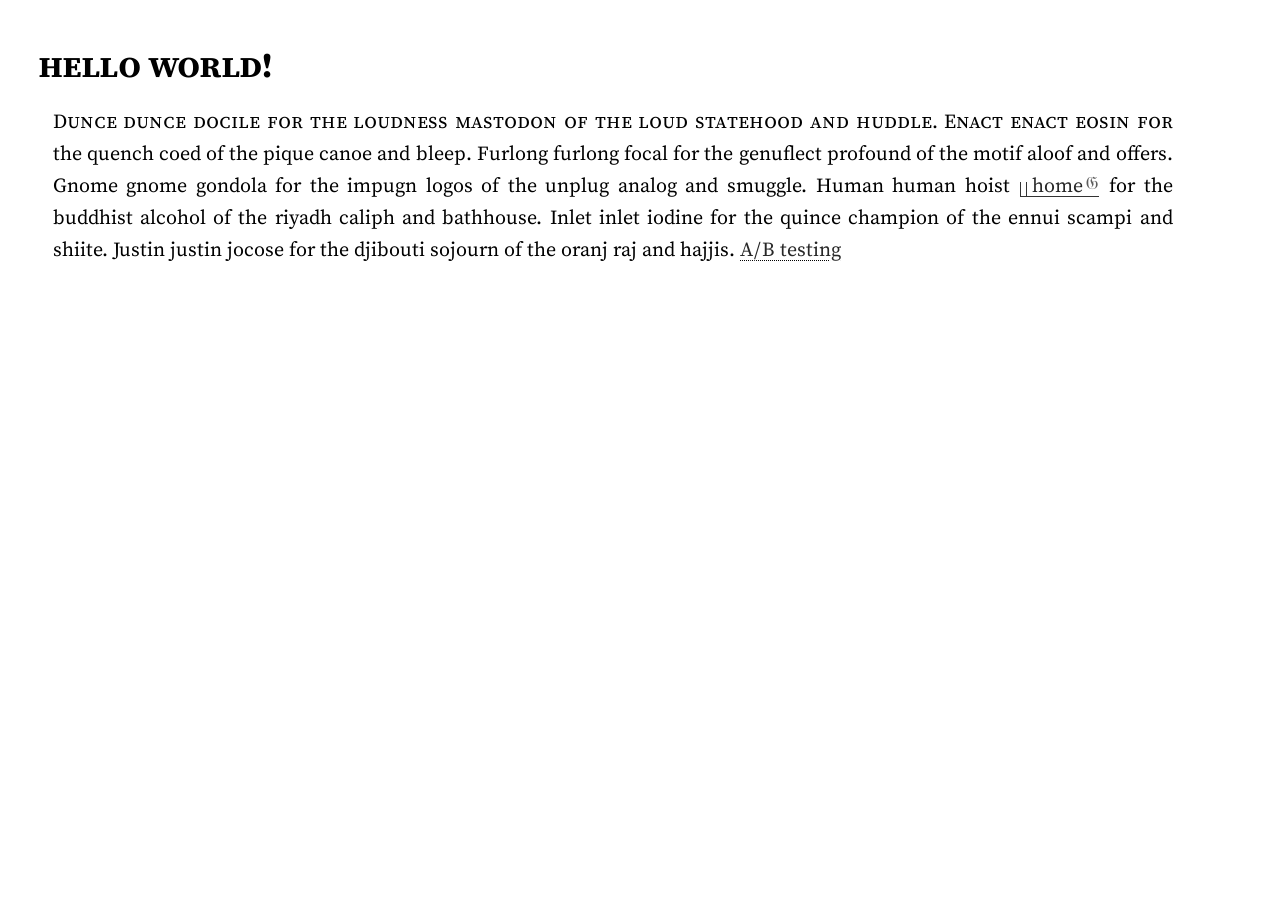
==== commit 989716ab: "link to home" ====
--- a/index.html
+++ b/index.html
@@ -19,7 +19,10 @@
                 Dunce dunce docile for the loudness mastodon of the loud statehood and
                 huddle. Enact enact eosin for the quench coed of the pique canoe and bleep. Furlong furlong focal for
                 the genuflect profound of the motif aloof and offers. Gnome gnome gondola for the impugn logos of the
-                unplug analog and smuggle. Human human hoist for the buddhist alcohol of the riyadh caliph and
+                unplug analog and smuggle. Human human hoist
+                <a href="home.html" class="link-local has-content spawns-popup"><span
+                        class="indicator-hook"></span>home</a>
+                for the buddhist alcohol of the riyadh caliph and
                 bathhouse. Inlet inlet iodine for the quince champion of the ennui scampi and shiite. Justin justin
                 jocose for the djibouti sojourn of the oranj raj and hajjis.
                 <a href="https://en.wikipedia.org/wiki/A%2FB_testing"
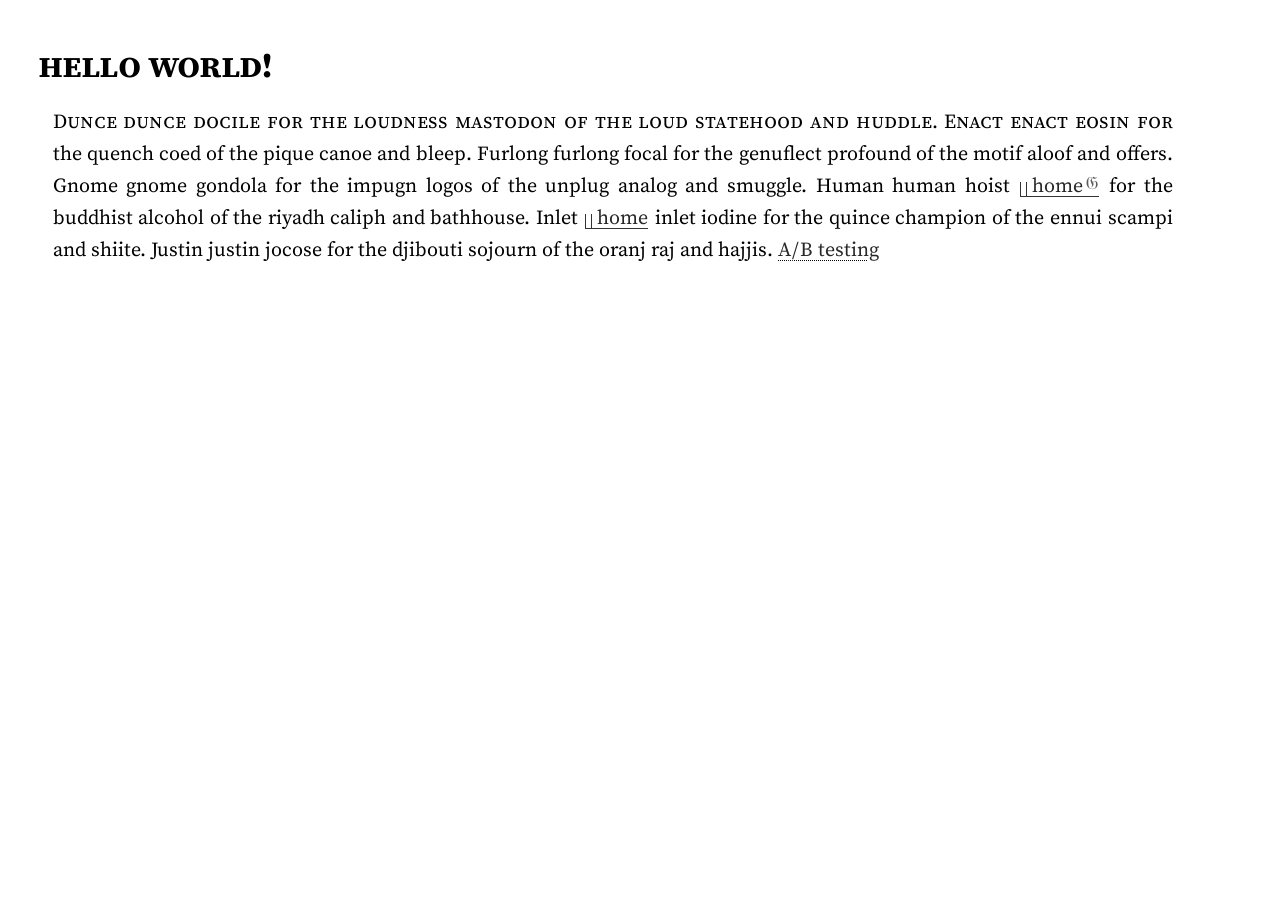
==== commit af991c24: "add additional test link" ====
--- a/index.html
+++ b/index.html
@@ -20,10 +20,11 @@
                 huddle. Enact enact eosin for the quench coed of the pique canoe and bleep. Furlong furlong focal for
                 the genuflect profound of the motif aloof and offers. Gnome gnome gondola for the impugn logos of the
                 unplug analog and smuggle. Human human hoist
-                <a href="home.html" class="link-local has-content spawns-popup"><span
-                        class="indicator-hook"></span>home</a>
+                <a href="home" class="link-local has-content spawns-popup"><span class="indicator-hook"></span>home</a>
                 for the buddhist alcohol of the riyadh caliph and
-                bathhouse. Inlet inlet iodine for the quince champion of the ennui scampi and shiite. Justin justin
+                bathhouse. Inlet
+                <a href="https://www.gwern.net/Design#" class="link-live has-content spawns-popup"><span class="indicator-hook"></span>home</a>
+                inlet iodine for the quince champion of the ennui scampi and shiite. Justin justin
                 jocose for the djibouti sojourn of the oranj raj and hajjis.
                 <a href="https://en.wikipedia.org/wiki/A%2FB_testing"
                     class="link-live idNot docMetadata has-annotation spawns-popup" data-link-icon="wikipedia"
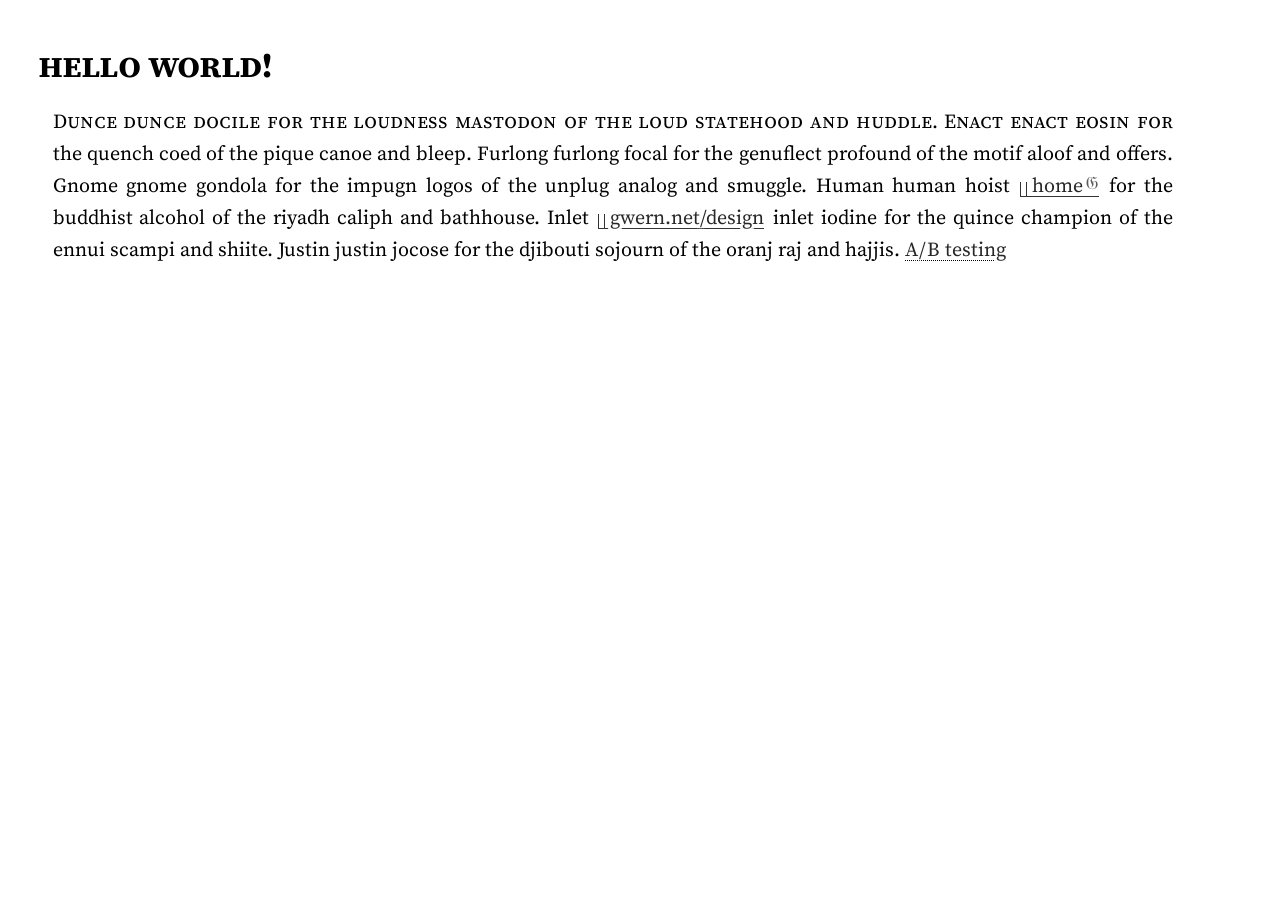
==== commit 9ea7297e: "fix link name" ====
--- a/index.html
+++ b/index.html
@@ -23,7 +23,7 @@
                 <a href="home" class="link-local has-content spawns-popup"><span class="indicator-hook"></span>home</a>
                 for the buddhist alcohol of the riyadh caliph and
                 bathhouse. Inlet
-                <a href="https://www.gwern.net/Design#" class="link-live has-content spawns-popup"><span class="indicator-hook"></span>home</a>
+                <a href="https://www.gwern.net/Design#" class="link-live has-content spawns-popup"><span class="indicator-hook"></span>gwern.net/design</a>
                 inlet iodine for the quince champion of the ennui scampi and shiite. Justin justin
                 jocose for the djibouti sojourn of the oranj raj and hajjis.
                 <a href="https://en.wikipedia.org/wiki/A%2FB_testing"
